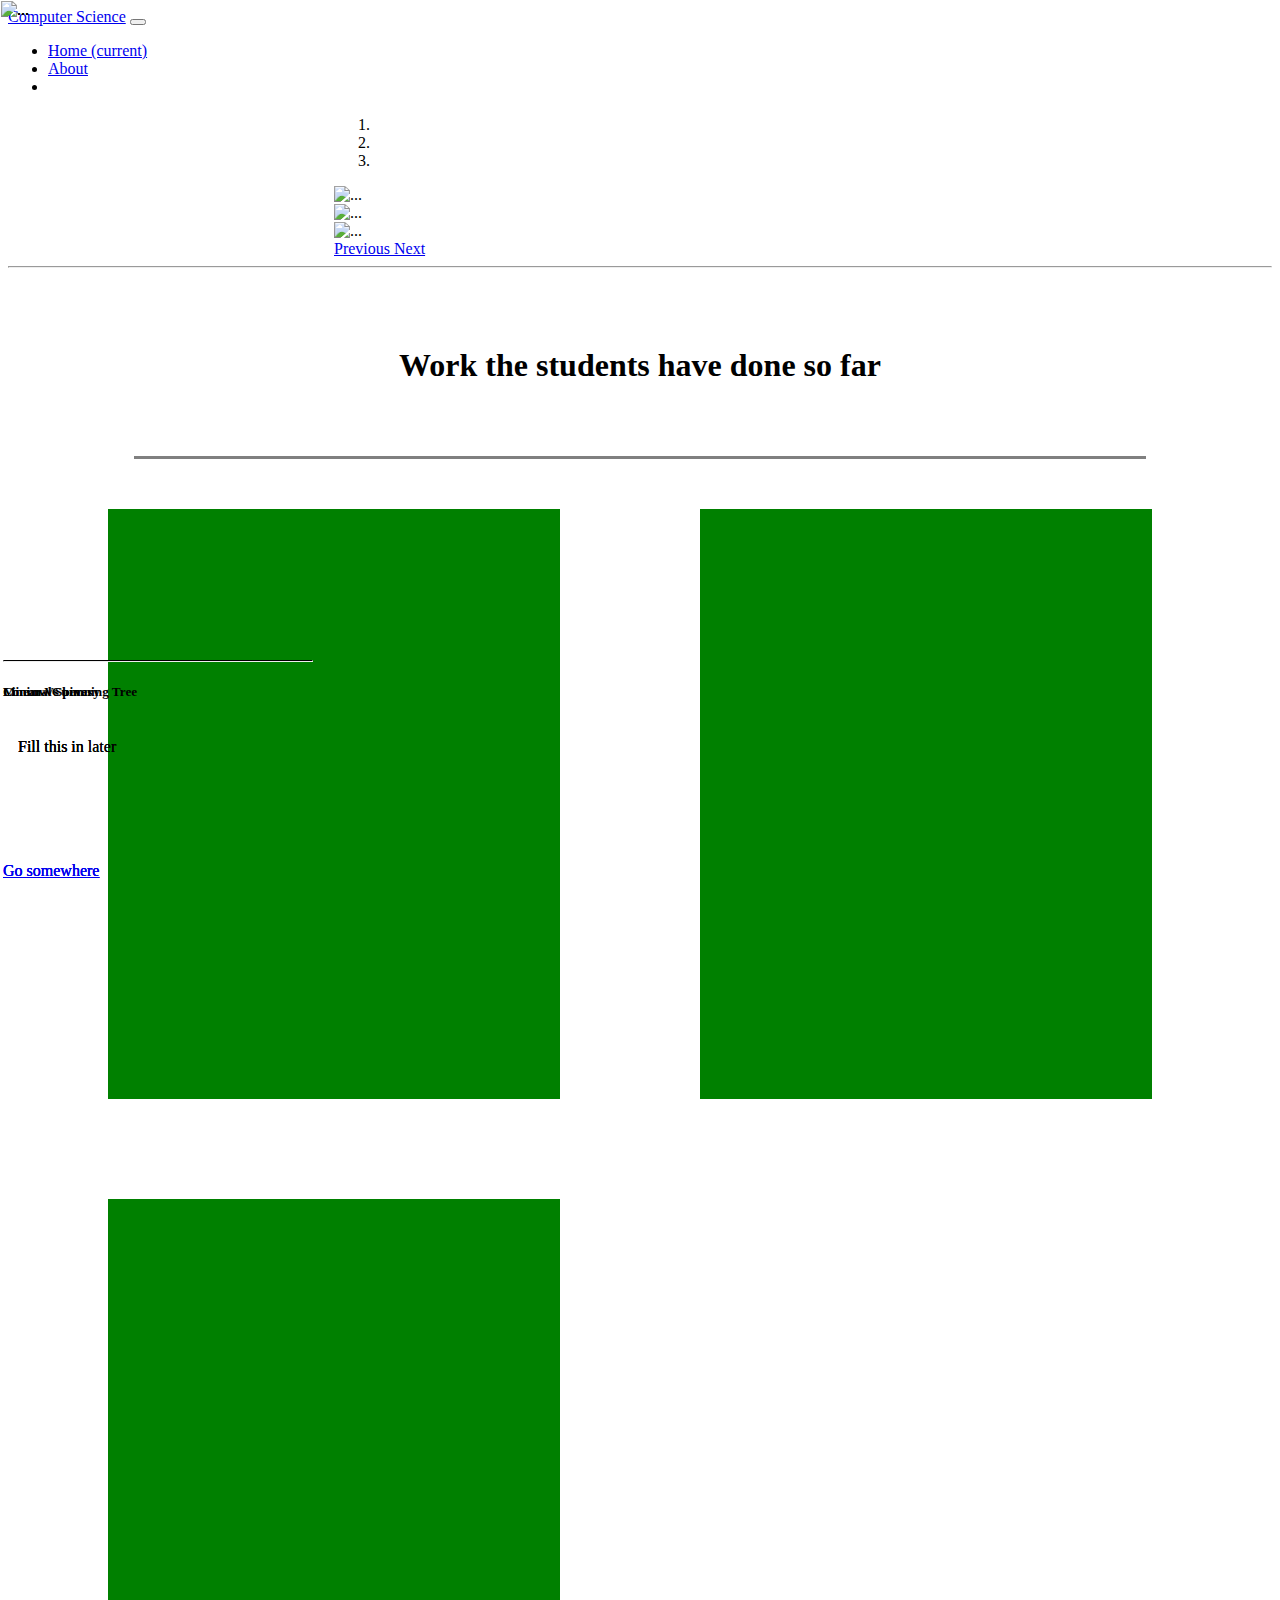
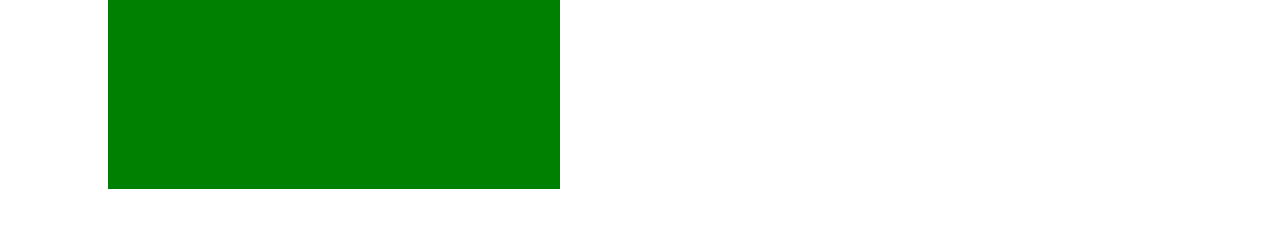
==== about.html @ 29cc71b7 "html and css" ====
<!DOCTYPE html>
<html>
    <head>
        <title>Computer Science class</title>
        <link rel="stylesheet" type="text/css" href="styles.css">
        <link rel="stylesheet" href="https://stackpath.bootstrapcdn.com/bootstrap/4.2.1/css/bootstrap.min.css" integrity="sha384-GJzZqFGwb1QTTN6wy59ffF1BuGJpLSa9DkKMp0DgiMDm4iYMj70gZWKYbI706tWS" crossorigin="anonymous">
        <script src="https://code.jquery.com/jquery-3.2.1.min.js"></script>
    
    </head>
    <body>
        
        
        <!-- Nav Bar -->
<nav class="navbar navbar-expand-lg navbar-light bg-light">
  <a class="navbar-brand" href="#">Computer Science</a>
  <button class="navbar-toggler" type="button" data-toggle="collapse" data-target="#navbarTogglerDemo02" aria-controls="navbarTogglerDemo02" aria-expanded="false" aria-label="Toggle navigation">
    <span class="navbar-toggler-icon"></span>
  </button>

  <div class="collapse navbar-collapse" id="navbarTogglerDemo02">
    <ul class="navbar-nav mr-auto mt-2 mt-lg-0">
      <li class="nav-item ">
        <a class="nav-link" href="index.html">Home <span class="sr-only">(current)</span></a>
      </li>
      <li class="nav-item active">
        <a class="nav-link" href="about.html">About</a>
      </li>
      <li class="nav-item">
      <!--  <a class="nav-link disabled" href="#" tabindex="-1" aria-disabled="true">Disabled</a> -->
      </li>
    </ul>
    <!--
    <form class="form-inline my-2 my-lg-0">
      <input class="form-control mr-sm-2" type="search" placeholder="Search">
      <button class="btn btn-outline-success my-2 my-sm-0" type="submit">Search</button>
    </form>
    -->
  </div>
</nav>

<!-- Carousel -->
<div class="row">
  

<div id="carouselExampleIndicators" class="carousel slide imgss" data-ride="carousel">
  <ol class="carousel-indicators">
    <li data-target="#carouselExampleIndicators" data-slide-to="0" class="active"></li>
    <li data-target="#carouselExampleIndicators" data-slide-to="1"></li>
    <li data-target="#carouselExampleIndicators" data-slide-to="2"></li>
  </ol>
  <div class="carousel-inner">
    <div class="carousel-item active">
      <img class="smaller" src="https://encrypted-tbn0.gstatic.com/images?q=tbn:ANd9GcTNS-DnKtNaUBVp-TGX4DliA7yKI0HnLMYTAna7u0DTpkE-1o-i" class="d-block w-100" alt="...">
    </div>
    <div class="carousel-item">
      <img class="smaller" src="https://cdn.techopedia.com/images/uploads/computer-hardware-cpu-electronic-chip-electronics-hardware-labyrinth-m.jpg?width=370&height=250&mode=crop" class="d-block w-100" alt="...">
    </div>
    <div class="carousel-item">
      <img class="smaller" src="  https://i.gifer.com/Kwmt.gif" class="d-block w-100" alt="...">
    </div>
  </div>
  <a class="carousel-control-prev" href="#carouselExampleIndicators" role="button" data-slide="prev">
    <span class="carousel-control-prev-icon" aria-hidden="true"></span>
    <span class="sr-only">Previous</span>
  </a>
  <a class="carousel-control-next" href="#carouselExampleIndicators" role="button" data-slide="next">
    <span class="carousel-control-next-icon" aria-hidden="true"></span>
    <span class="sr-only">Next</span>
  </a>
</div>
</div>
  <!-- Body Content --> 
<hr class="dv">

  <div class="heading">
    <h1>Work the students have done so far</h1>
  </div>
  
  <div class="custom-hr">
    
  </div>
  
<div class="row justify-content-md-center">

    <div class="card_align">
      <div class="card col-xs-3 zoom" style="width: 22rem; height:490px;">
        <div class="pos">
          <img class="card_image" src="https://techdifferences.com/wp-content/uploads/2017/08/featured2.jpg"  alt="...">
        </div>
        
        <div class="card-body">
          <hr style="border-top: 1px solid black;">
       
          <h5 class="card-title">Linear Vs binary</h5>
          <div class="postwo">
              <p class="card-text">Fill this in later</p>
          </div>
          <a href="#" class="btn btn-primary">Go somewhere</a>
        </div>
      </div>
    </div>
    
 <div class="card_align">
    <div class="card col-xs-3 zoom " style="width: 22rem; height:490px;">
      <div class="pos">
        <img class="card_image" src="https://image.slidesharecdn.com/dissertationngaskins-140820202813-phpapp01/95/technovernacular-creativity-innovation-learning-in-underrepresented-ethnic-communities-of-practice-23-638.jpg?cb=1408595361" class="card-img-top" alt="...">
      </div>
      <div class="card-body">
          <hr style="border-top: 1px solid black;">
          <h5 class="card-title">Conrow Curves</h5>
          <div class="postwo">
            <p class="card-text">Fill this in </p>
          </div>
          <a href="#" class="btn btn-primary">Go somewhere</a>
      </div>
    </div>
  </div>


  <div class="card_align">
    <div class="card col-xs-3 zoom" style="width: 22rem; height:490px;">
      <div class="pos">
      <img class="card_image" src="https://encrypted-tbn0.gstatic.com/images?q=tbn:ANd9GcSrvNQkFaBEXTX9a_ByIi1rc7LSlyLsayBn_eS4rN-QHzayZhSv8w" class="card-img-top" alt="...">
      </div>
      <div class="card-body">
        <hr style="border-top: 1px solid black;">
        <h5 class="card-title">Minimal Spanning Tree</h5>
        <div class="postwo">
          <p class="card-text">Fill this in later</p>
        </div>
        <a href="#" class="btn btn-primary">Go somewhere</a>
      </div>
    </div>
  </div>
  
</div>

    
    

    </body>
    <script src="https://code.jquery.com/jquery-3.3.1.slim.min.js" integrity="sha384-q8i/X+965DzO0rT7abK41JStQIAqVgRVzpbzo5smXKp4YfRvH+8abtTE1Pi6jizo" crossorigin="anonymous"></script>
<script src="https://cdnjs.cloudflare.com/ajax/libs/popper.js/1.14.6/umd/popper.min.js" integrity="sha384-wHAiFfRlMFy6i5SRaxvfOCifBUQy1xHdJ/yoi7FRNXMRBu5WHdZYu1hA6ZOblgut" crossorigin="anonymous"></script>
<script src="https://stackpath.bootstrapcdn.com/bootstrap/4.2.1/js/bootstrap.min.js" integrity="sha384-B0UglyR+jN6CkvvICOB2joaf5I4l3gm9GU6Hc1og6Ls7i6U/mkkaduKaBhlAXv9k" crossorigin="anonymous"></script>    
</html>
---- styles.css ----
.imgss{
    margin: auto;
    width:50%;
}

.smaller{
    position: inherit;
    height: 500px;
    width: 100%;
}

#carouselExampleIndicators{
    margin-top: 20px;
}

#content{
    margin-top: 20px;
    background-color: #f8f9fa;
    height: 500px;
    text-align: center;
}

#heading, .heading {
    text-align: center;
    padding-top: 50px;
    padding-bottom: 50px;
}

#body_content{
    padding-left: 10px;
    width: 90%;
}

.card_align{
    float: left;
    padding: 50px;
    display: flex;
    justify-content: center;
    margin-left: 40px;
    
}

#main_image{
    height: 600px;
    background-color: grey;
}
.pos{
    height:190px;
}
.postwo{
    height:140px;
    width: 310px;
    overflow:auto;
}

.card_image{
    position: absolute;
    left: 1px;
    top: 1px;
    height: 200px;
    width:99%;
}


#dv{
    color: black;
    border-width: 3px;
    border-color: black;
    margin-left: auto;
    margin-right: auto;
}

.card-text{
    padding-left: 15px;
}

.custom-hr{
    position: relative;
    left:10%;
    background-color: grey;
    width: 80%;
    display: flex;
    justify-content: center;
    height: 3px;
}

.card-holder{
    position: relative;
    display: flex;
    justify-content: center;
    min-width: 1300px;
    flex-wrap: wrap;
    width: 100%;
}

.card{
    display: flex;
}

.row{
    width: 100%;
    margin-right: 10px;
    margin-left:  10px; 
}
.zoom {
  padding: 50px;
  background-color: green;
  transition: transform .2s;
  width: 200px;
  height: 200px;
  margin: 0 auto;
}

.card-body{
    position: absolute;
    left:3px;
    bottom: 20px;
}

.zoom:hover {
  -ms-transform: scale(1.4); /* IE 9 */
  -webkit-transform: scale(1.4); /* Safari 3-8 */
  transform: scale(1.4); 
}
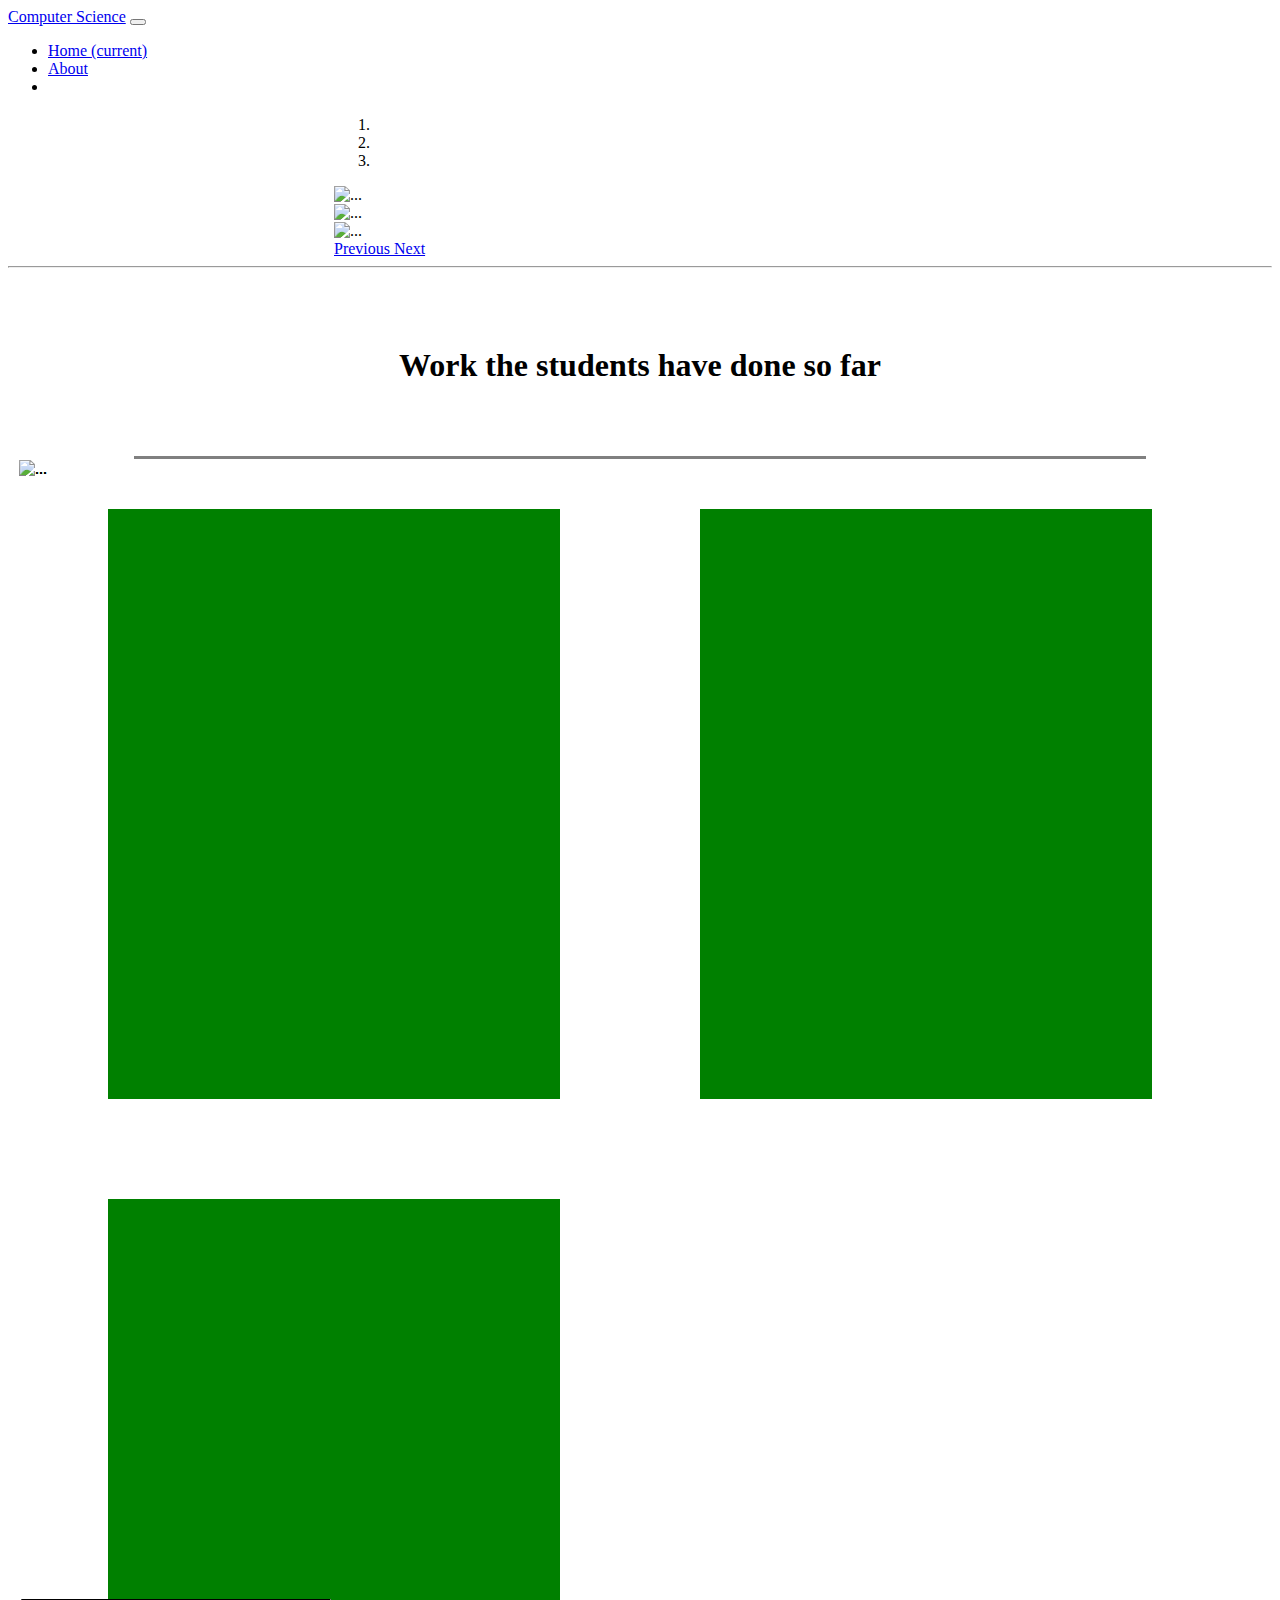
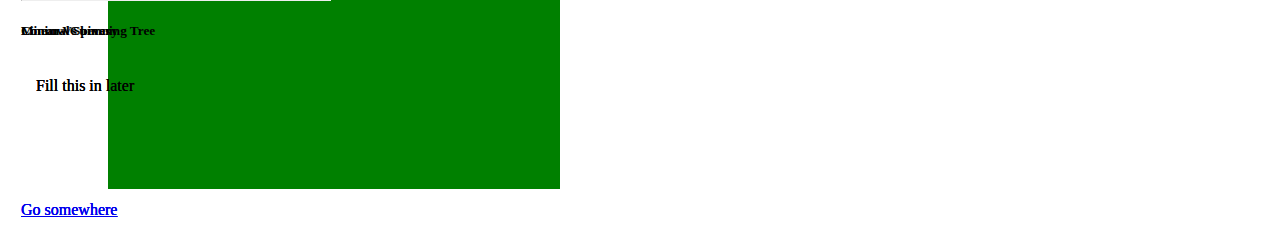
==== commit 12734f02: "html" ====
--- a/about.html
+++ b/about.html
@@ -72,6 +72,8 @@
   <!-- Body Content --> 
 <hr class="dv">
 
+<div class="content">
+  
   <div class="heading">
     <h1>Work the students have done so far</h1>
   </div>
@@ -80,7 +82,7 @@
     
   </div>
   
-<div class="row justify-content-md-center">
+<div id="cta" class="row justify-content-md-center">
 
     <div class="card_align">
       <div class="card col-xs-3 zoom" style="width: 22rem; height:490px;">
@@ -95,7 +97,7 @@
           <div class="postwo">
               <p class="card-text">Fill this in later</p>
           </div>
-          <a href="#" class="btn btn-primary">Go somewhere</a>
+          <a href="https://www.youtube.com/watch?time_continue=4&v=o2LqhHoAXxI" class="btn btn-primary">Go somewhere</a>
         </div>
       </div>
     </div>
@@ -111,7 +113,7 @@
           <div class="postwo">
             <p class="card-text">Fill this in </p>
           </div>
-          <a href="#" class="btn btn-primary">Go somewhere</a>
+          <a href="https://csdt.rpi.edu/culture/legacy/african/CORNROW_CURVES/cornrow_software/cornrow_software.html" class="btn btn-primary">Go somewhere</a>
       </div>
     </div>
   </div>
@@ -135,6 +137,7 @@
   
 </div>
 
+</div>
     
     
 
--- a/styles.css
+++ b/styles.css
@@ -26,10 +26,6 @@
     padding-bottom: 50px;
 }
 
-#body_content{
-    padding-left: 10px;
-    width: 90%;
-}
 
 .card_align{
     float: left;
@@ -118,9 +114,25 @@
 }
 
 .zoom:hover {
-  -ms-transform: scale(1.4); /* IE 9 */
-  -webkit-transform: scale(1.4); /* Safari 3-8 */
-  transform: scale(1.4); 
+  -ms-transform: scale(1.2); /* IE 9 */
+  -webkit-transform: scale(1.2); /* Safari 3-8 */
+  transform: scale(1.2); 
 }
 
-    +body{
+    background-image: url(https://upload.wikimedia.org/wikipedia/commons/c/cc/Digital_rain_animation_medium_letters_shine.gif);
+}
+
+.content{
+    background-color: white;
+    position: relative;
+ 
+}
+
+.body-content-main{
+    width: 60%;
+    margin: auto;
+}
+#cta{
+    position: absolute;
+}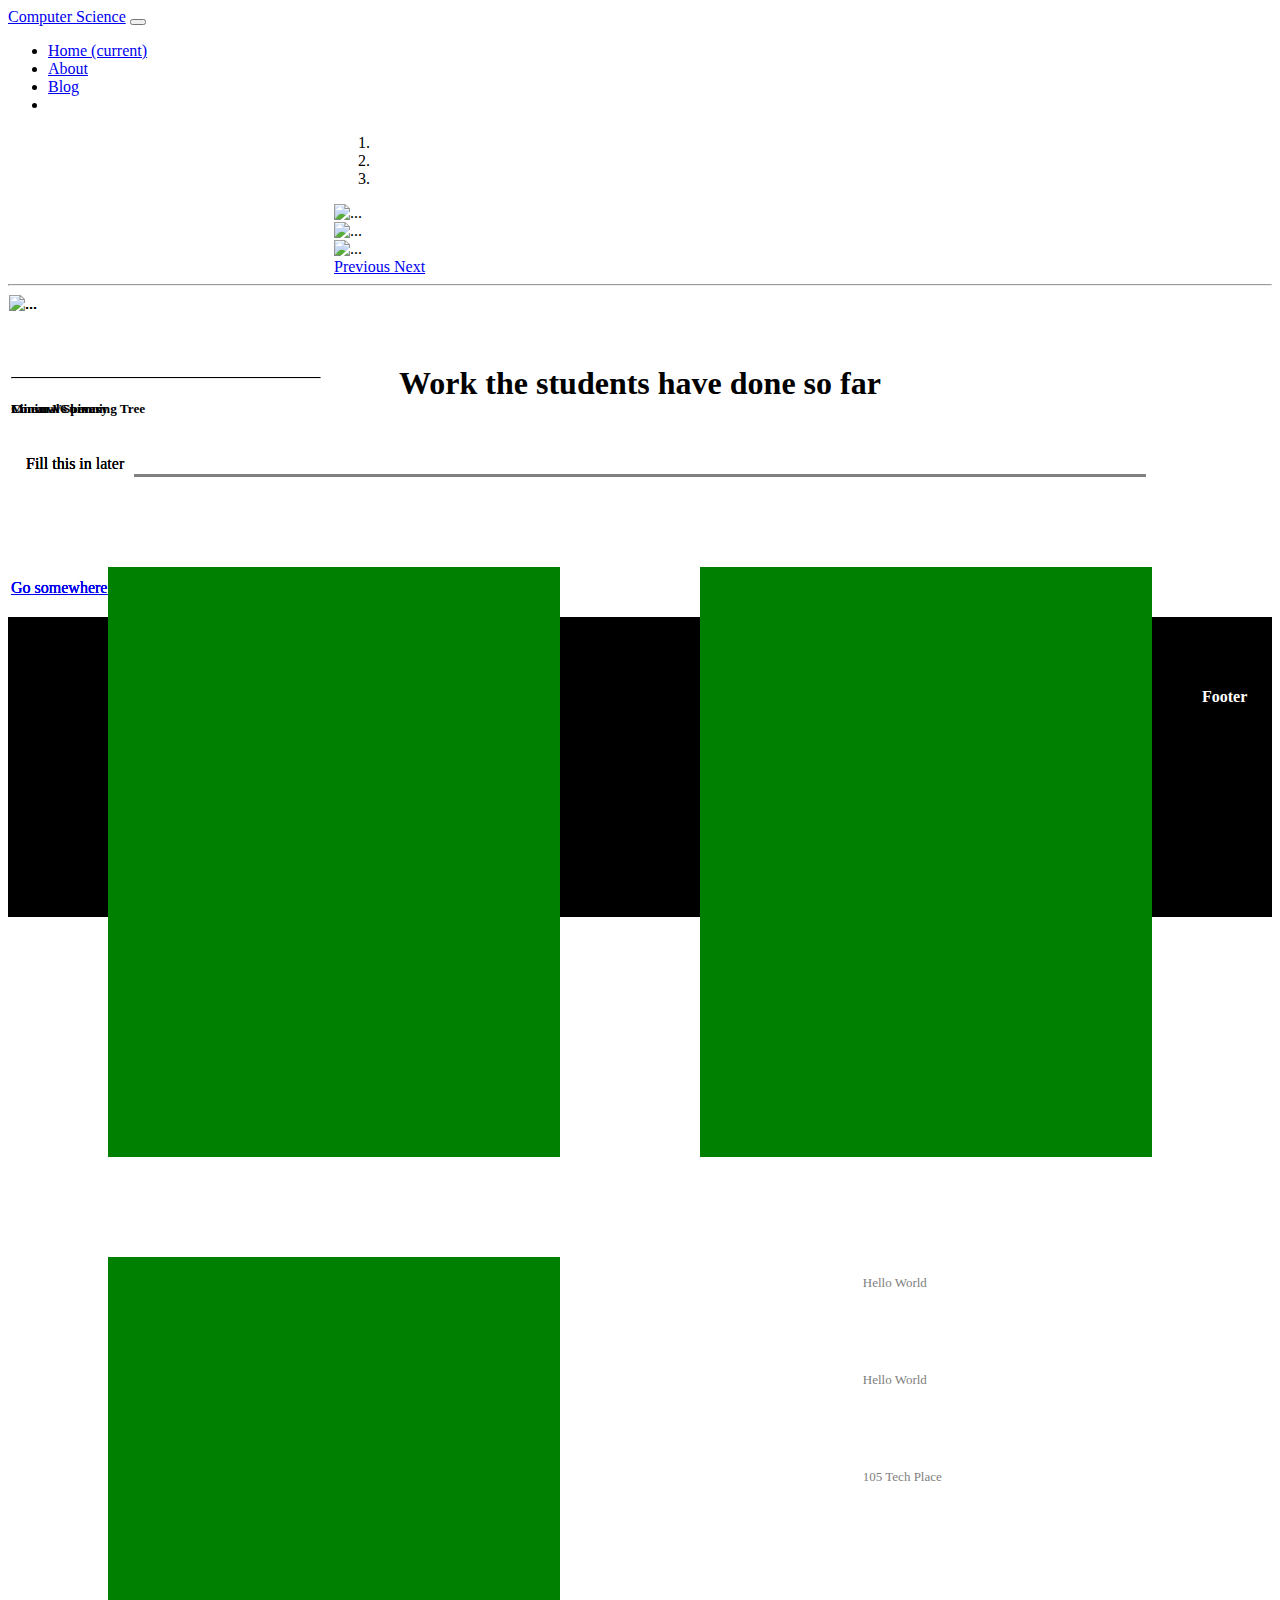
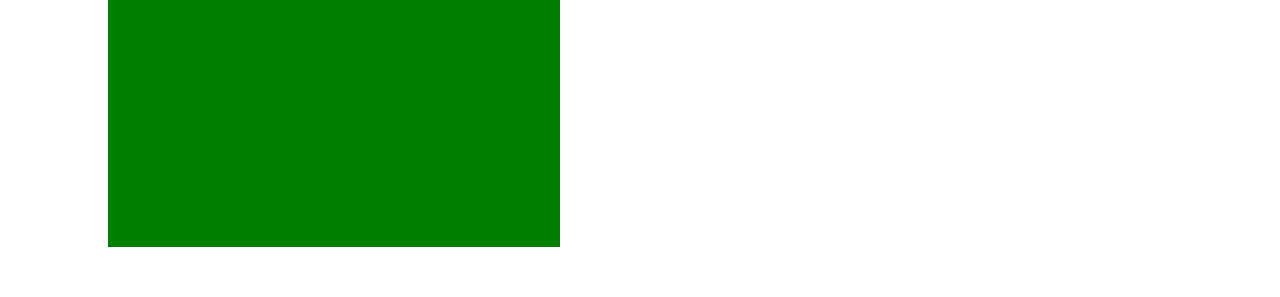
==== commit 493a78f0: "almost finished adding firebase for blog page" ====
--- a/about.html
+++ b/about.html
@@ -23,7 +23,10 @@
         <a class="nav-link" href="index.html">Home <span class="sr-only">(current)</span></a>
       </li>
       <li class="nav-item active">
-        <a class="nav-link" href="about.html">About</a>
+        <a class="nav-link" href="#">About</a>
+      </li>
+      <li class="nav-item">
+        <a class="nav-link" href="blog.html">Blog</a>
       </li>
       <li class="nav-item">
       <!--  <a class="nav-link disabled" href="#" tabindex="-1" aria-disabled="true">Disabled</a> -->
@@ -137,11 +140,38 @@
   
 </div>
 
+
 </div>
     
     
+    
+<div class="footer">
+  
+  <div class="footer-heading">
+    <h4>Footer</h4>
+  </div>
+  <div class="footer-content">
+    <div class="footer-column-one footer-column">
+      <h5>Hello</h5>
+      <p class="footer-descript"> Hello World</p>
+    </div>
+    <div class="footer-column-two footer-column">
+      <h5>World</h5>
+      <p class="footer-descript"> Hello World</p>
+    </div>
+    <div class="footer-column-three footer-column">
+      <h5>School Adress</h5>
+      <p class="footer-descript">105 Tech Place</p>
+    </div>
+  </div>
+  
+</div>
+    
 
     </body>
+    
+    
+    
     <script src="https://code.jquery.com/jquery-3.3.1.slim.min.js" integrity="sha384-q8i/X+965DzO0rT7abK41JStQIAqVgRVzpbzo5smXKp4YfRvH+8abtTE1Pi6jizo" crossorigin="anonymous"></script>
 <script src="https://cdnjs.cloudflare.com/ajax/libs/popper.js/1.14.6/umd/popper.min.js" integrity="sha384-wHAiFfRlMFy6i5SRaxvfOCifBUQy1xHdJ/yoi7FRNXMRBu5WHdZYu1hA6ZOblgut" crossorigin="anonymous"></script>
 <script src="https://stackpath.bootstrapcdn.com/bootstrap/4.2.1/js/bootstrap.min.js" integrity="sha384-B0UglyR+jN6CkvvICOB2joaf5I4l3gm9GU6Hc1og6Ls7i6U/mkkaduKaBhlAXv9k" crossorigin="anonymous"></script>    
--- a/styles.css
+++ b/styles.css
@@ -126,6 +126,8 @@
 .content{
     background-color: white;
     position: relative;
+    padding-bottom: 100px;
+    
  
 }
 
@@ -133,6 +135,35 @@
     width: 60%;
     margin: auto;
 }
+
+.footer{
+    height: 300px;
+    width: 100%;
+    background-color: black;
+    color: white;
+    text-align-last: left;
+    
+}
+
 #cta{
-    position: absolute;
-}+    padding-top: 40px;
+}
+
+.footer-heading{
+    margin-left: 40px;
+    padding-top: 50px;
+}
+
+.footer-column{
+    width: 30%;
+    height: 80%;
+    position: relative;
+    float: left;
+    padding-left: 20%;
+    padding-top: 20px;
+    font-size: small;
+}
+
+.footer-descript{
+    color: grey;
+}
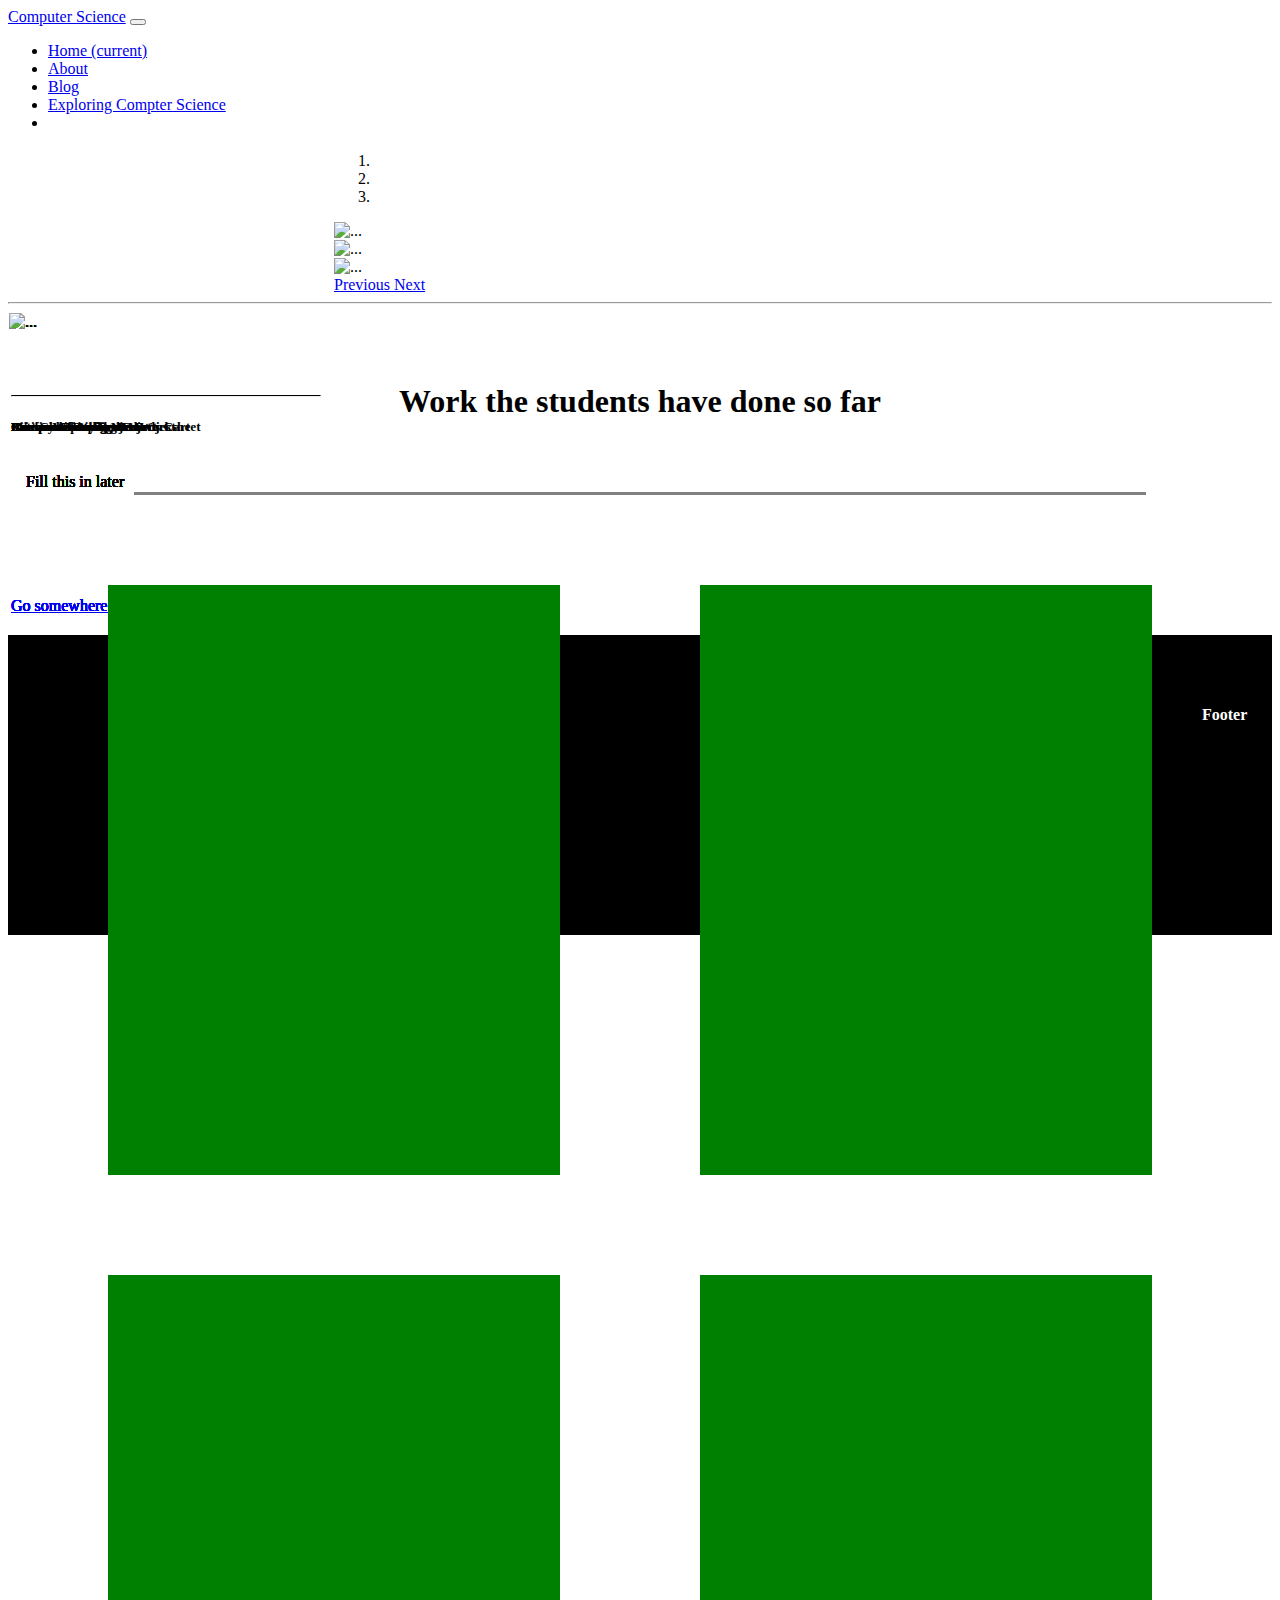
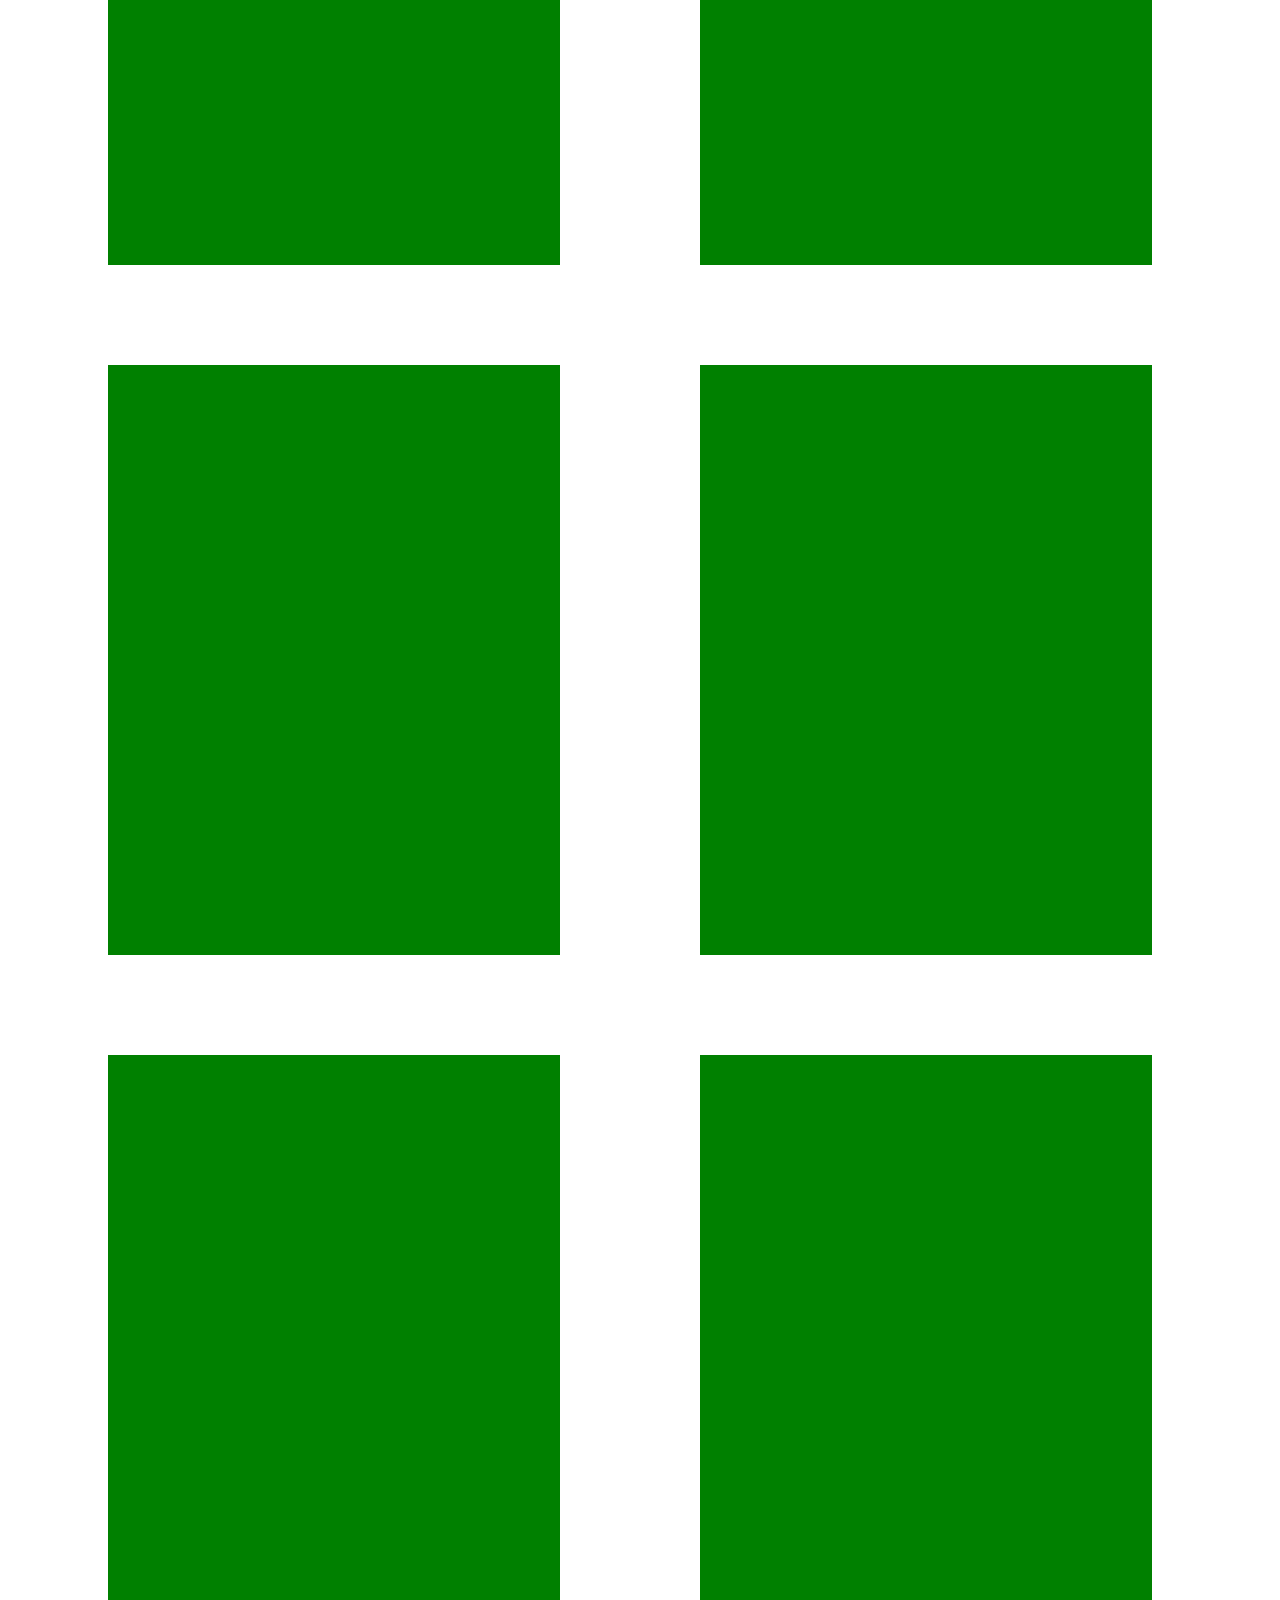
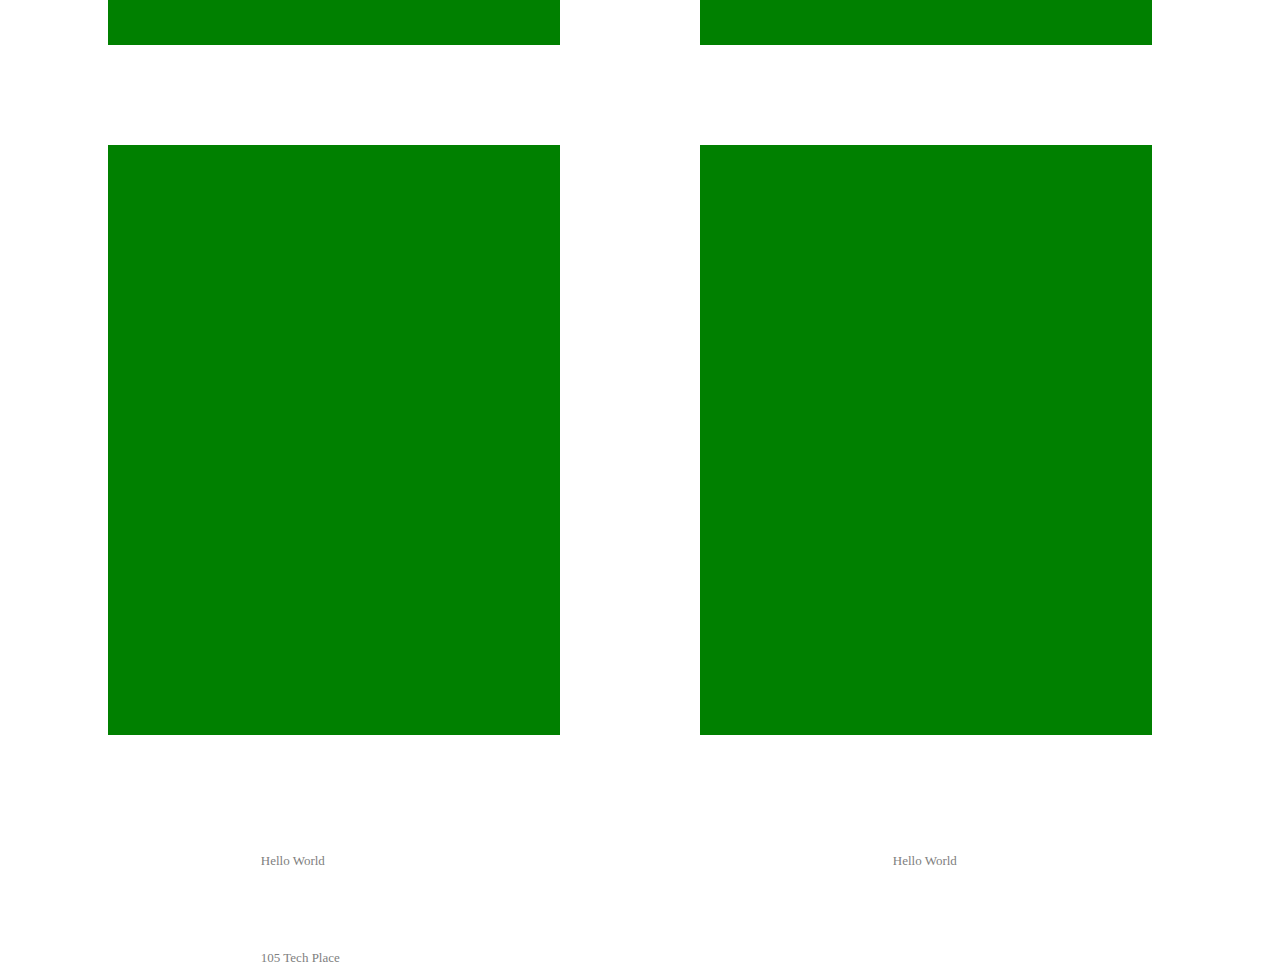
==== commit da39ac53: "html" ====
--- a/about.html
+++ b/about.html
@@ -29,6 +29,9 @@
         <a class="nav-link" href="blog.html">Blog</a>
       </li>
       <li class="nav-item">
+        <a class="nav-link" href="exploring-computer-science.html">Exploring Compter Science</a>
+      </li>
+      <li class="nav-item">
       <!--  <a class="nav-link disabled" href="#" tabindex="-1" aria-disabled="true">Disabled</a> -->
       </li>
     </ul>
@@ -138,6 +141,118 @@
     </div>
   </div>
   
+  <div class="card_align">
+    <div class="card col-xs-3 zoom" style="width: 22rem; height:490px;">
+      <div class="pos">
+      <img class="card_image" src="https://i2.wp.com/www.goodwinlibrary.org/wp-content/uploads/2018/07/scavenger-hunt.jpg" class="card-img-top" alt="...">
+      </div>
+      <div class="card-body">
+        <hr style="border-top: 1px solid black;">
+        <h5 class="card-title">Internet Scavenger Hunt</h5>
+        <div class="postwo">
+          <p class="card-text">Fill this in later</p>
+        </div>
+        <a href="#" class="btn btn-primary">Go somewhere</a>
+      </div>
+    </div>
+  </div>
+  
+  <div class="card_align">
+    <div class="card col-xs-3 zoom" style="width: 22rem; height:490px;">
+      <div class="pos">
+      <img class="card_image" src="http://executivesecretary.com/wp-content/uploads/2017/01/ThinkstockPhotos-507754326.jpg" class="card-img-top" alt="...">
+      </div>
+      <div class="card-body">
+        <hr style="border-top: 1px solid black;">
+        <h5 class="card-title">Communications Methods Cart</h5>
+        <div class="postwo">
+          <p class="card-text">Fill this in later</p>
+        </div>
+        <a href="#" class="btn btn-primary">Go somewhere</a>
+      </div>
+    </div>
+  </div>
+  
+  <div class="card_align">
+    <div class="card col-xs-3 zoom" style="width: 22rem; height:490px;">
+      <div class="pos">
+      <img class="card_image" src="https://encrypted-tbn0.gstatic.com/images?q=tbn:ANd9GcSpMRVEXl8qpWd5TOIRk9xzoL4LP4a_Mr2PMmSJTOuGsm0GBsU7" class="card-img-top" alt="...">
+      </div>
+      <div class="card-body">
+        <hr style="border-top: 1px solid black;">
+        <h5 class="card-title">Privacy Group Project</h5>
+        <div class="postwo">
+          <p class="card-text">Fill this in later</p>
+        </div>
+        <a href="#" class="btn btn-primary">Go somewhere</a>
+      </div>
+    </div>
+  </div>
+  
+  <div class="card_align">
+    <div class="card col-xs-3 zoom" style="width: 22rem; height:490px;">
+      <div class="pos">
+      <img class="card_image" src="https://media.gcflearnfree.org/content/5577212c317fac09284750f5_06_09_2015/howmuchspend_image.png" class="card-img-top" alt="...">
+      </div>
+      <div class="card-body">
+        <hr style="border-top: 1px solid black;">
+        <h5 class="card-title">Computer Buying Project</h5>
+        <div class="postwo">
+          <p class="card-text">Fill this in later</p>
+        </div>
+        <a href="#" class="btn btn-primary">Go somewhere</a>
+      </div>
+    </div>
+  </div>
+  
+  <div class="card_align">
+    <div class="card col-xs-3 zoom" style="width: 22rem; height:490px;">
+      <div class="pos">
+      <img class="card_image" src="https://geospatialmedia.s3.amazonaws.com/wp-content/uploads/2016/12/ai_02.jpg" class="card-img-top" alt="...">
+      </div>
+      <div class="card-body">
+        <hr style="border-top: 1px solid black;">
+        <h5 class="card-title">Computer intelligence Worksheet</h5>
+        <div class="postwo">
+          <p class="card-text">Fill this in later</p>
+        </div>
+        <a href="#" class="btn btn-primary">Go somewhere</a>
+      </div>
+    </div>
+  </div>
+  
+  <div class="card_align">
+    <div class="card col-xs-3 zoom" style="width: 22rem; height:490px;">
+      <div class="pos">
+      <img class="card_image" src="http://www.tweaklibrary.com/wp-content/uploads/artificial-intelligence.jpg" class="card-img-top" alt="...">
+      </div>
+      <div class="card-body">
+        <hr style="border-top: 1px solid black;">
+        <h5 class="card-title">Artificial Intelligence Project</h5>
+        <div class="postwo">
+          <p class="card-text">Fill this in later</p>
+        </div>
+        <a href="#" class="btn btn-primary">Go somewhere</a>
+      </div>
+    </div>
+  </div>
+  
+  <div class="card_align">
+    <div class="card col-xs-3 zoom" style="width: 22rem; height:490px;">
+      <div class="pos">
+      <img class="card_image" src="https://encrypted-tbn0.gstatic.com/images?q=tbn:ANd9GcTprH5a1SeyGzgELvOlEHL5kr1nUCQ6KVX0Lp24dbabPN3R4pOw" class="card-img-top" alt="...">
+      </div>
+      <div class="card-body">
+        <hr style="border-top: 1px solid black;">
+        <h5 class="card-title">Fact Check Worksheet</h5>
+        <div class="postwo">
+          <p class="card-text">Fill this in later</p>
+        </div>
+        <a href="#" class="btn btn-primary">Go somewhere</a>
+      </div>
+    </div>
+  </div>
+  
 </div>
 
 
--- a/styles.css
+++ b/styles.css
@@ -167,3 +167,5 @@
 .footer-descript{
     color: grey;
 }
+#loginpass{
+}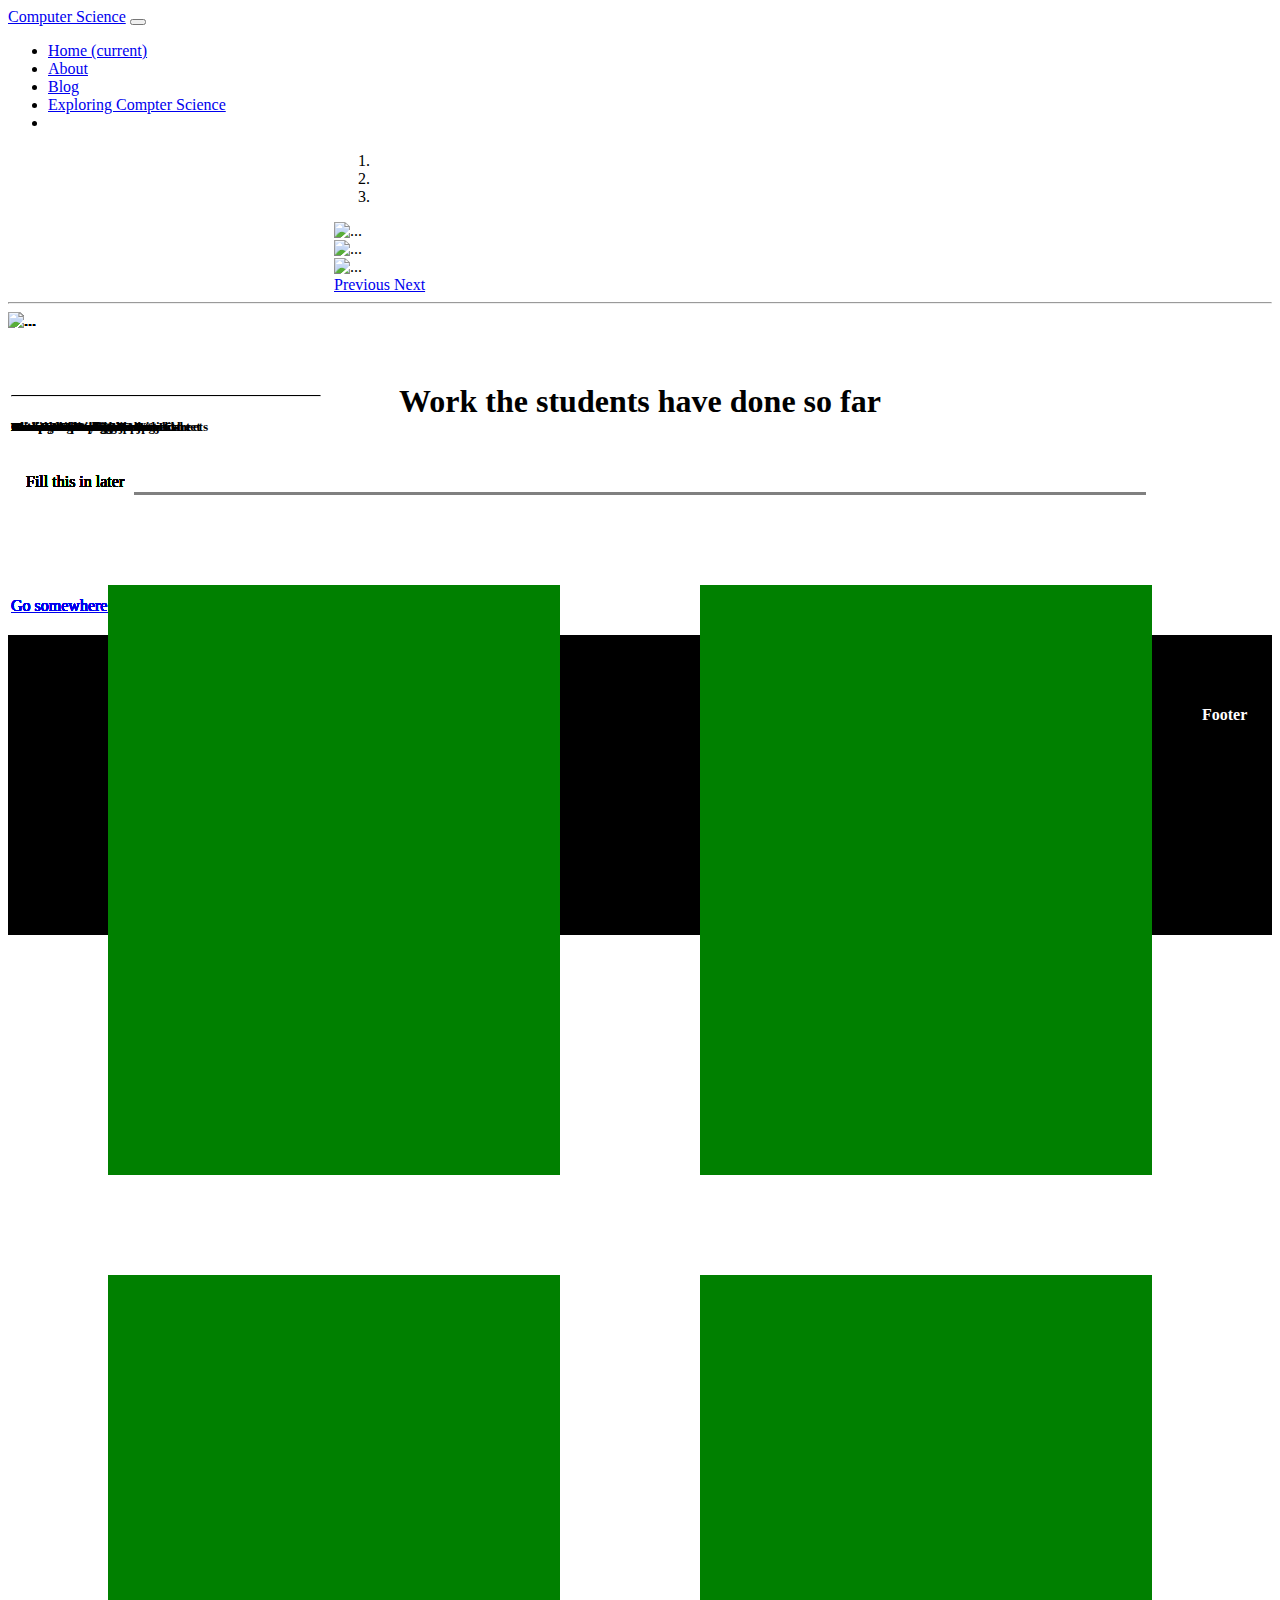
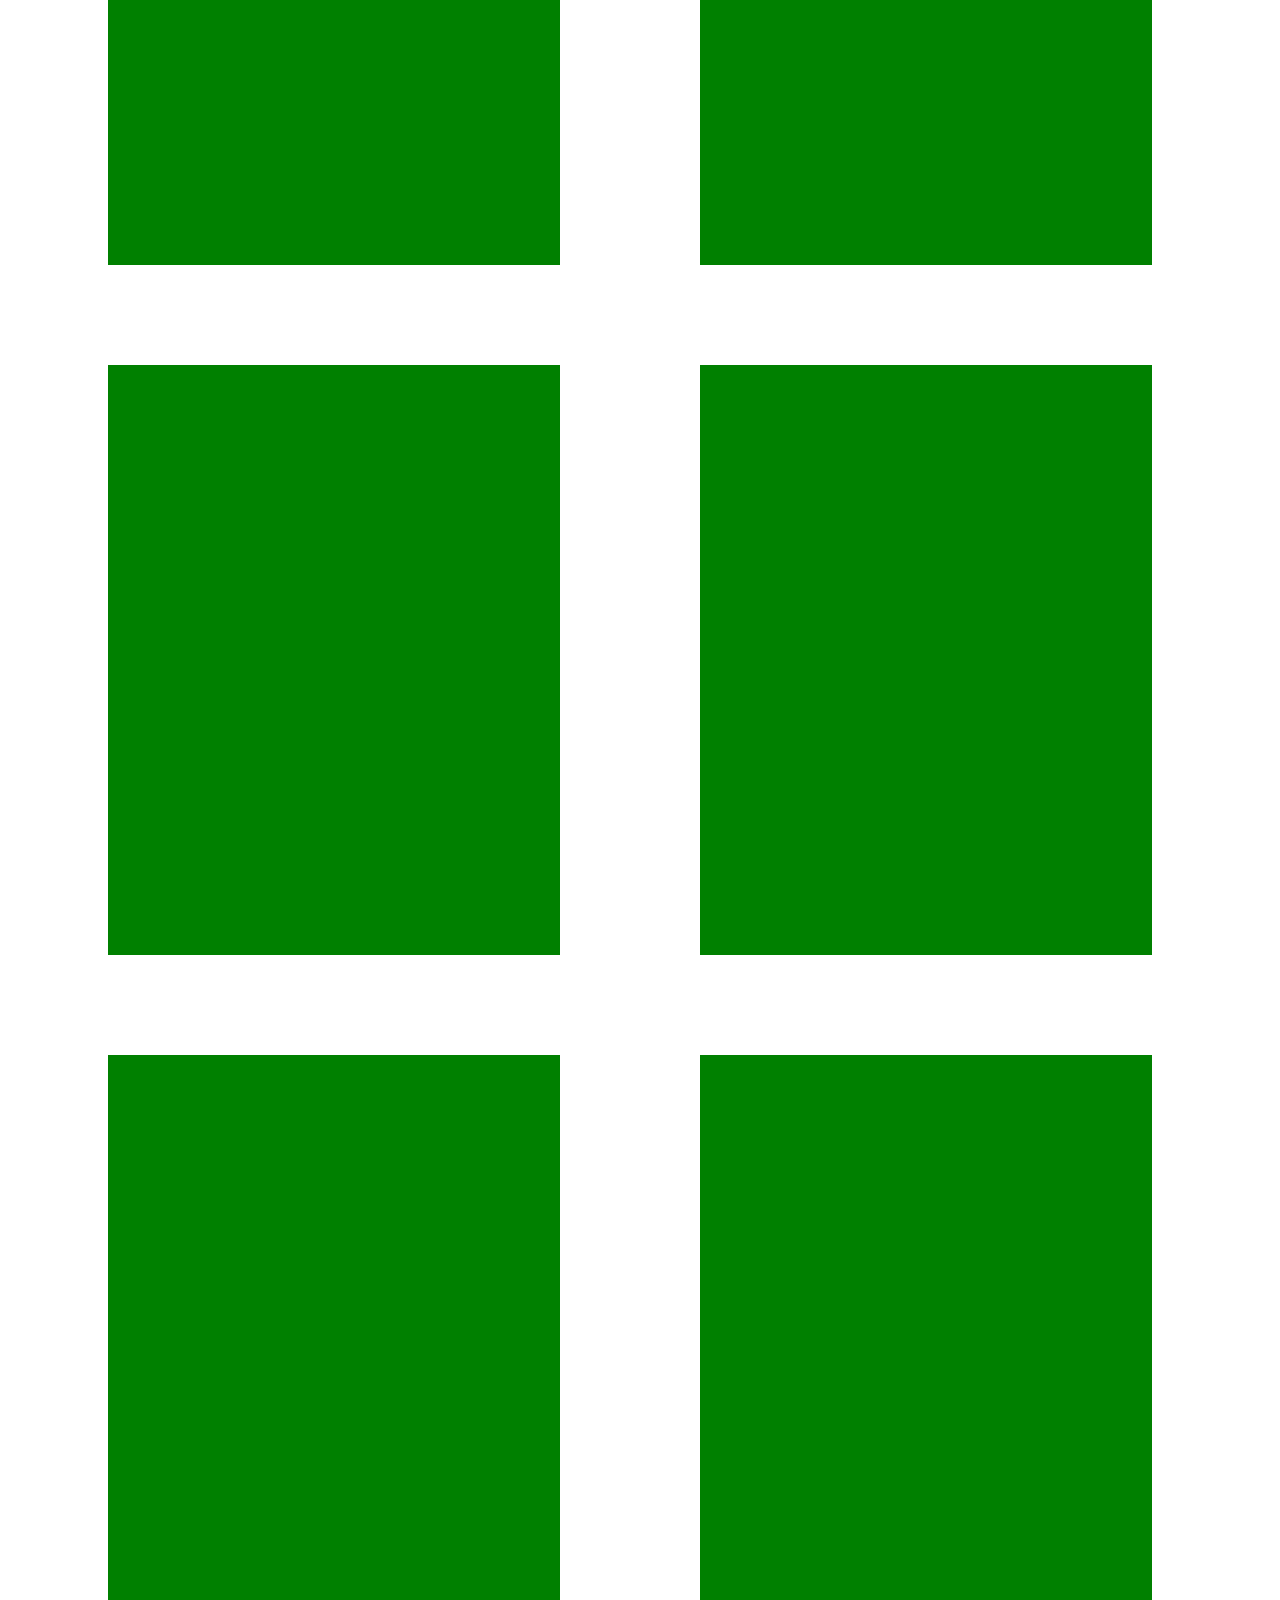
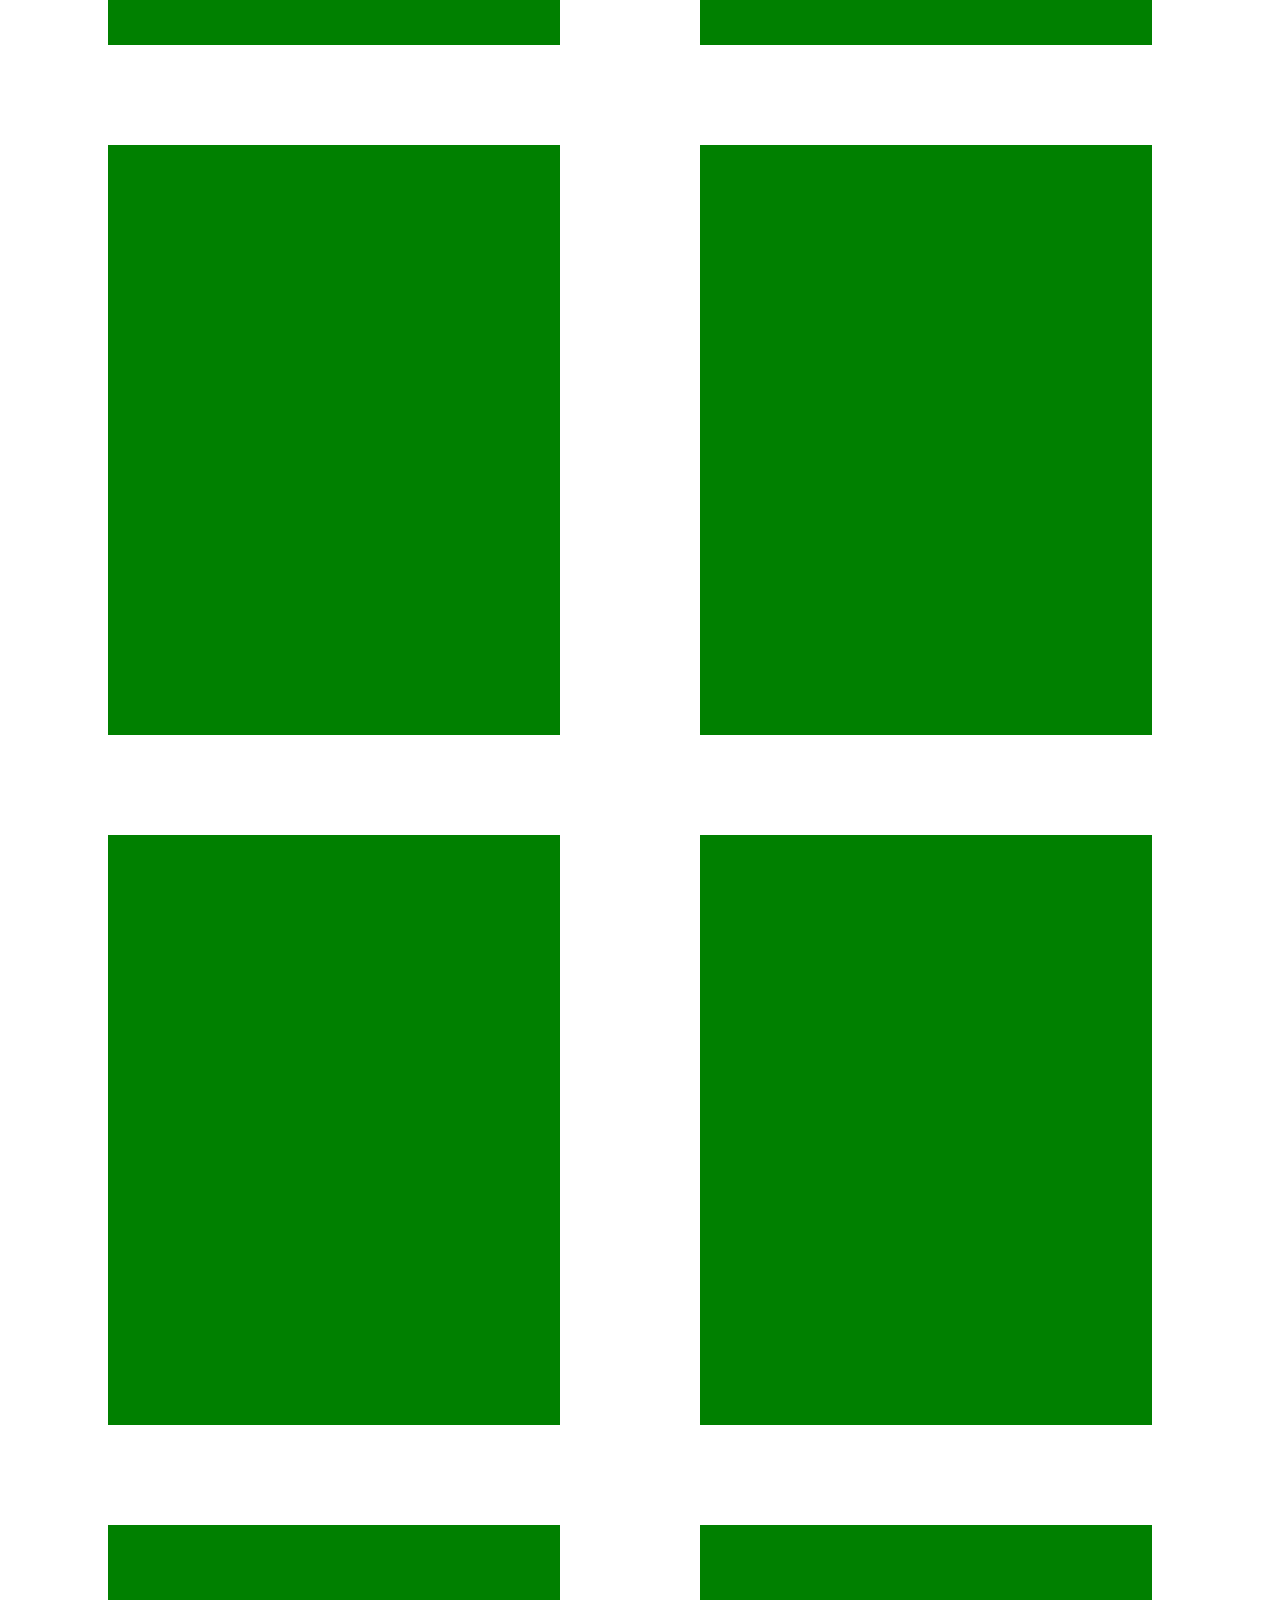
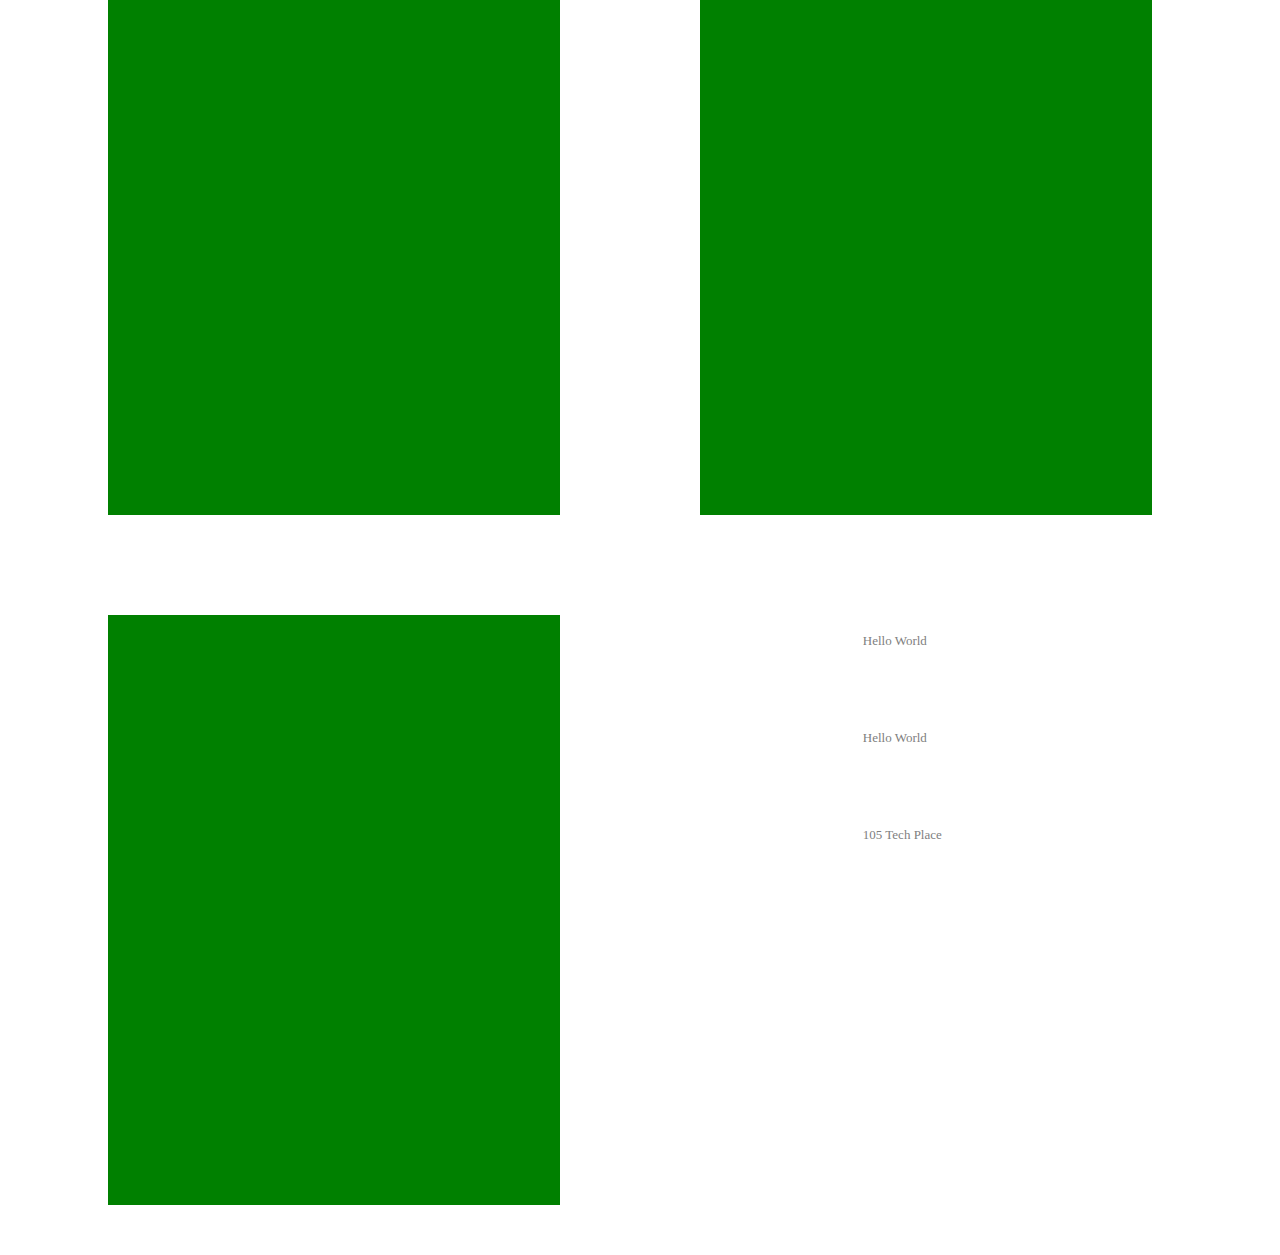
==== commit 168ff940: "added more cards to the about page" ====
--- a/about.html
+++ b/about.html
@@ -253,6 +253,86 @@
     </div>
   </div>
   
+  <div class="card_align">
+    <div class="card col-xs-3 zoom" style="width: 22rem; height:490px;">
+      <div class="pos">
+      <img class="card_image" src="https://static1.squarespace.com/static/50f36339e4b07e77c4681bee/t/56ad8d3f8b38d4e9f6cf8b04/1454214493394/" class="card-img-top" alt="...">
+      </div>
+      <div class="card-body">
+        <hr style="border-top: 1px solid black;">
+        <h5 class="card-title">Classroom Culture</h5>
+        <div class="postwo">
+          <p class="card-text">Fill this in later</p>
+        </div>
+        <a href="#" class="btn btn-primary">Go somewhere</a>
+      </div>
+    </div>
+  </div>
+  
+  <div class="card_align">
+    <div class="card col-xs-3 zoom" style="width: 22rem; height:490px;">
+      <div class="pos">
+      <img class="card_image" src="https://static01.nyt.com/images/2016/11/18/business/media/00facebookoriginaltweet/00facebookoriginaltweet-articleLarge.png?quality=90&auto=webp" class="card-img-top" alt="...">
+      </div>
+      <div class="card-body">
+        <hr style="border-top: 1px solid black;">
+        <h5 class="card-title">How Fake News Goes Viral</h5>
+        <div class="postwo">
+          <p class="card-text">Fill this in later</p>
+        </div>
+        <a href="#" class="btn btn-primary">Go somewhere</a>
+      </div>
+    </div>
+  </div>
+  
+  <div class="card_align">
+    <div class="card col-xs-3 zoom" style="width: 22rem; height:490px;">
+      <div class="pos">
+      <img class="card_image" src="https://www.incimages.com/uploaded_files/image/970x450/getty_583734066_335273.jpg" class="card-img-top" alt="...">
+      </div>
+      <div class="card-body">
+        <hr style="border-top: 1px solid black;">
+        <h5 class="card-title">Travel Log</h5>
+        <div class="postwo">
+          <p class="card-text">Fill this in later</p>
+        </div>
+        <a href="#" class="btn btn-primary">Go somewhere</a>
+      </div>
+    </div>
+  </div>
+  
+  <div class="card_align">
+    <div class="card col-xs-3 zoom" style="width: 22rem; height:490px;">
+      <div class="pos">
+      <img class="card_image" src="https://img-aws.ehowcdn.com/877x500p/s3.amazonaws.com/cme_public_images/www_ehow_com/i.ehow.com/images/a05/19/4p/do-spreadsheets-work-800x800.jpg" class="card-img-top" alt="...">
+      </div>
+      <div class="card-body">
+        <hr style="border-top: 1px solid black;">
+        <h5 class="card-title">Getting Started With Spreadsheets</h5>
+        <div class="postwo">
+          <p class="card-text">Fill this in later</p>
+        </div>
+        <a href="#" class="btn btn-primary">Go somewhere</a>
+      </div>
+    </div>
+  </div>
+  
+  <div class="card_align">
+    <div class="card col-xs-3 zoom" style="width: 22rem; height:490px;">
+      <div class="pos">
+      <img class="card_image" src="https://images.uline.com/is/image/content/dam/images/H/H5000/H-4568.jpg?$MediumRHD$&iccEmbed=1&icc=AdobeRGB" class="card-img-top" alt="...">
+      </div>
+      <div class="card-body">
+        <hr style="border-top: 1px solid black;">
+        <h5 class="card-title">Back To School Shopping List</h5>
+        <div class="postwo">
+          <p class="card-text">Fill this in later</p>
+        </div>
+        <a href="#" class="btn btn-primary">Go somewhere</a>
+      </div>
+    </div>
+  </div>
+  
 </div>
 
 
--- a/styles.css
+++ b/styles.css
@@ -51,10 +51,10 @@
 
 .card_image{
     position: absolute;
-    left: 1px;
-    top: 1px;
+    left: 0px;
+    top: 0px;
     height: 200px;
-    width:99%;
+    width:100%;
 }
 
 
@@ -167,5 +167,7 @@
 .footer-descript{
     color: grey;
 }
+
 #loginpass{
+    
 }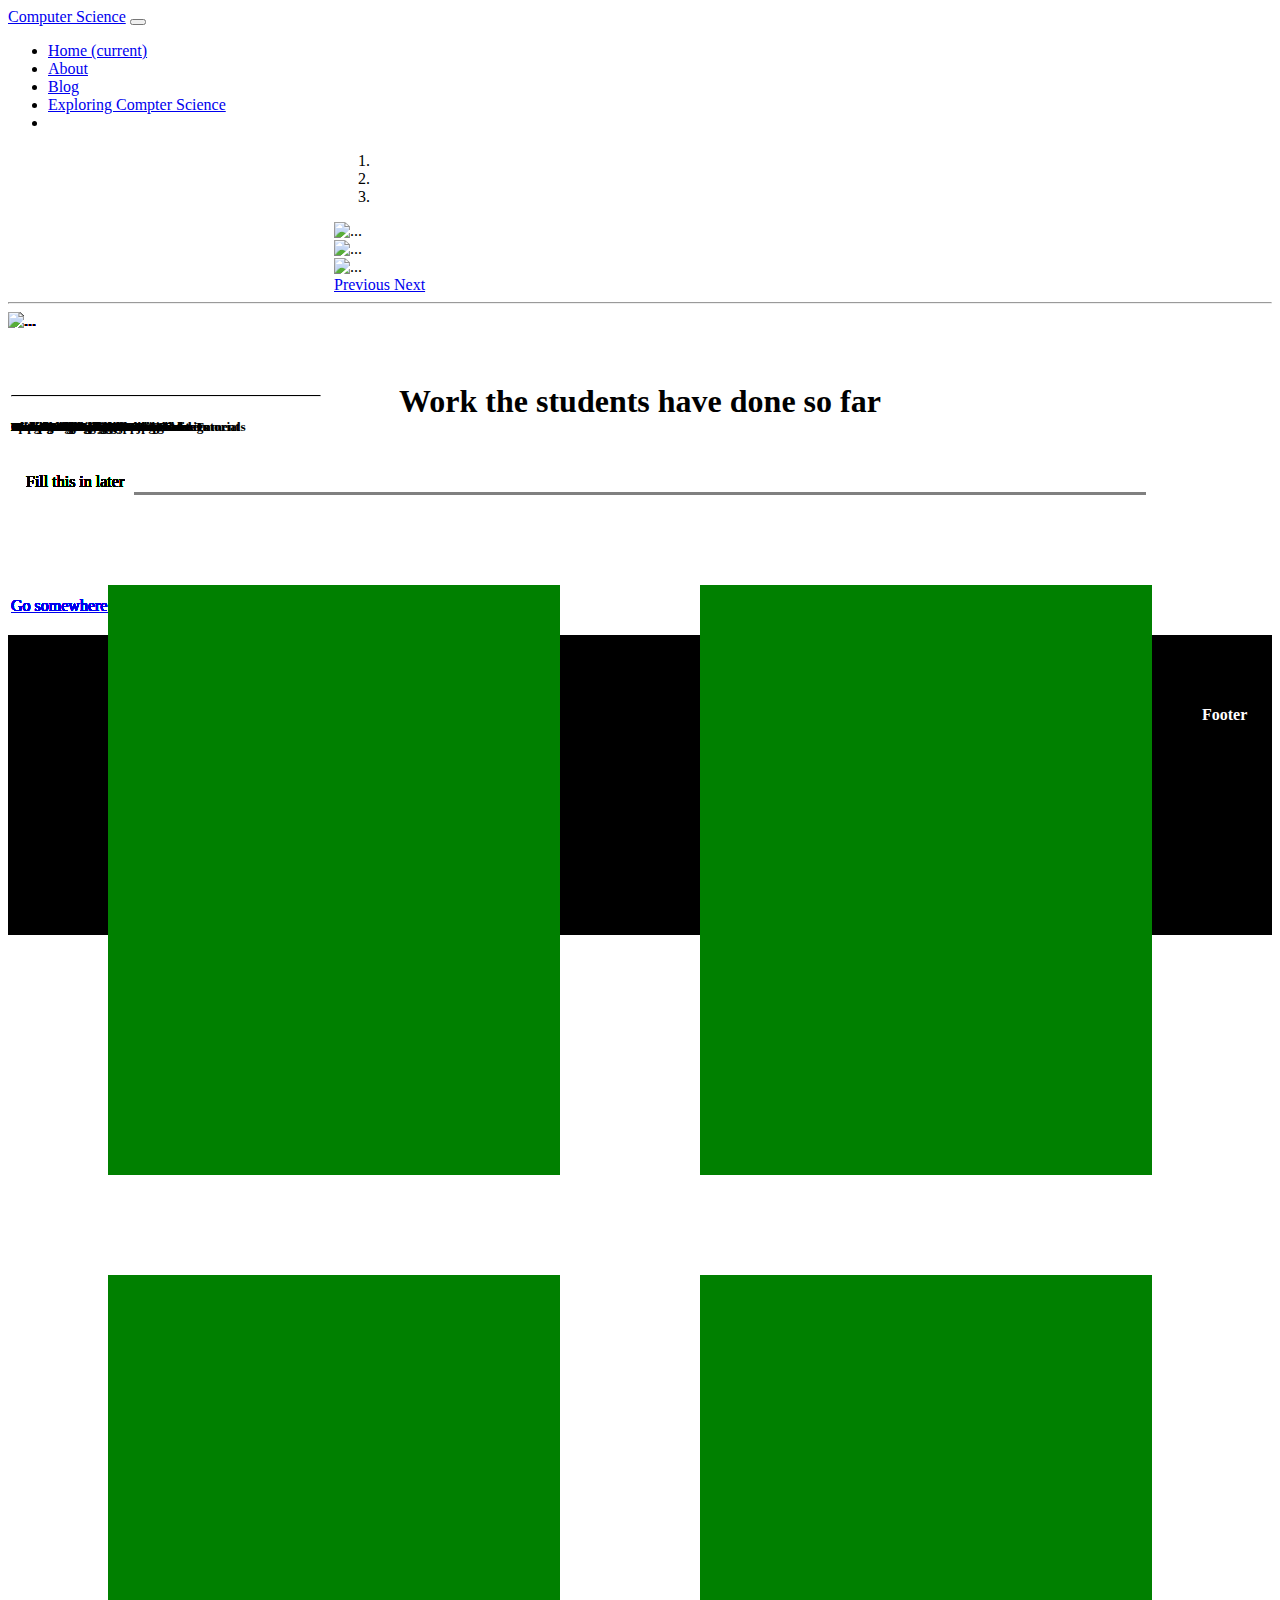
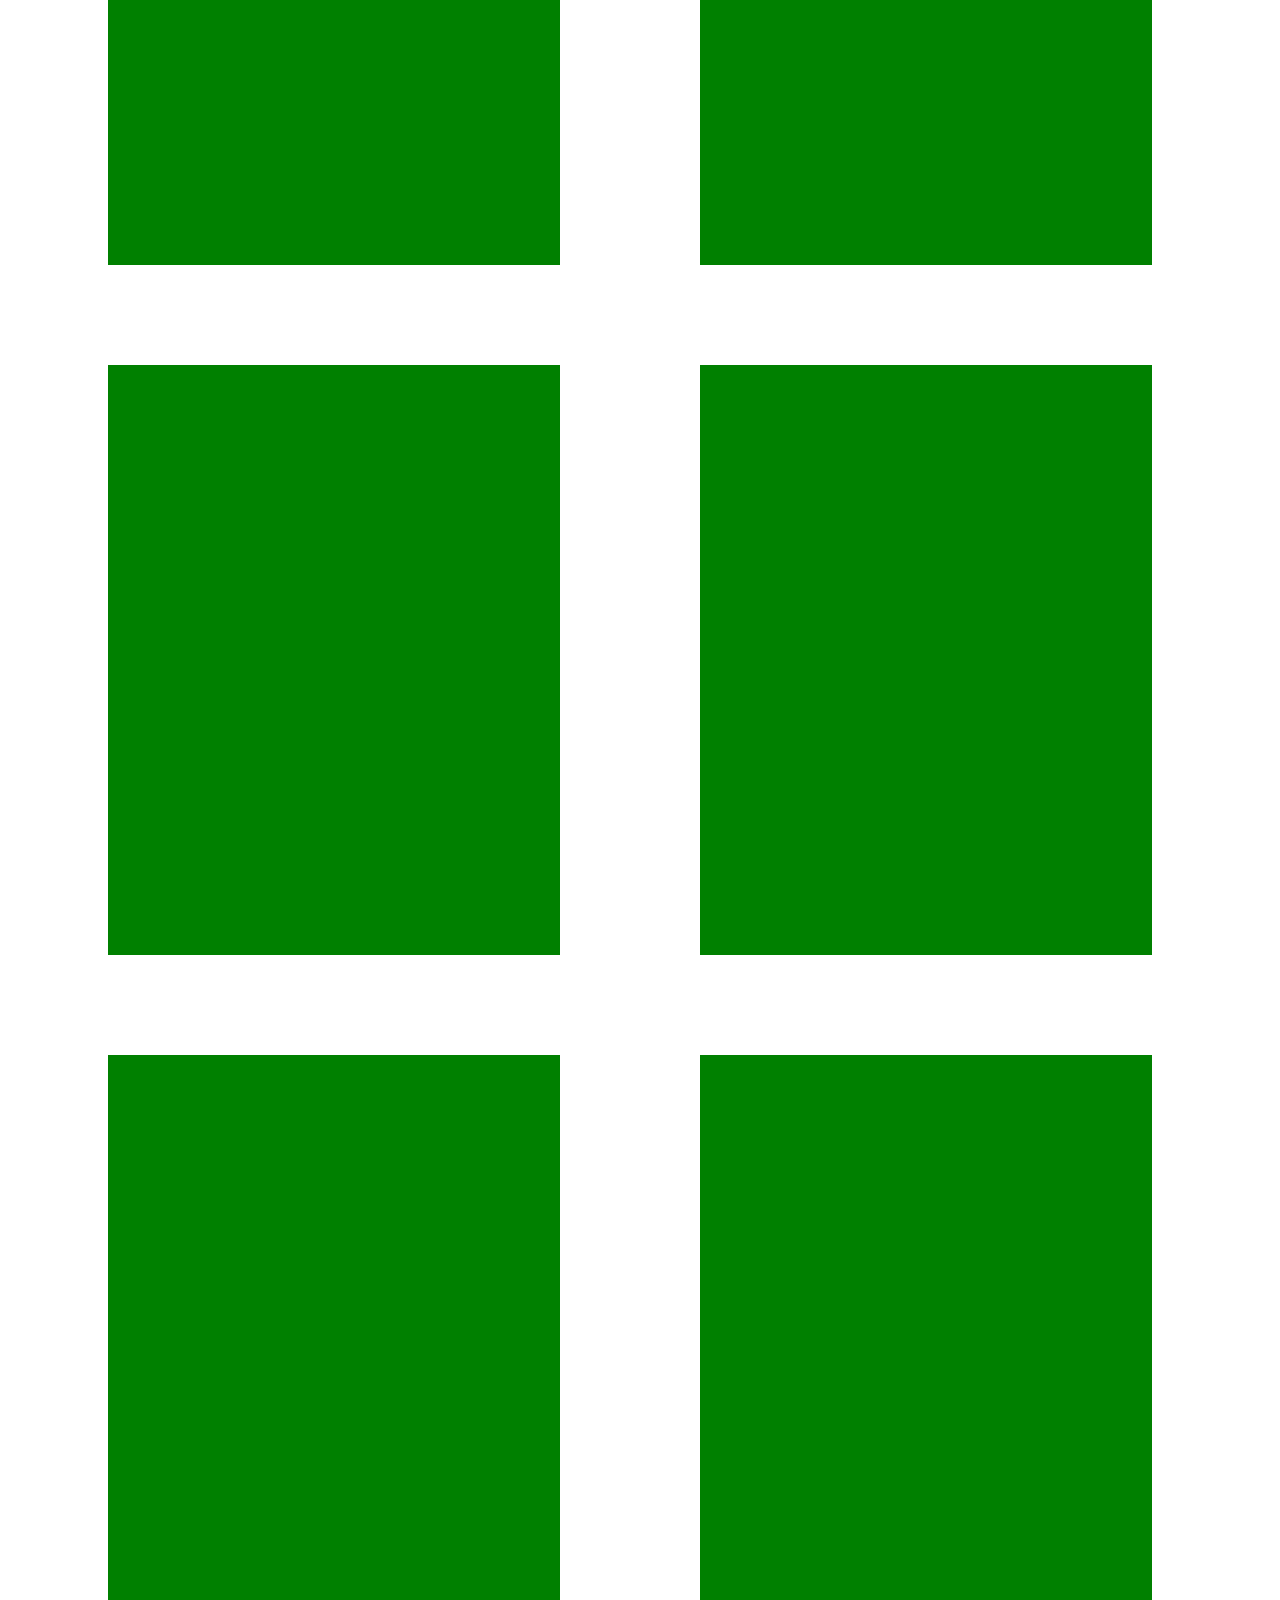
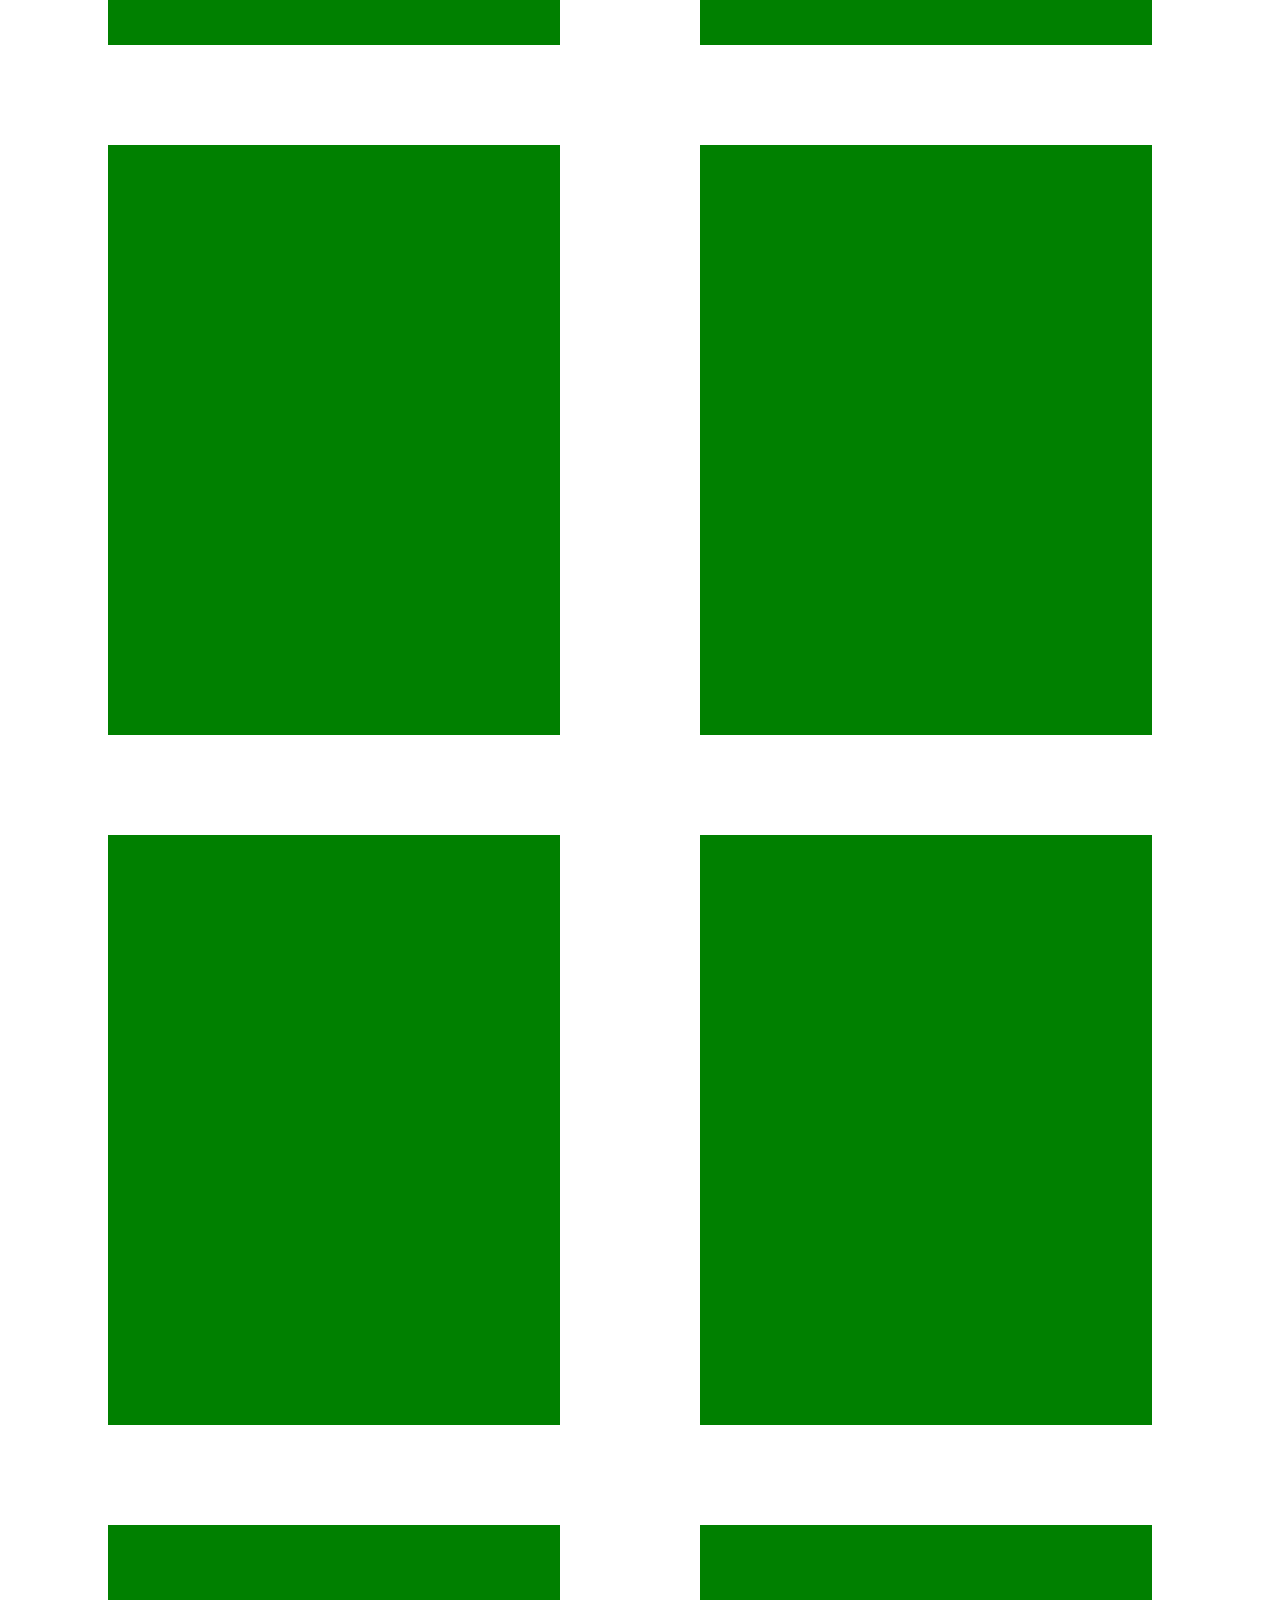
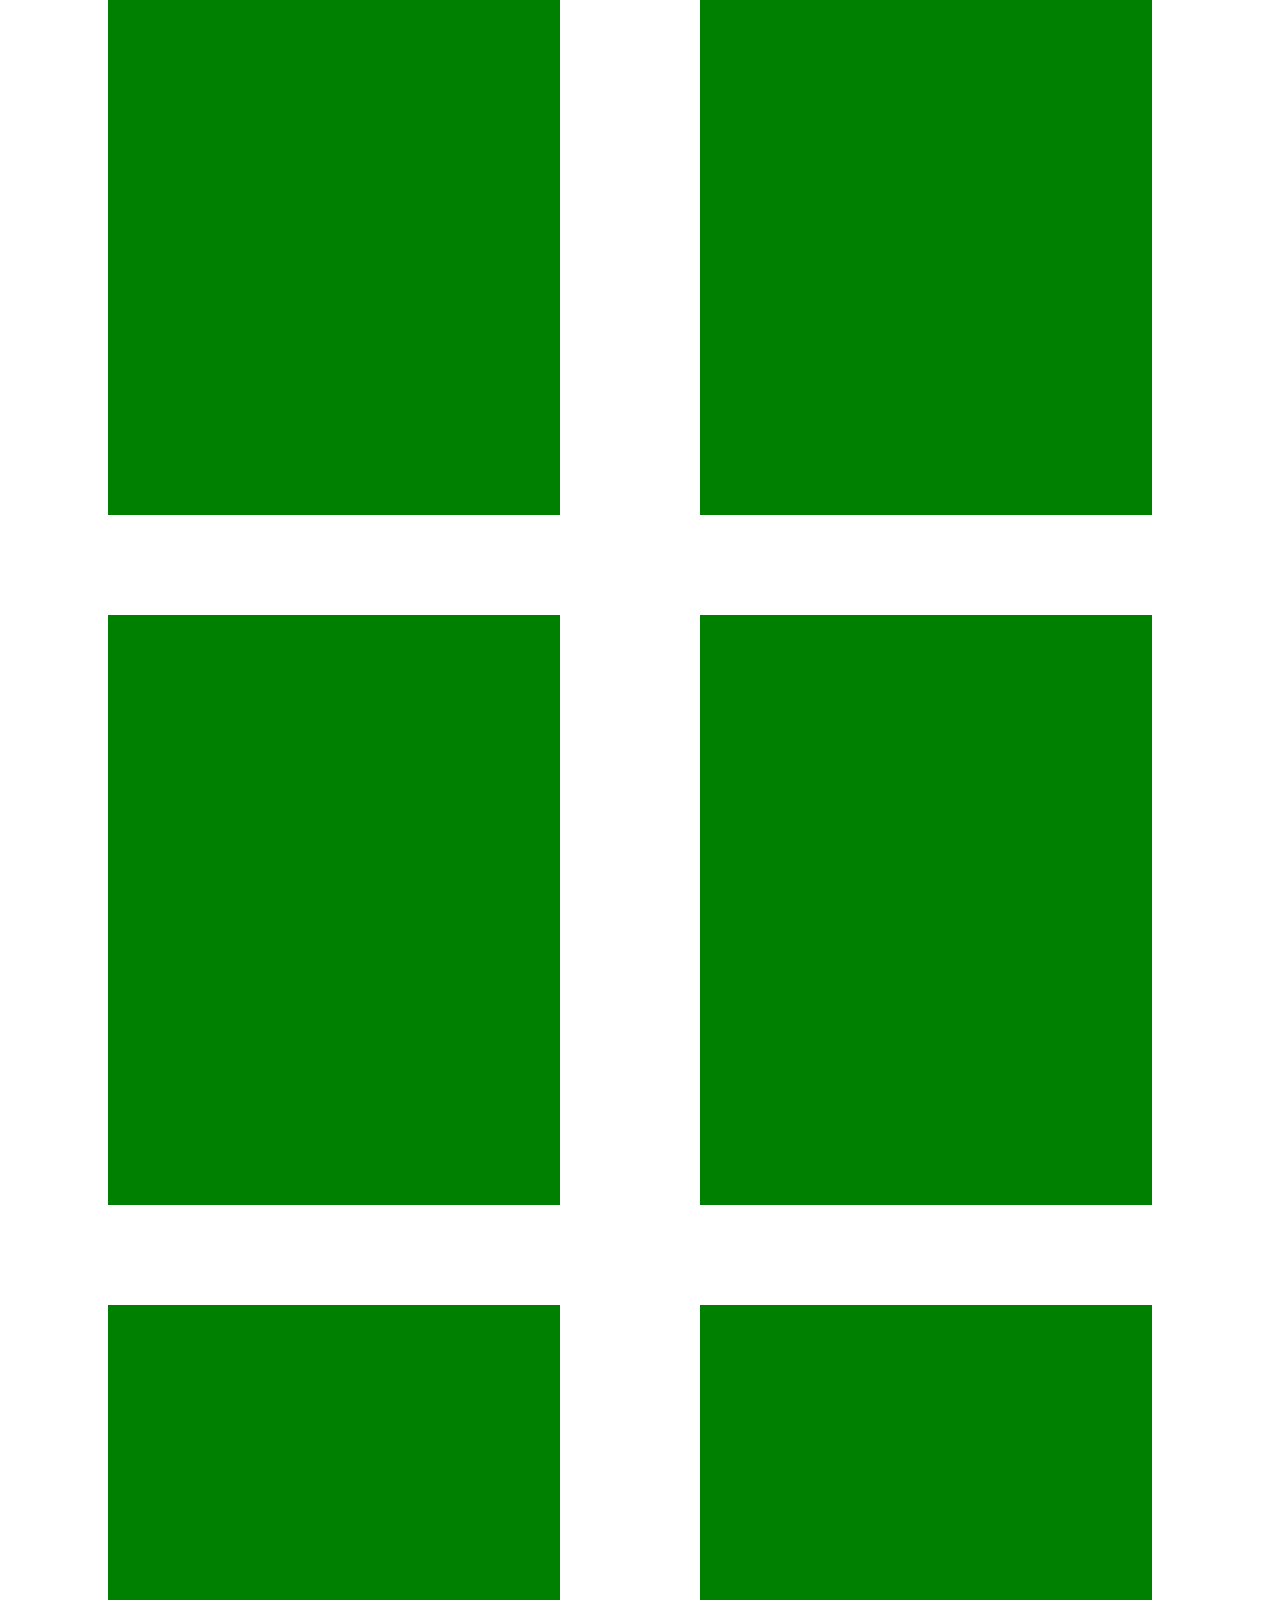
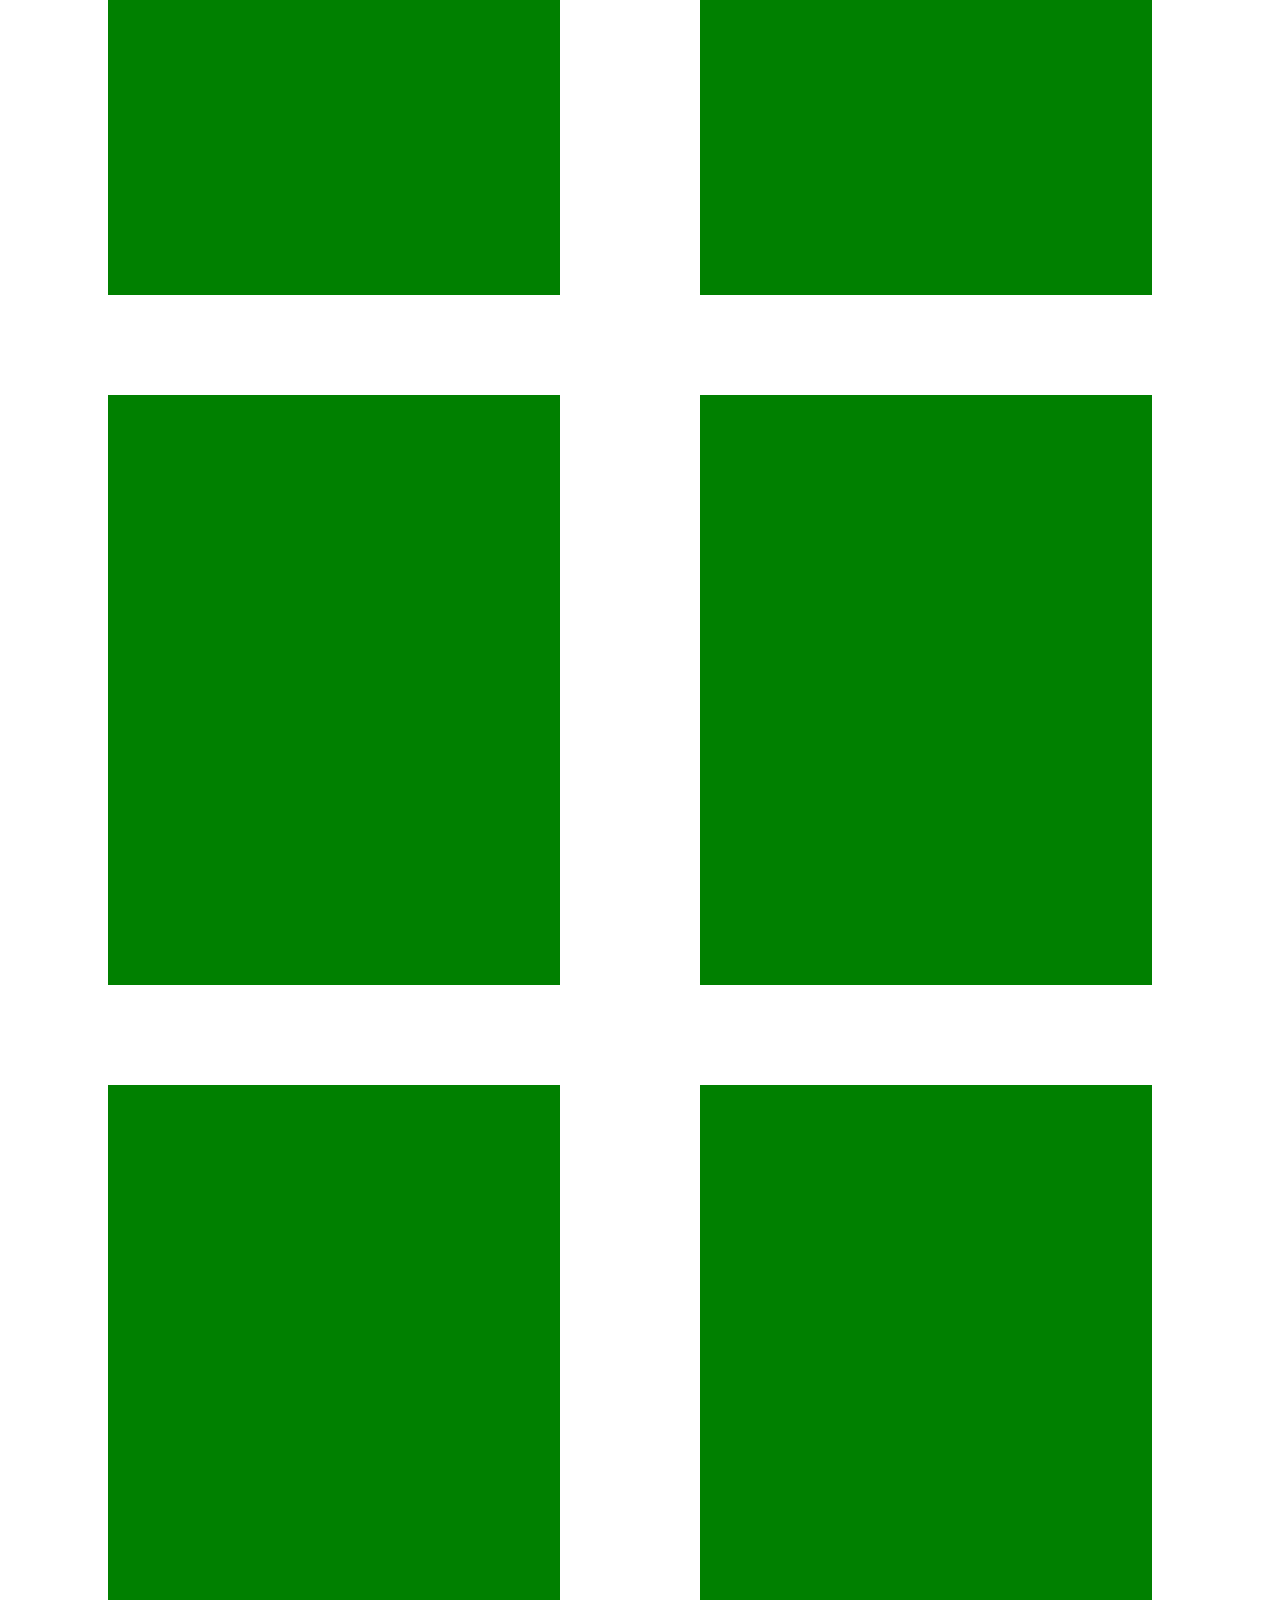
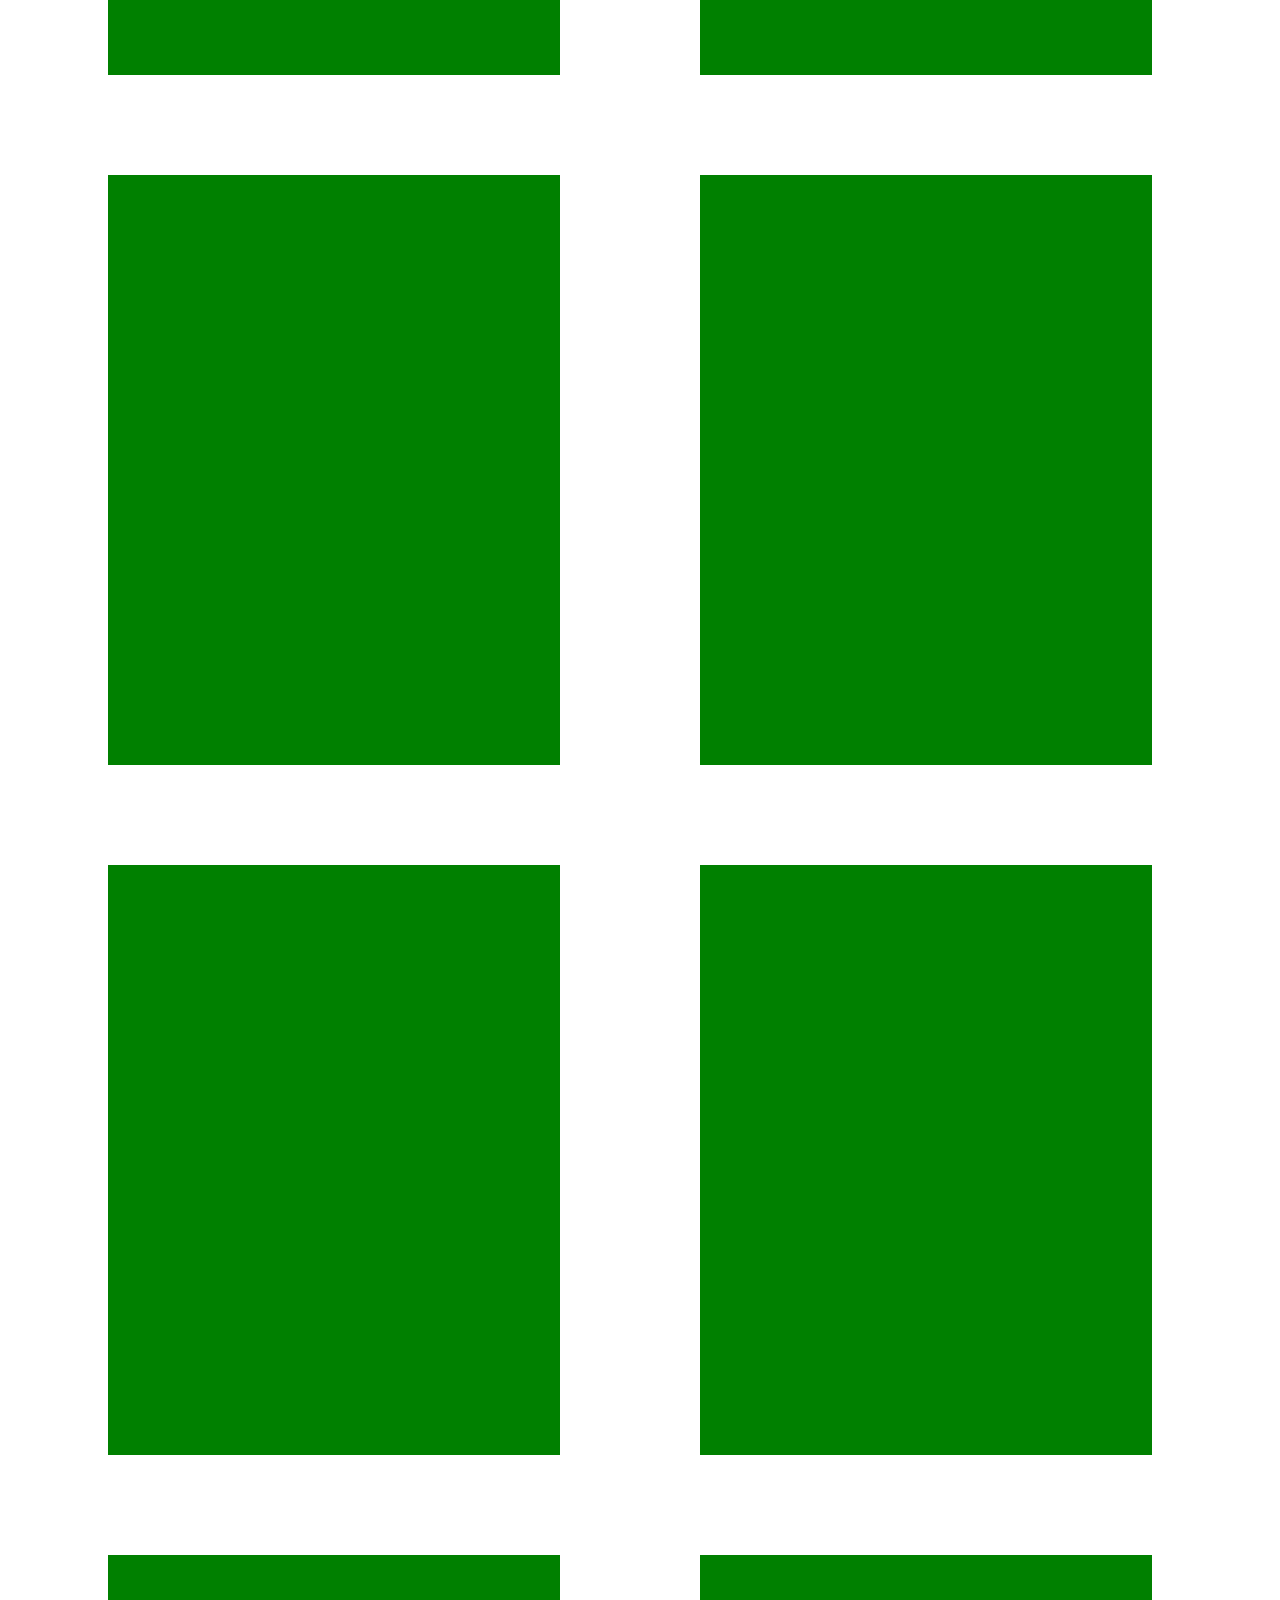
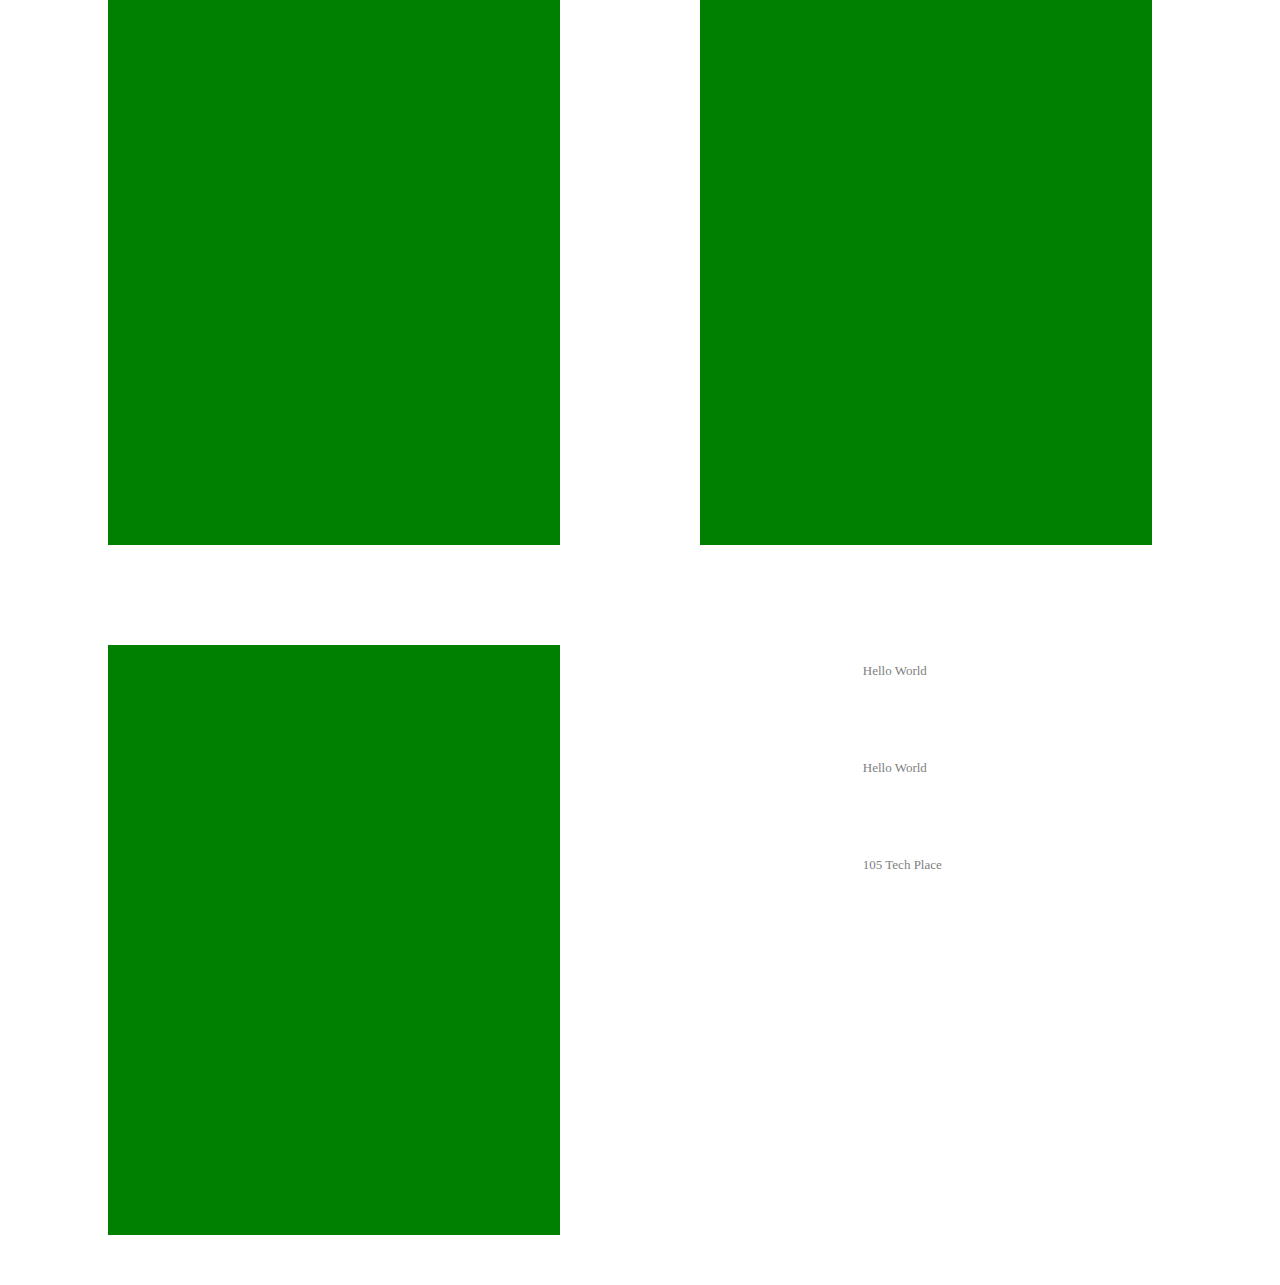
==== commit 53488128: "finished the teacher comments page" ====
--- a/about.html
+++ b/about.html
@@ -333,6 +333,230 @@
     </div>
   </div>
   
+  <div class="card_align">
+    <div class="card col-xs-3 zoom" style="width: 22rem; height:490px;">
+      <div class="pos">
+      <img class="card_image" src="https://cdn-images-1.medium.com/max/1600/1*88Si3_5QAE_T-LZOTzQgeg.png" class="card-img-top" alt="...">
+      </div>
+      <div class="card-body">
+        <hr style="border-top: 1px solid black;">
+        <h5 class="card-title">Problem Solving Questions</h5>
+        <div class="postwo">
+          <p class="card-text">Fill this in later</p>
+        </div>
+        <a href="#" class="btn btn-primary">Go somewhere</a>
+      </div>
+    </div>
+  </div>
+  
+  <div class="card_align">
+    <div class="card col-xs-3 zoom" style="width: 22rem; height:490px;">
+      <div class="pos">
+      <img class="card_image" src="https://www.hse.ie/images_upload/portal/go/developmentsites/socialinclusion/other-areas/health-inequalities/community-development/community%20empowerment.jpg" class="card-img-top" alt="...">
+      </div>
+      <div class="card-body">
+        <hr style="border-top: 1px solid black;">
+        <h5 class="card-title">Community Needs</h5>
+        <div class="postwo">
+          <p class="card-text">Fill this in later</p>
+        </div>
+        <a href="#" class="btn btn-primary">Go somewhere</a>
+      </div>
+    </div>
+  </div>
+  
+  <div class="card_align">
+    <div class="card col-xs-3 zoom" style="width: 22rem; height:490px;">
+      <div class="pos">
+      <img class="card_image" src="https://beta.nyc/wp-content/uploads/Screen-Shot-2018-10-12-at-22.06.47.png" class="card-img-top" alt="...">
+      </div>
+      <div class="card-body">
+        <hr style="border-top: 1px solid black;">
+        <h5 class="card-title">Boardstat Worksheet</h5>
+        <div class="postwo">
+          <p class="card-text">Fill this in later</p>
+        </div>
+        <a href="#" class="btn btn-primary">Go somewhere</a>
+      </div>
+    </div>
+  </div>
+  
+  <div class="card_align">
+    <div class="card col-xs-3 zoom" style="width: 22rem; height:490px;">
+      <div class="pos">
+      <img class="card_image" src="https://embedwistia-a.akamaihd.net/deliveries/70d6f4e10e2badb5ef394f00c17ad2bc1c14f6e7.jpg" class="card-img-top" alt="...">
+      </div>
+      <div class="card-body">
+        <hr style="border-top: 1px solid black;">
+        <h5 class="card-title">Sorting Algorithms</h5>
+        <div class="postwo">
+          <p class="card-text">Fill this in later</p>
+        </div>
+        <a href="#" class="btn btn-primary">Go somewhere</a>
+      </div>
+    </div>
+  </div>
+  
+  <div class="card_align">
+    <div class="card col-xs-3 zoom" style="width: 22rem; height:490px;">
+      <div class="pos">
+      <img class="card_image" src="http://www.remadays.com/wp-content/uploads/2016/11/Picture_online-2015.jpg" class="card-img-top" alt="...">
+      </div>
+      <div class="card-body">
+        <hr style="border-top: 1px solid black;">
+        <h5 class="card-title">Risky Online Relationships</h5>
+        <div class="postwo">
+          <p class="card-text">Fill this in later</p>
+        </div>
+        <a href="#" class="btn btn-primary">Go somewhere</a>
+      </div>
+    </div>
+  </div>
+  
+  <div class="card_align">
+    <div class="card col-xs-3 zoom" style="width: 22rem; height:490px;">
+      <div class="pos">
+      <img class="card_image" src="https://upload.wikimedia.org/wikipedia/commons/thumb/6/61/HTML5_logo_and_wordmark.svg/1200px-HTML5_logo_and_wordmark.svg.png" class="card-img-top" alt="...">
+      </div>
+      <div class="card-body">
+        <hr style="border-top: 1px solid black;">
+        <h5 class="card-title">Intro To HTML</h5>
+        <div class="postwo">
+          <p class="card-text">Fill this in later</p>
+        </div>
+        <a href="#" class="btn btn-primary">Go somewhere</a>
+      </div>
+    </div>
+  </div>
+  
+  <div class="card_align">
+    <div class="card col-xs-3 zoom" style="width: 22rem; height:490px;">
+      <div class="pos">
+      <img class="card_image" src="https://www.windowscentral.com/sites/wpcentral.com/files/styles/w1600h900crop_wm_brw/public/field/image/2018/08/adobe-premiere-pro.jpg?itok=Gd3Er8eT" class="card-img-top" alt="...">
+      </div>
+      <div class="card-body">
+        <hr style="border-top: 1px solid black;">
+        <h5 class="card-title">Image Editing and Hosting</h5>
+        <div class="postwo">
+          <p class="card-text">Fill this in later</p>
+        </div>
+        <a href="#" class="btn btn-primary">Go somewhere</a>
+      </div>
+    </div>
+  </div>
+  
+  <div class="card_align">
+    <div class="card col-xs-3 zoom" style="width: 22rem; height:490px;">
+      <div class="pos">
+      <img class="card_image" src="https://cdn-images-1.medium.com/max/1200/1*eXIBeNlLhz4Pe6vDrYkXLQ.png" class="card-img-top" alt="...">
+      </div>
+      <div class="card-body">
+        <hr style="border-top: 1px solid black;">
+        <h5 class="card-title">Intro to CSS</h5>
+        <div class="postwo">
+          <p class="card-text">Fill this in later</p>
+        </div>
+        <a href="#" class="btn btn-primary">Go somewhere</a>
+      </div>
+    </div>
+  </div>
+  
+  <div class="card_align">
+    <div class="card col-xs-3 zoom" style="width: 22rem; height:490px;">
+      <div class="pos">
+      <img class="card_image" src="https://cdn-images-1.medium.com/max/1200/1*lJ32Bl-lHWmNMUSiSq17gQ.png" class="card-img-top" alt="...">
+      </div>
+      <div class="card-body">
+        <hr style="border-top: 1px solid black;">
+        <h5 class="card-title">Favorite Things HTML/CSS assignment</h5>
+        <div class="postwo">
+          <p class="card-text">Fill this in later</p>
+        </div>
+        <a href="#" class="btn btn-primary">Go somewhere</a>
+      </div>
+    </div>
+  </div>
+  
+  <div class="card_align">
+    <div class="card col-xs-3 zoom" style="width: 22rem; height:490px;">
+      <div class="pos">
+      <img class="card_image" src="https://is5-ssl.mzstatic.com/image/thumb/Video62/v4/13/dc/21/13dc2195-732b-3193-6ec0-3366dbf729e5/pr_source.lsr/268x0w.png" class="card-img-top" alt="...">
+      </div>
+      <div class="card-body">
+        <hr style="border-top: 1px solid black;">
+        <h5 class="card-title">Space Jam Forever</h5>
+        <div class="postwo">
+          <p class="card-text">Fill this in later</p>
+        </div>
+        <a href="#" class="btn btn-primary">Go somewhere</a>
+      </div>
+    </div>
+  </div>
+  
+  <div class="card_align">
+    <div class="card col-xs-3 zoom" style="width: 22rem; height:490px;">
+      <div class="pos">
+      <img class="card_image" src="https://img.freepik.com/free-vector/template-geometric-brochure-red-color_1201-451.jpg?size=338&ext=jpg" class="card-img-top" alt="...">
+      </div>
+      <div class="card-body">
+        <hr style="border-top: 1px solid black;">
+        <h5 class="card-title">Website Design Layout</h5>
+        <div class="postwo">
+          <p class="card-text">Fill this in later</p>
+        </div>
+        <a href="#" class="btn btn-primary">Go somewhere</a>
+      </div>
+    </div>
+  </div>
+  
+   <div class="card_align">
+    <div class="card col-xs-3 zoom" style="width: 22rem; height:490px;">
+      <div class="pos">
+      <img class="card_image" src="https://bdq49mnm5a-flywheel.netdna-ssl.com/wp-content/uploads/2015/05/website-design-landing-pages.png" class="card-img-top" alt="...">
+      </div>
+      <div class="card-body">
+        <hr style="border-top: 1px solid black;">
+        <h5 class="card-title">Website Design</h5>
+        <div class="postwo">
+          <p class="card-text">Fill this in later</p>
+        </div>
+        <a href="#" class="btn btn-primary">Go somewhere</a>
+      </div>
+    </div>
+  </div>
+  
+  <div class="card_align">
+    <div class="card col-xs-3 zoom" style="width: 22rem; height:490px;">
+      <div class="pos">
+      <img class="card_image" src="https://i.ytimg.com/vi/0LHxvxdRnYc/maxresdefault.jpg" class="card-img-top" alt="...">
+      </div>
+      <div class="card-body">
+        <hr style="border-top: 1px solid black;">
+        <h5 class="card-title">Captain Marvel Official Website</h5>
+        <div class="postwo">
+          <p class="card-text">Fill this in later</p>
+        </div>
+        <a href="#" class="btn btn-primary">Go somewhere</a>
+      </div>
+    </div>
+  </div>
+  
+  <div class="card_align">
+    <div class="card col-xs-3 zoom" style="width: 22rem; height:490px;">
+      <div class="pos">
+      <img class="card_image" src="https://cdn-images-1.medium.com/max/565/1*6DrszcyPybYDGziiS9CWdg.png" class="card-img-top" alt="...">
+      </div>
+      <div class="card-body">
+        <hr style="border-top: 1px solid black;">
+        <h5 class="card-title">Web Design Layout: Box Model Tutorials</h5>
+        <div class="postwo">
+          <p class="card-text">Fill this in later</p>
+        </div>
+        <a href="#" class="btn btn-primary">Go somewhere</a>
+      </div>
+    </div>
+  </div>
+  
 </div>
 
 
--- a/styles.css
+++ b/styles.css
@@ -167,7 +167,12 @@
 .footer-descript{
     color: grey;
 }
+#password {
+    color:transparent;
+}
 
-#loginpass{
     
-}+#incorrect{
+    color: red;
+}
+
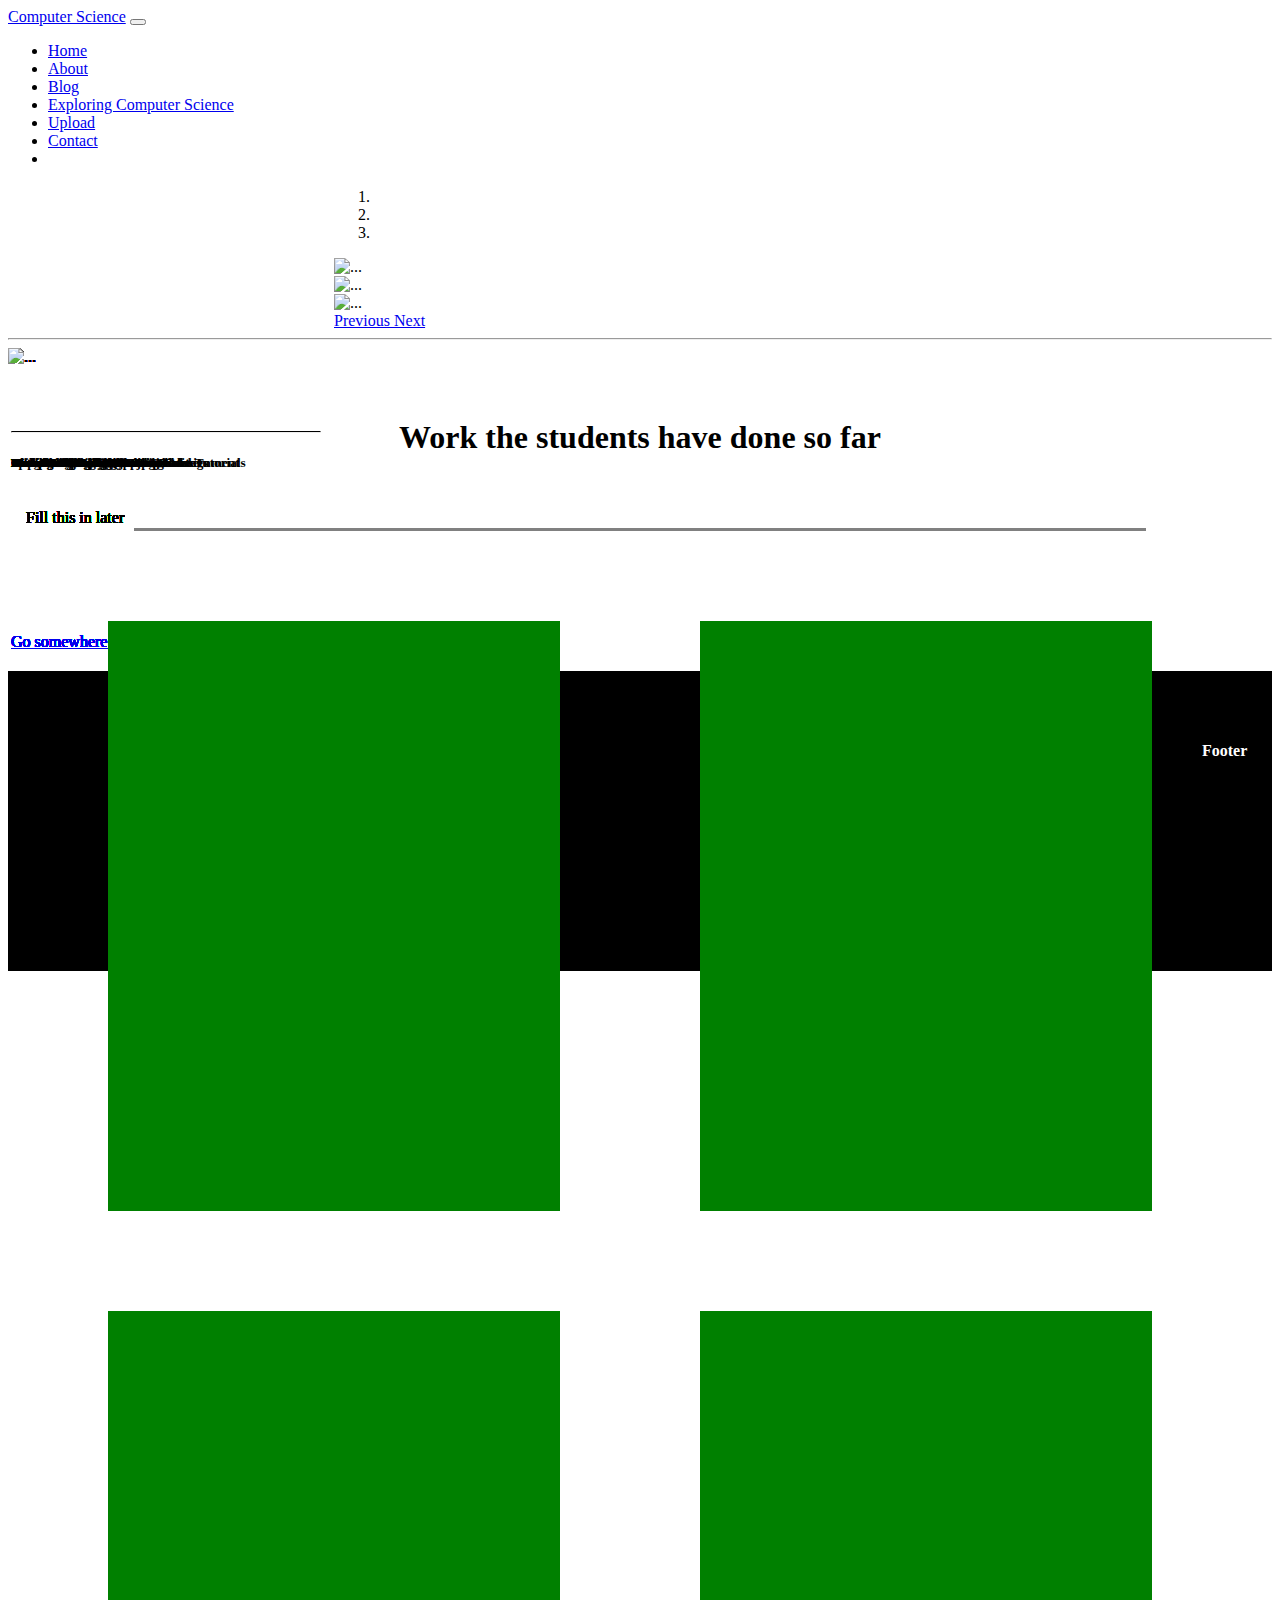
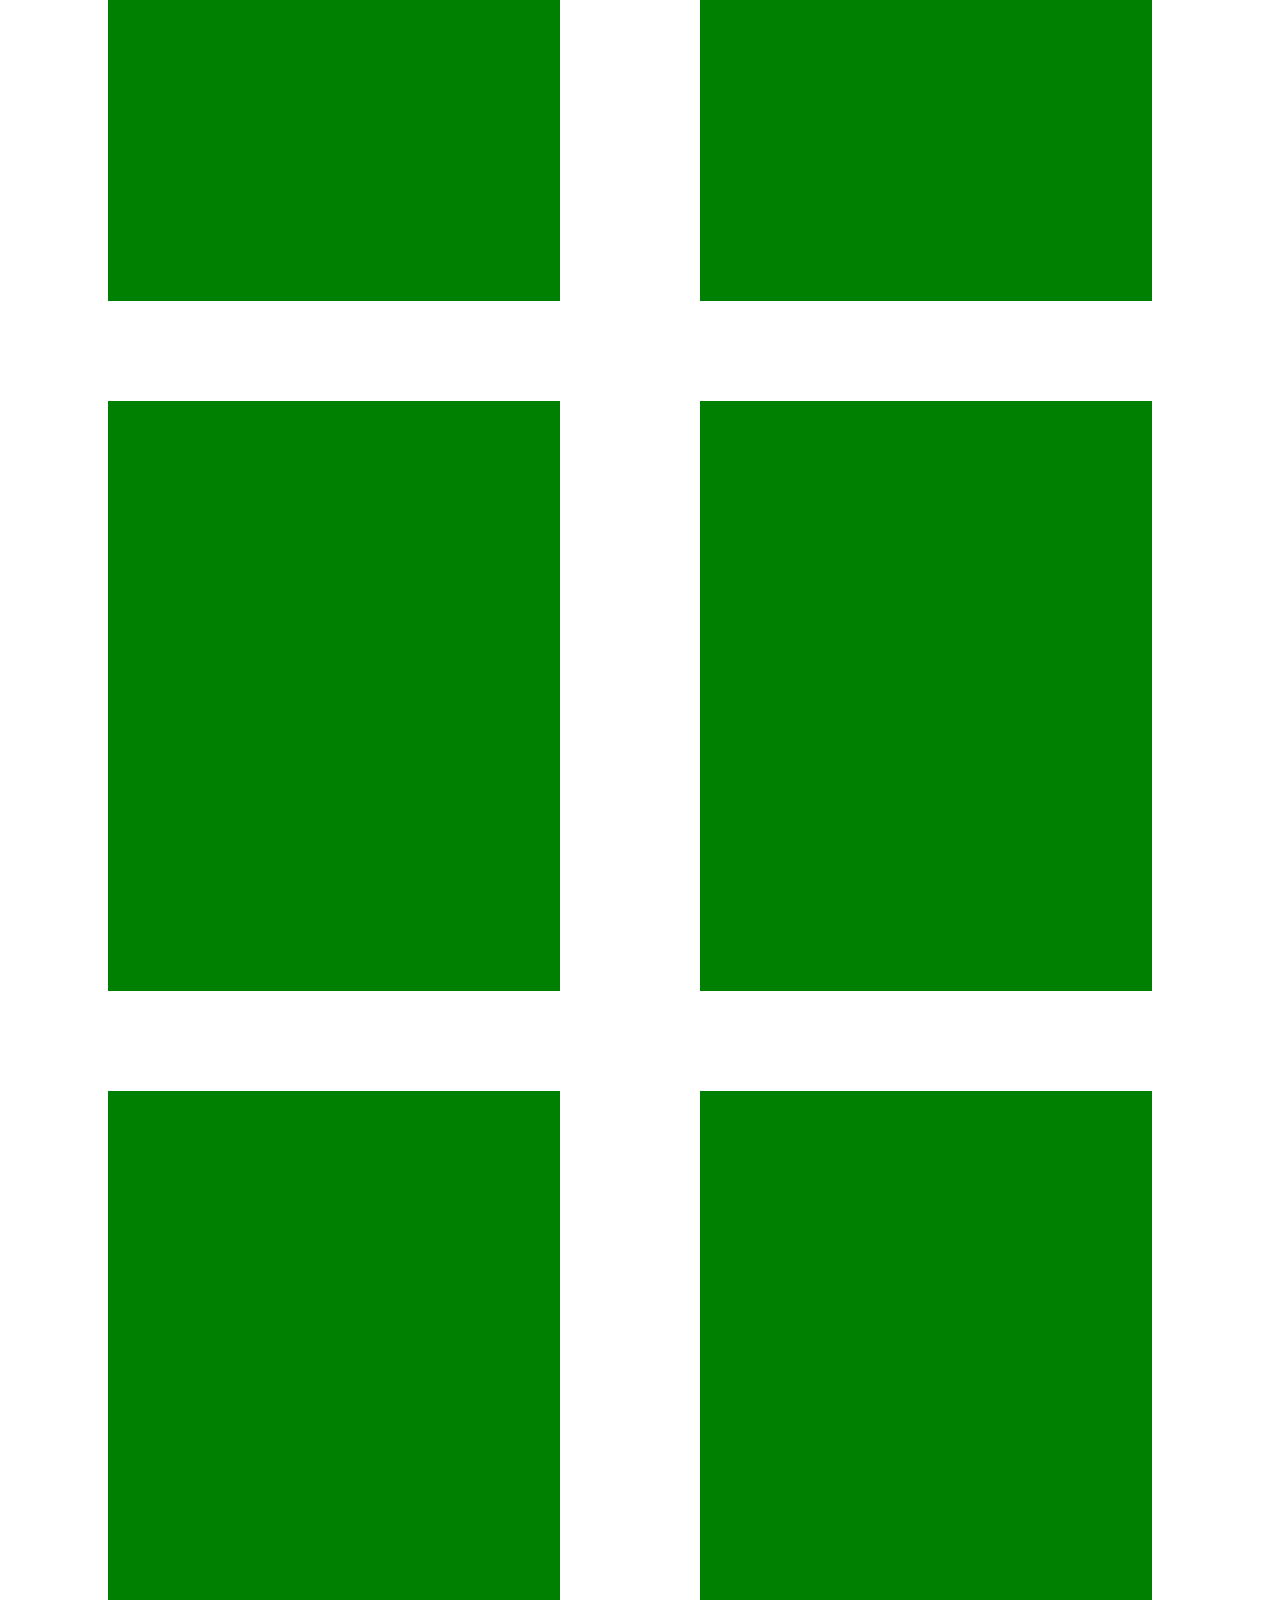
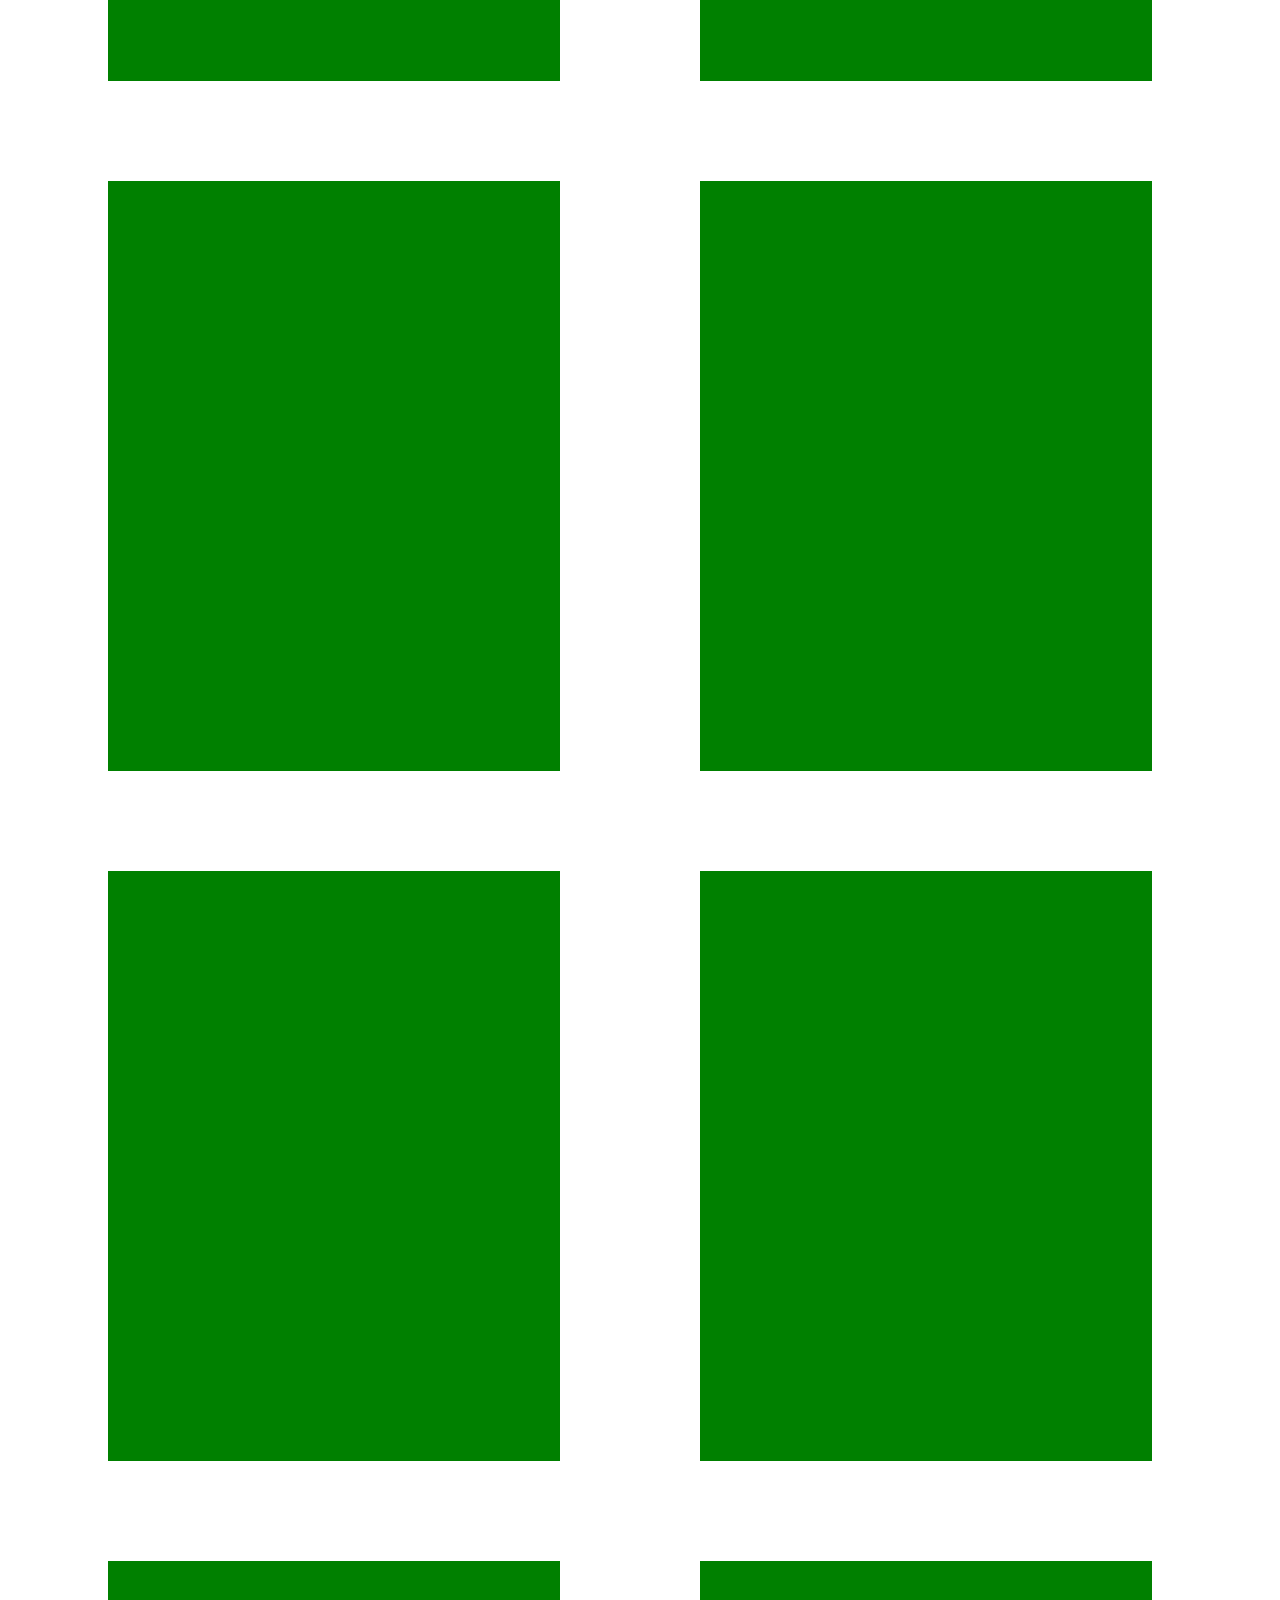
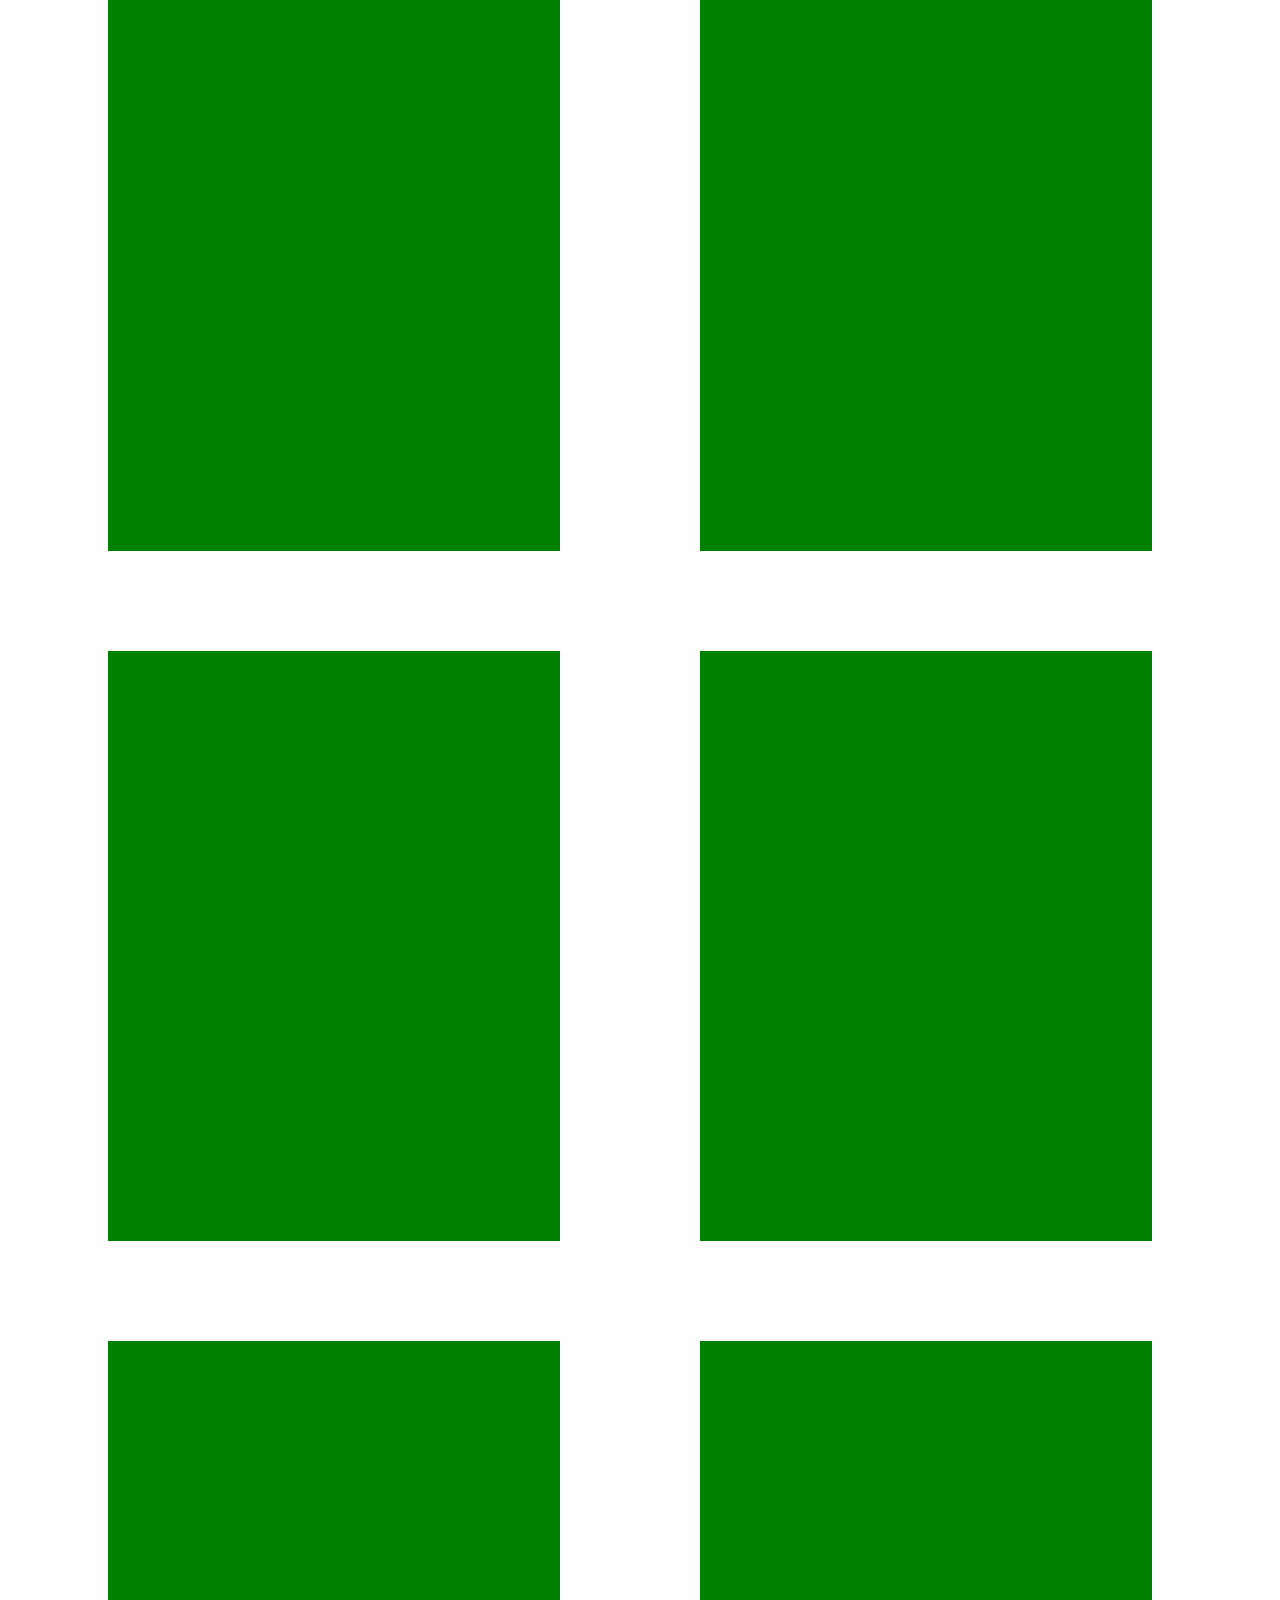
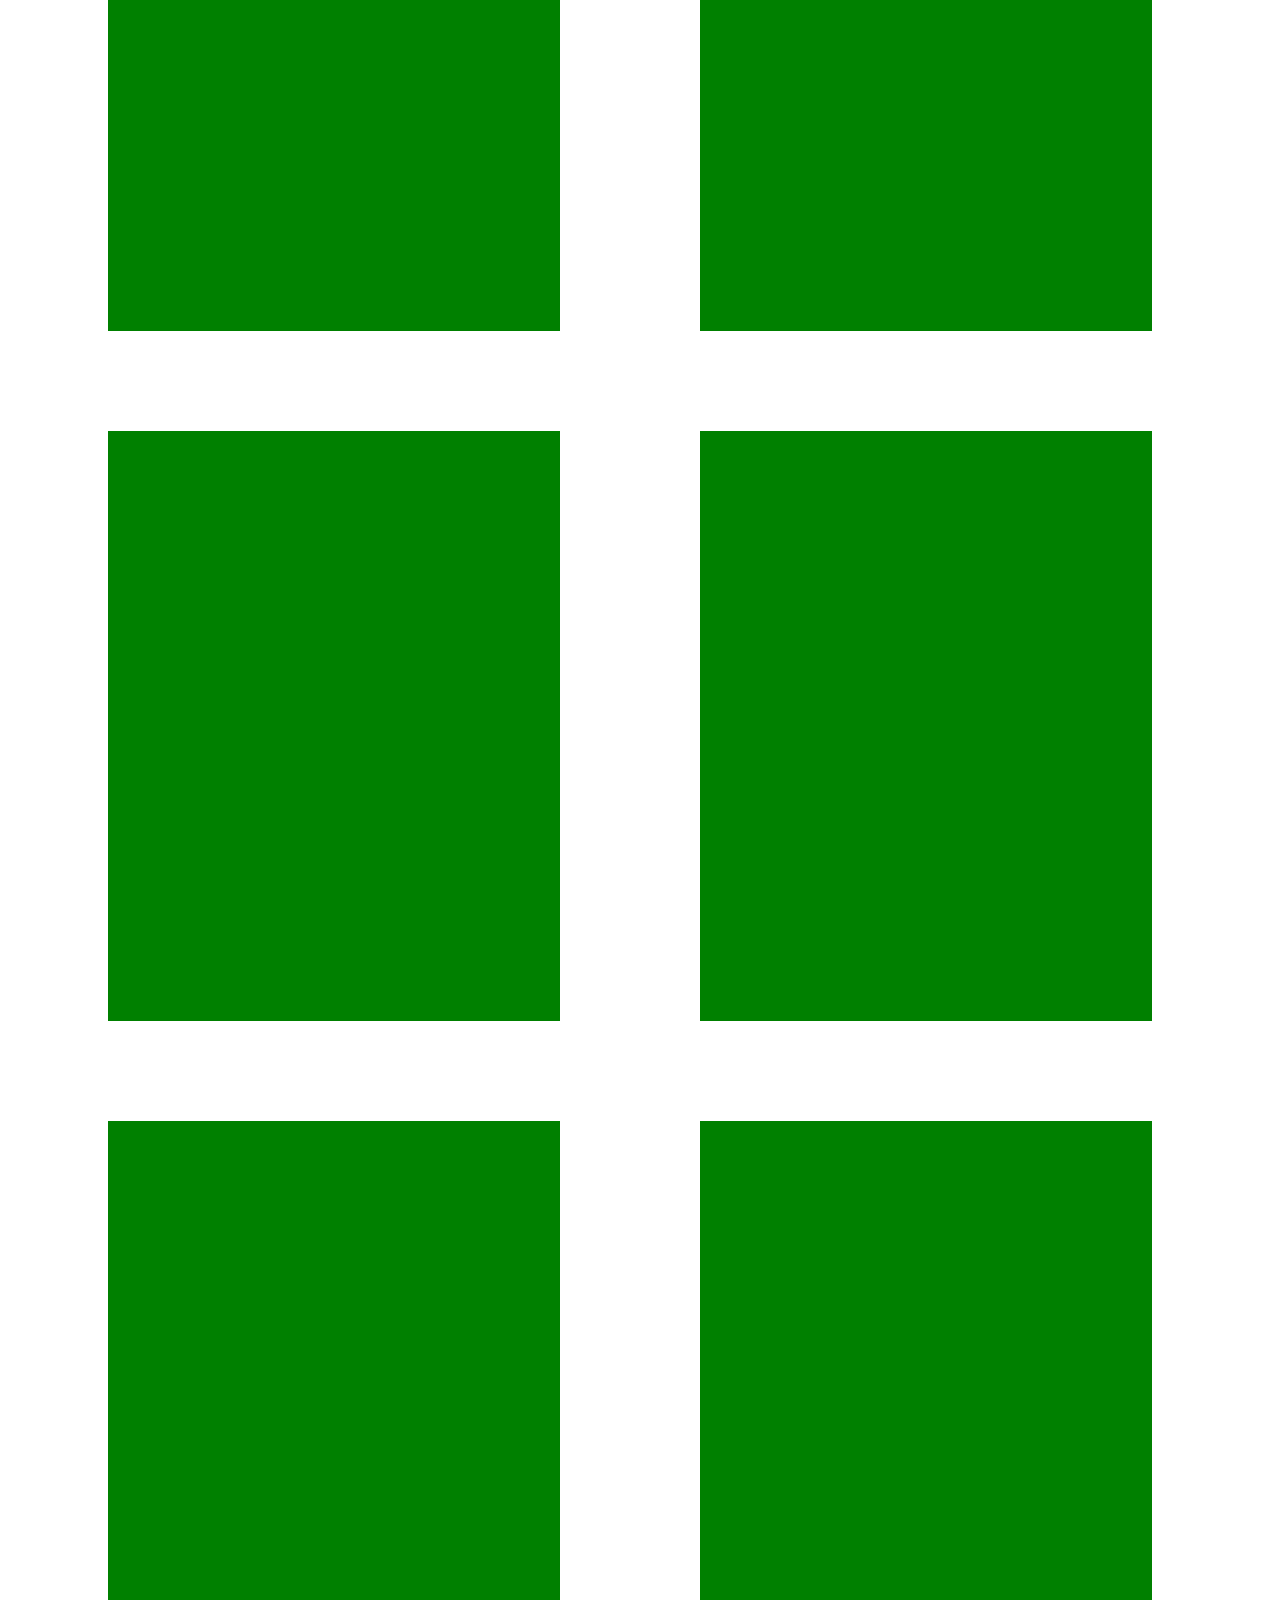
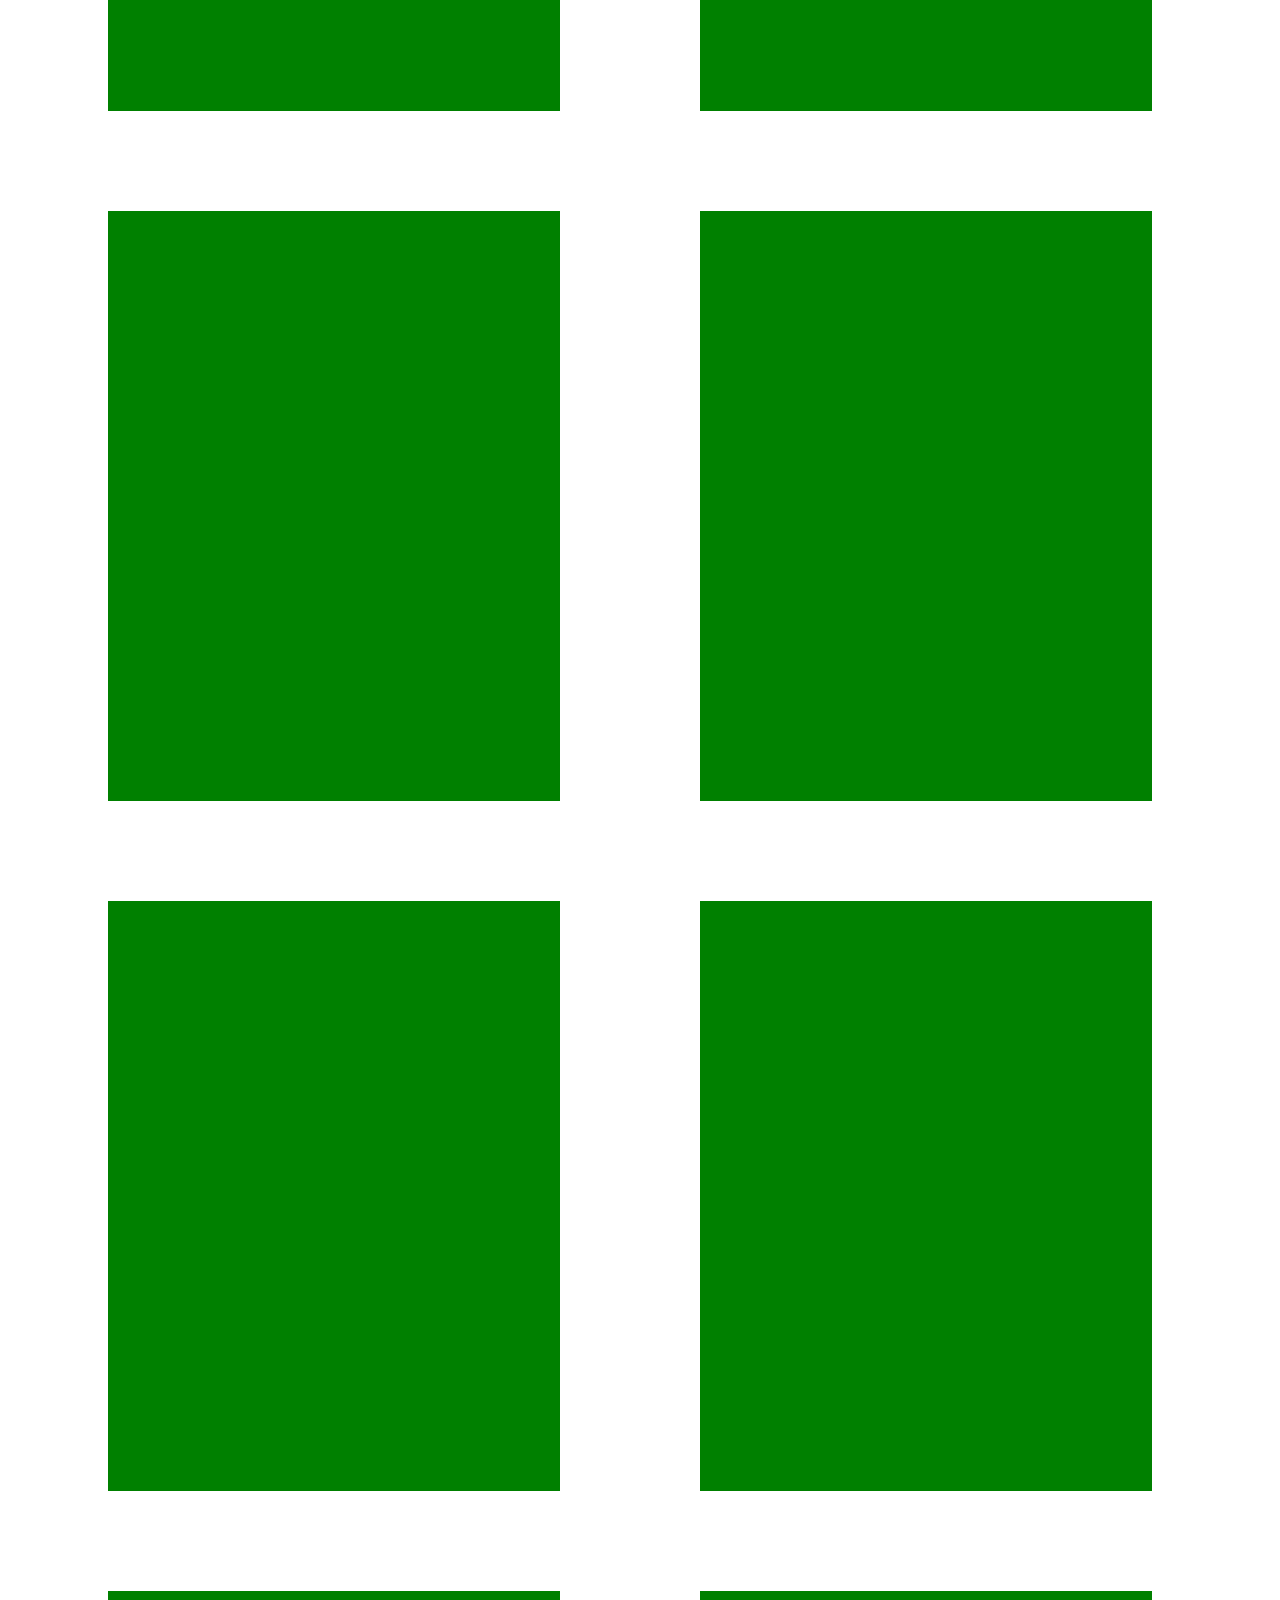
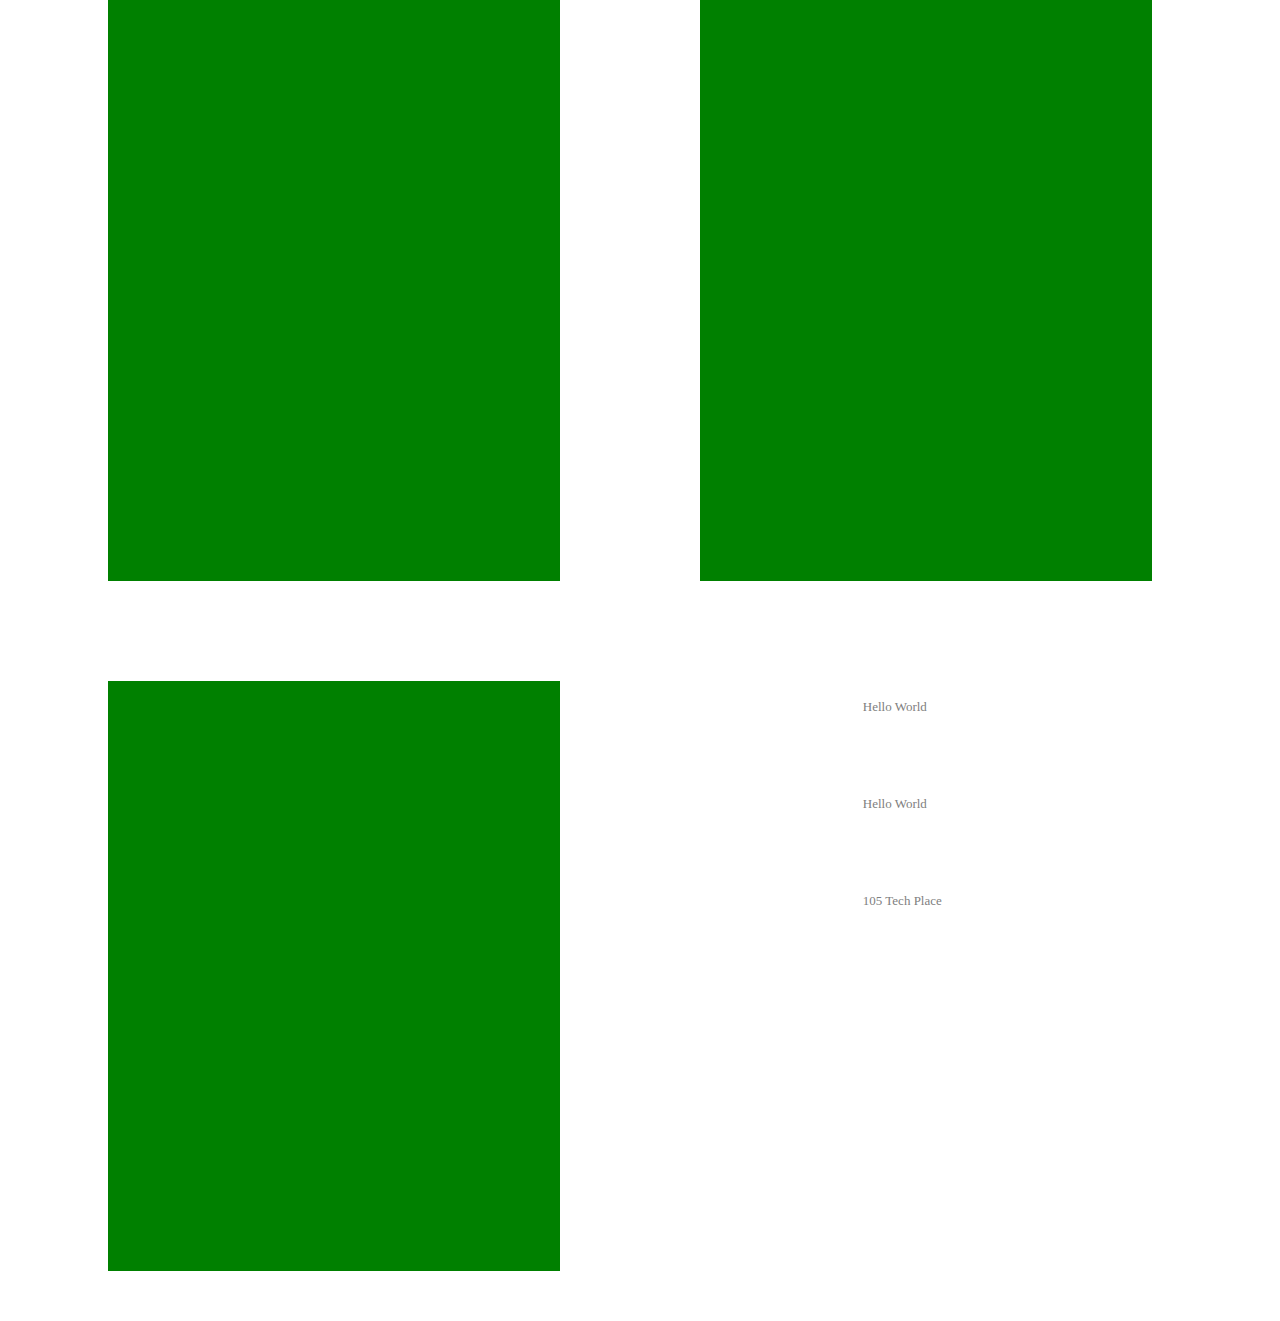
==== commit d4401ef3: "secret button" ====
--- a/about.html
+++ b/about.html
@@ -20,7 +20,7 @@
   <div class="collapse navbar-collapse" id="navbarTogglerDemo02">
     <ul class="navbar-nav mr-auto mt-2 mt-lg-0">
       <li class="nav-item ">
-        <a class="nav-link" href="index.html">Home <span class="sr-only">(current)</span></a>
+        <a class="nav-link" href="index.html">Home</a>
       </li>
       <li class="nav-item active">
         <a class="nav-link" href="#">About</a>
@@ -29,7 +29,13 @@
         <a class="nav-link" href="blog.html">Blog</a>
       </li>
       <li class="nav-item">
-        <a class="nav-link" href="exploring-computer-science.html">Exploring Compter Science</a>
+        <a class="nav-link" href="exploring-computer-science.html">Exploring Computer Science</a>
+      </li>
+      <li class="nav-item">
+        <a class="nav-link" href="input.html">Upload</a>
+      </li>
+      <li class="nav-item">
+        <a class="nav-link" href="contact.html">Contact</a>
       </li>
       <li class="nav-item">
       <!--  <a class="nav-link disabled" href="#" tabindex="-1" aria-disabled="true">Disabled</a> -->
@@ -562,7 +568,7 @@
 
 </div>
     
-    
+    <!-- Footer -->
     
 <div class="footer">
   
--- a/styles.css
+++ b/styles.css
@@ -16,8 +16,9 @@
 #content{
     margin-top: 20px;
     background-color: #f8f9fa;
-    height: 500px;
+    height: inherit;
     text-align: center;
+    padding: 50px;
 }
 
 #heading, .heading {
@@ -133,6 +134,8 @@
 
 .body-content-main{
     width: 60%;
+    padding: 50px;
+    padding-top: 0px;
     margin: auto;
 }
 
@@ -167,12 +170,37 @@
 .footer-descript{
     color: grey;
 }
-#password {
-    color:transparent;
-}
 
     
 #incorrect{
     color: red;
 }
 
+#back{
+    background-color: #486593;
+}
+
+#comment{
+    width: 80%;
+    min-height: 300px;
+    margin-top: 100px;
+    margin-bottom: 100px;
+}
+
+#input_field{
+    width: 20%;
+    margin: auto;
+    position: relative;
+}
+
+.table-content{
+    text-align:left;
+}
+.secretbutton{
+    height:15px;
+    width: 15px;
+}
+#secretbutton{
+    position: absolute;
+    left:1px;
+}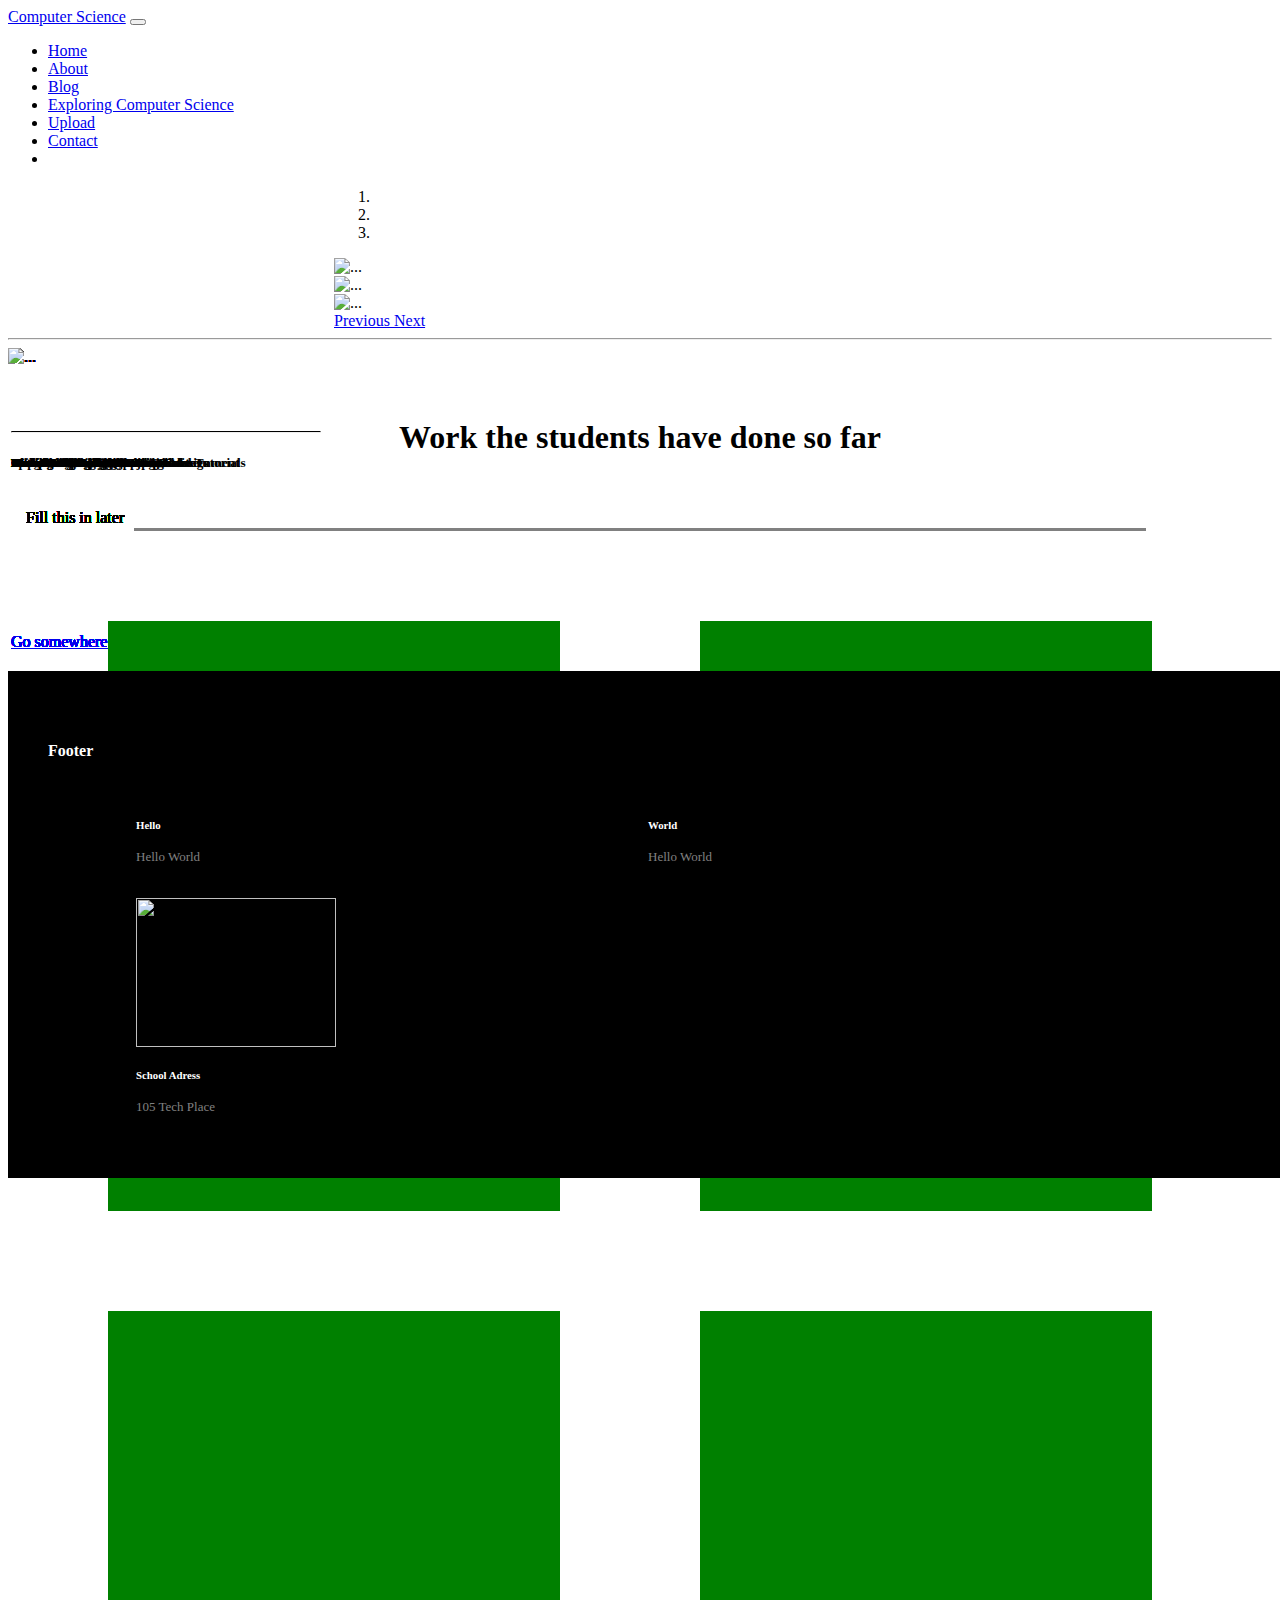
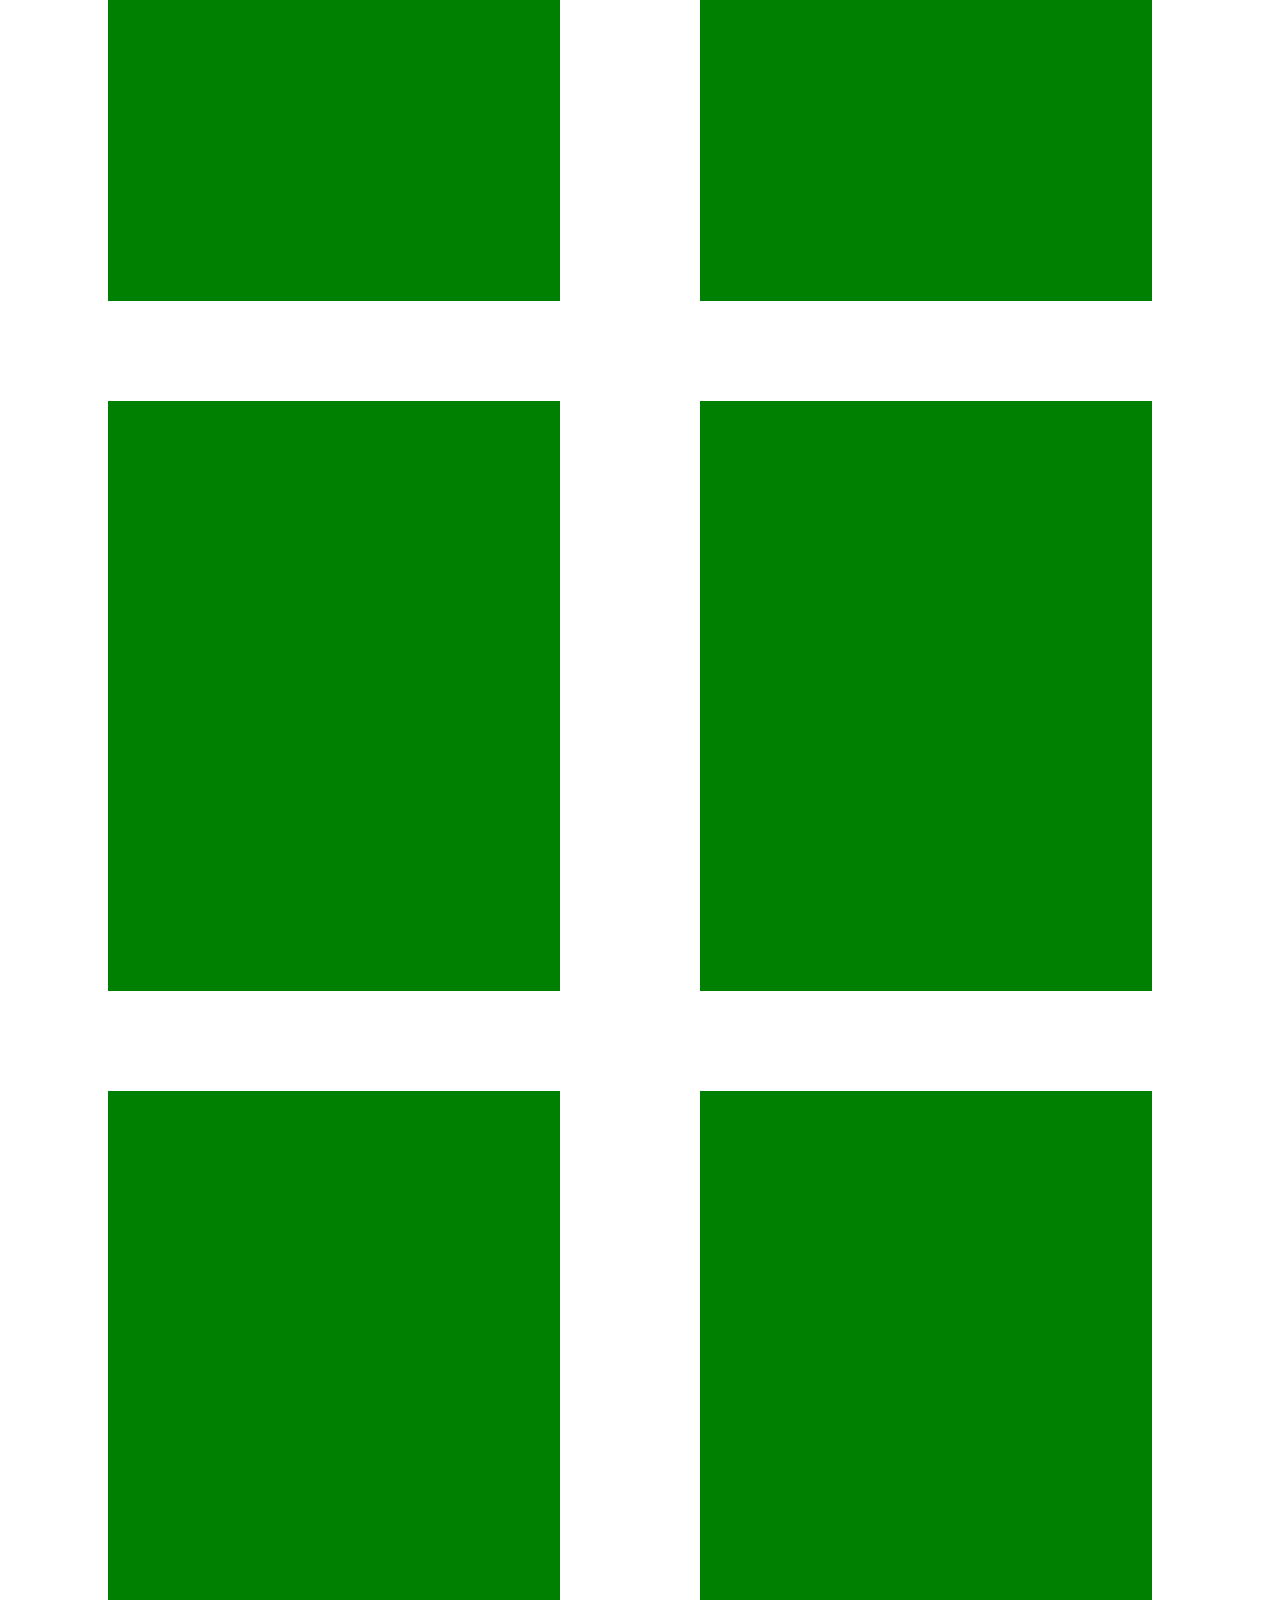
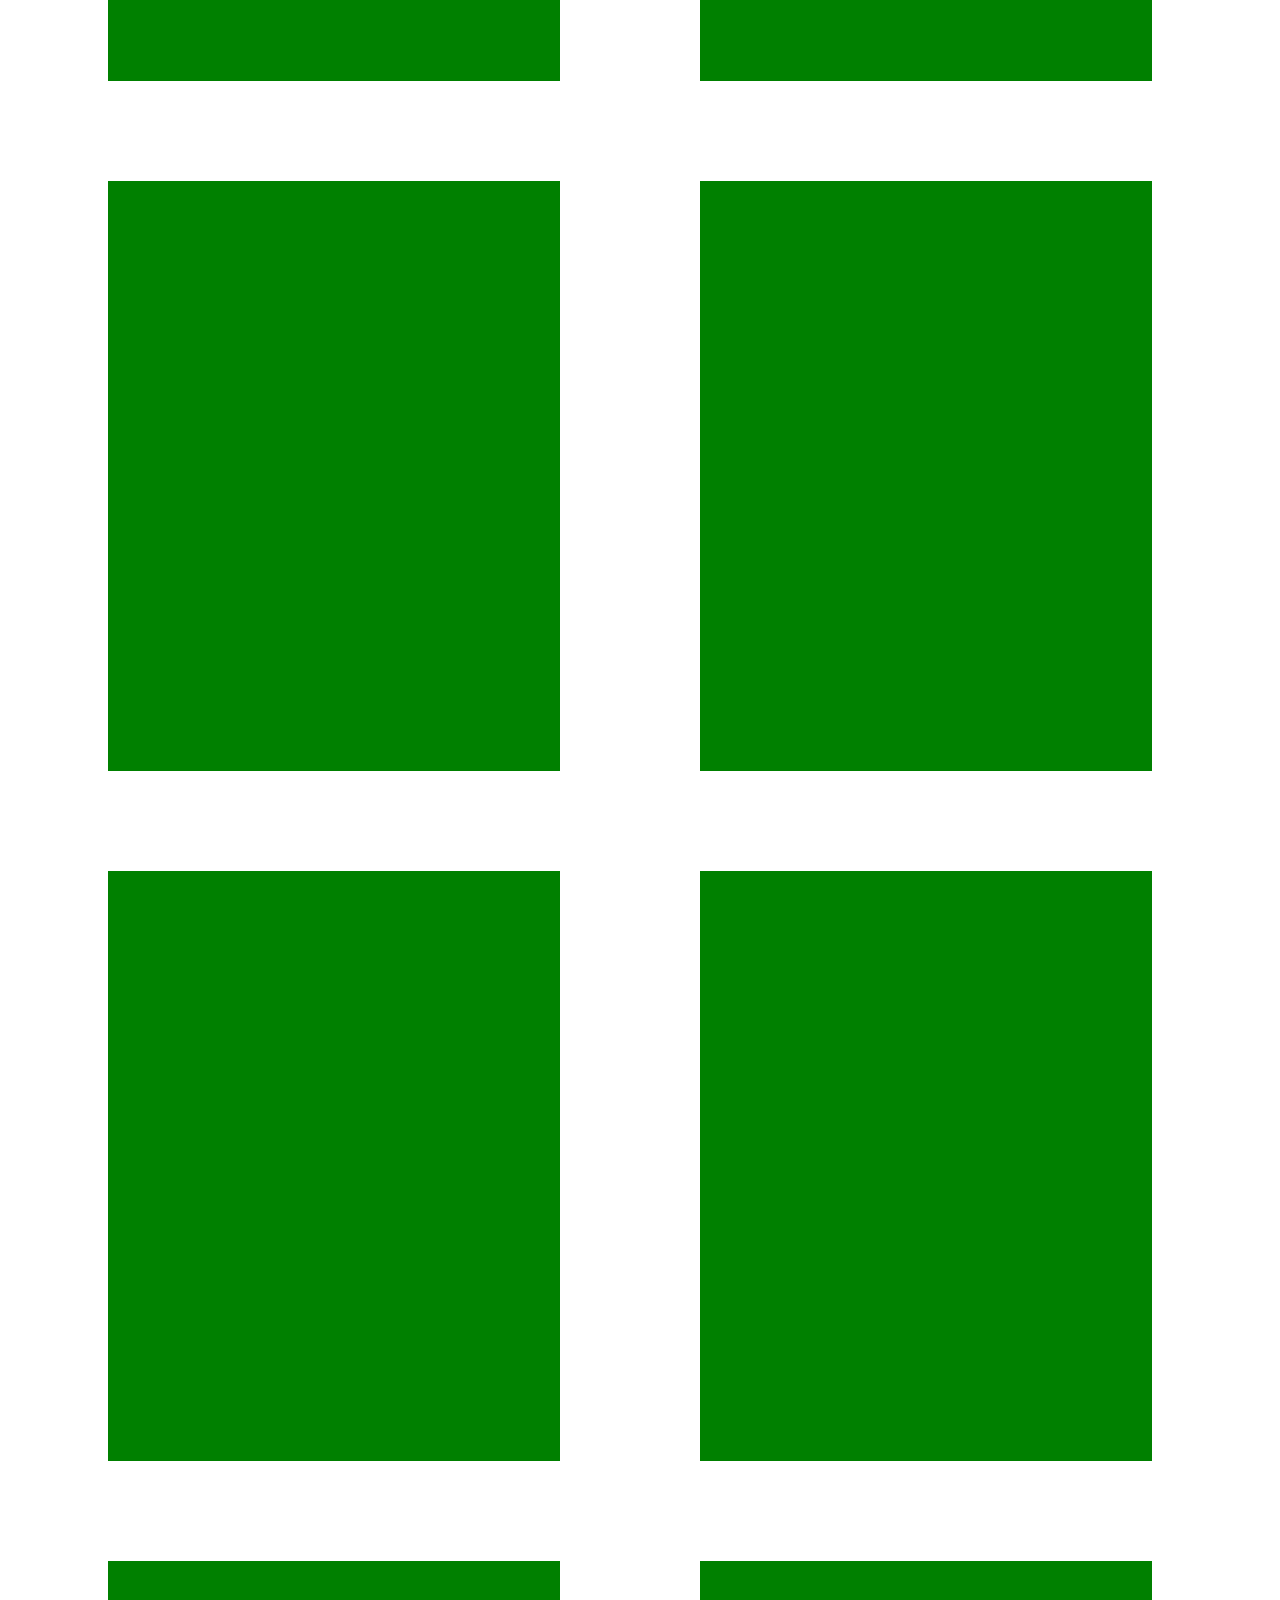
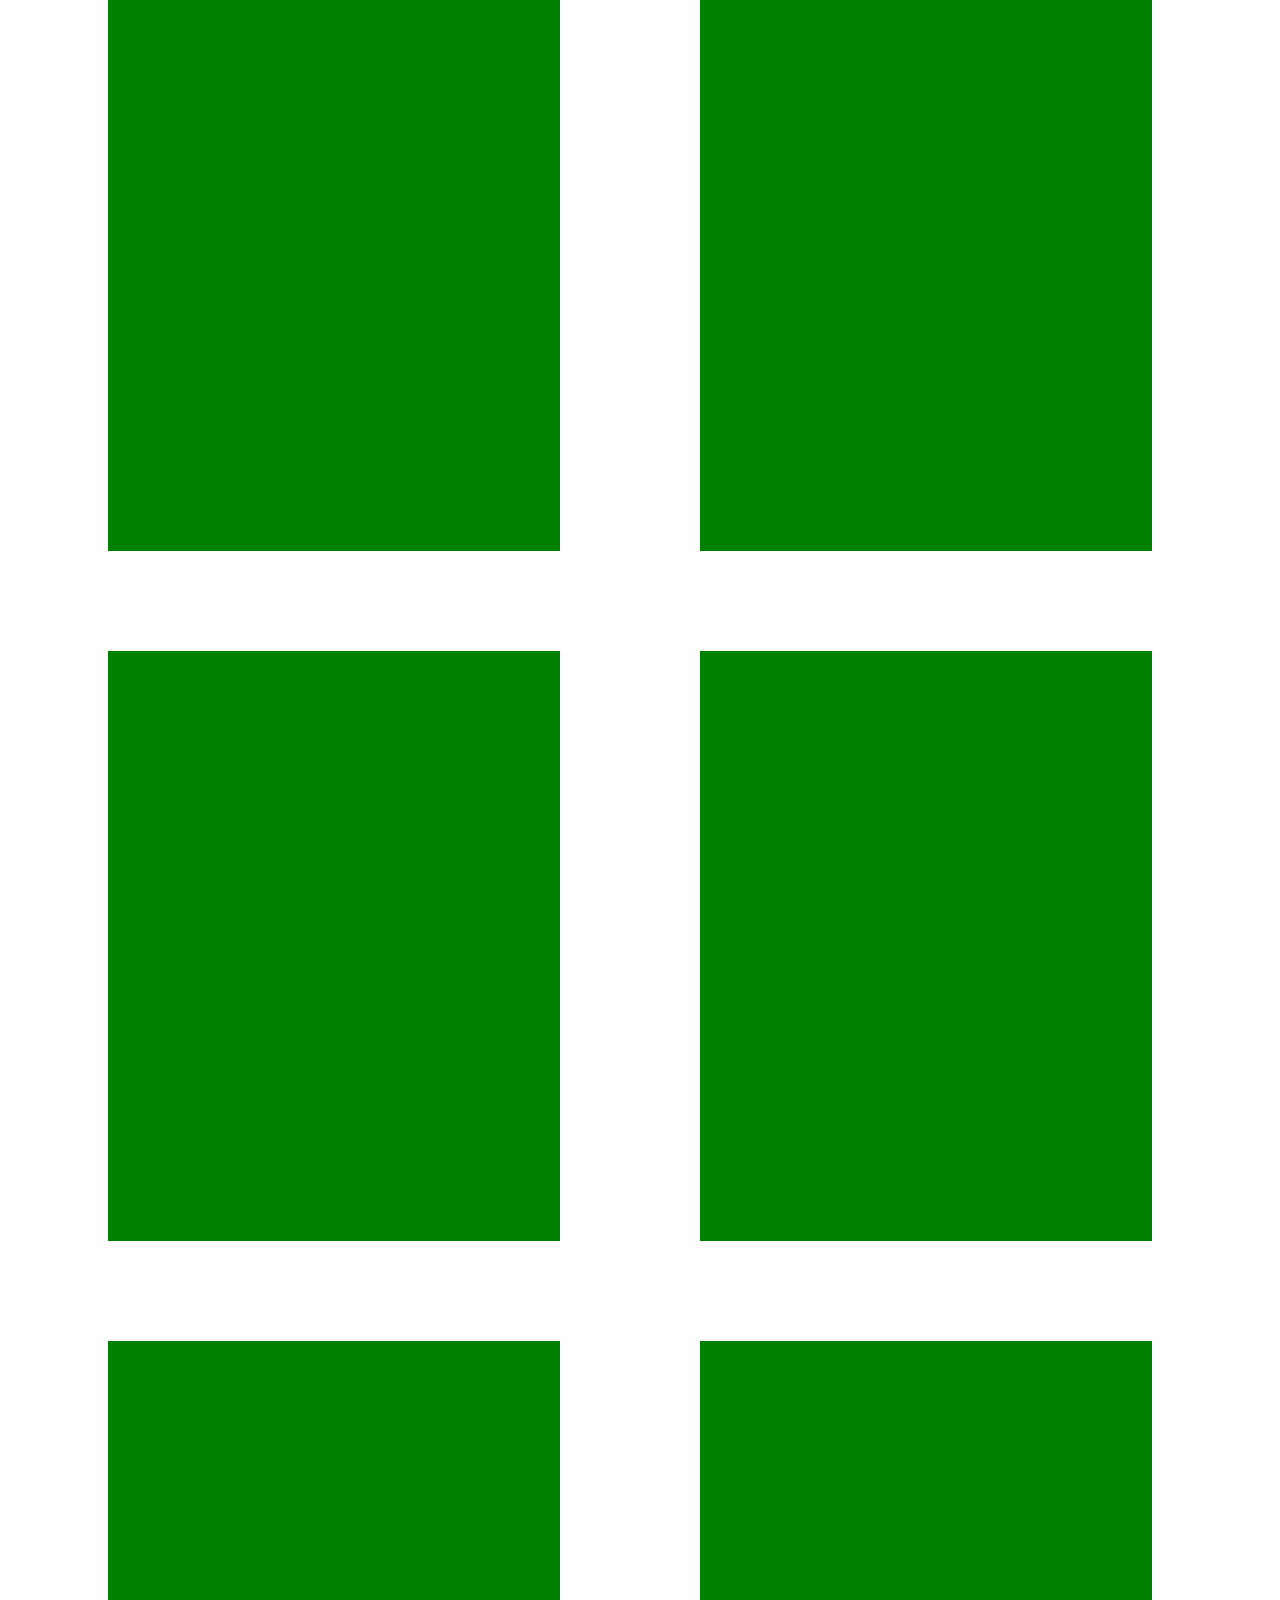
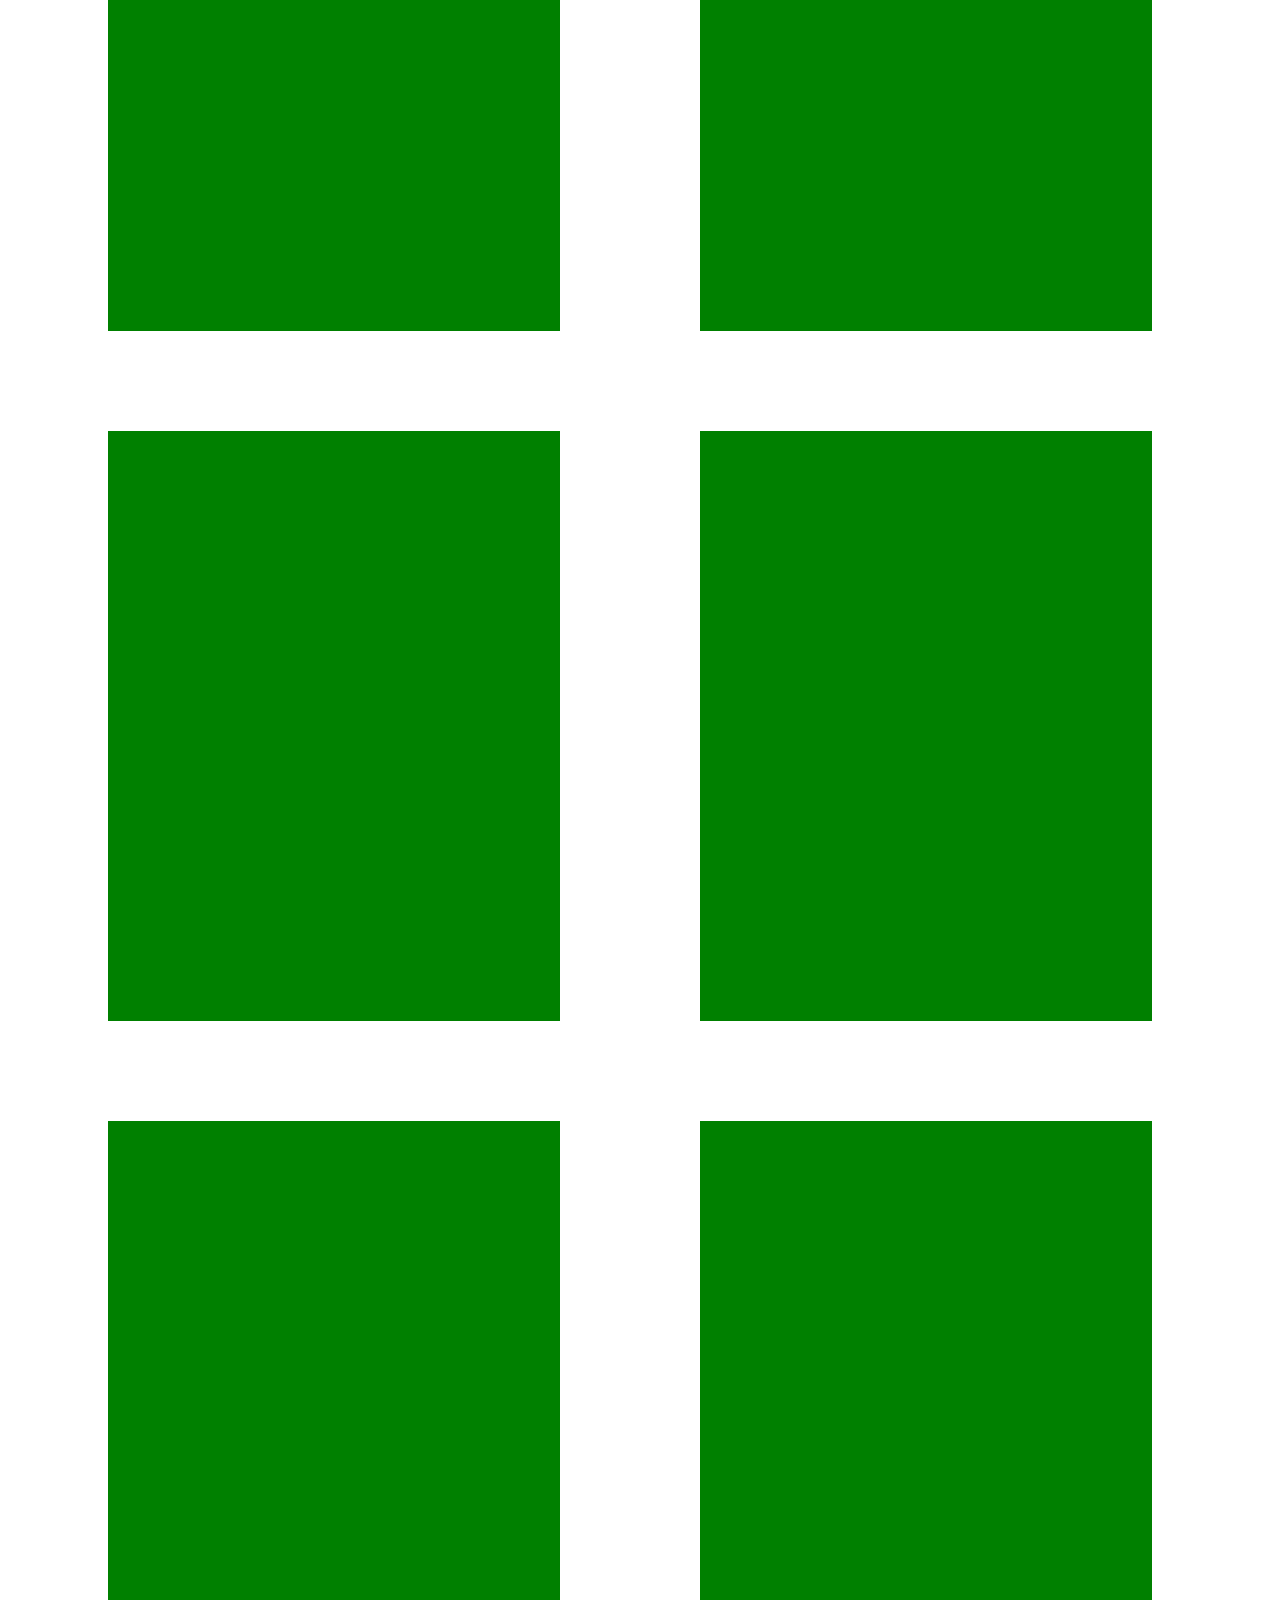
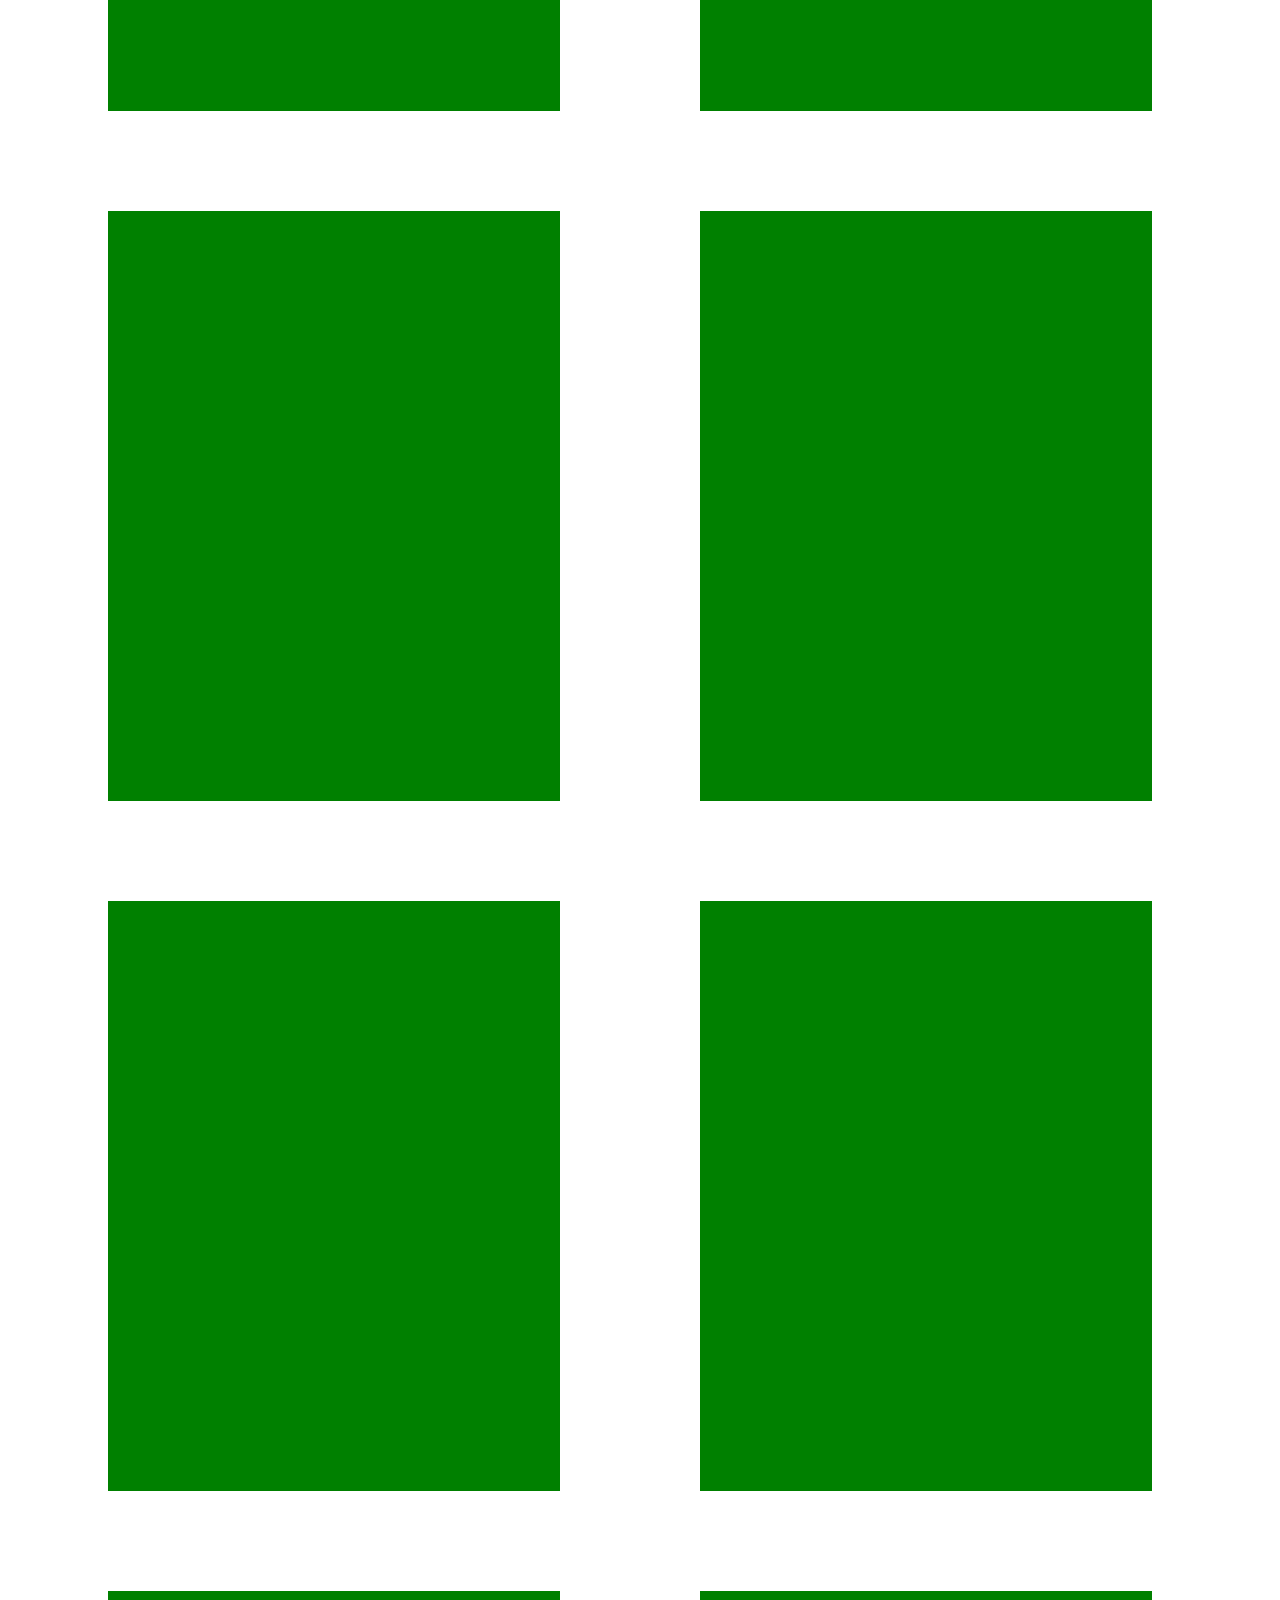
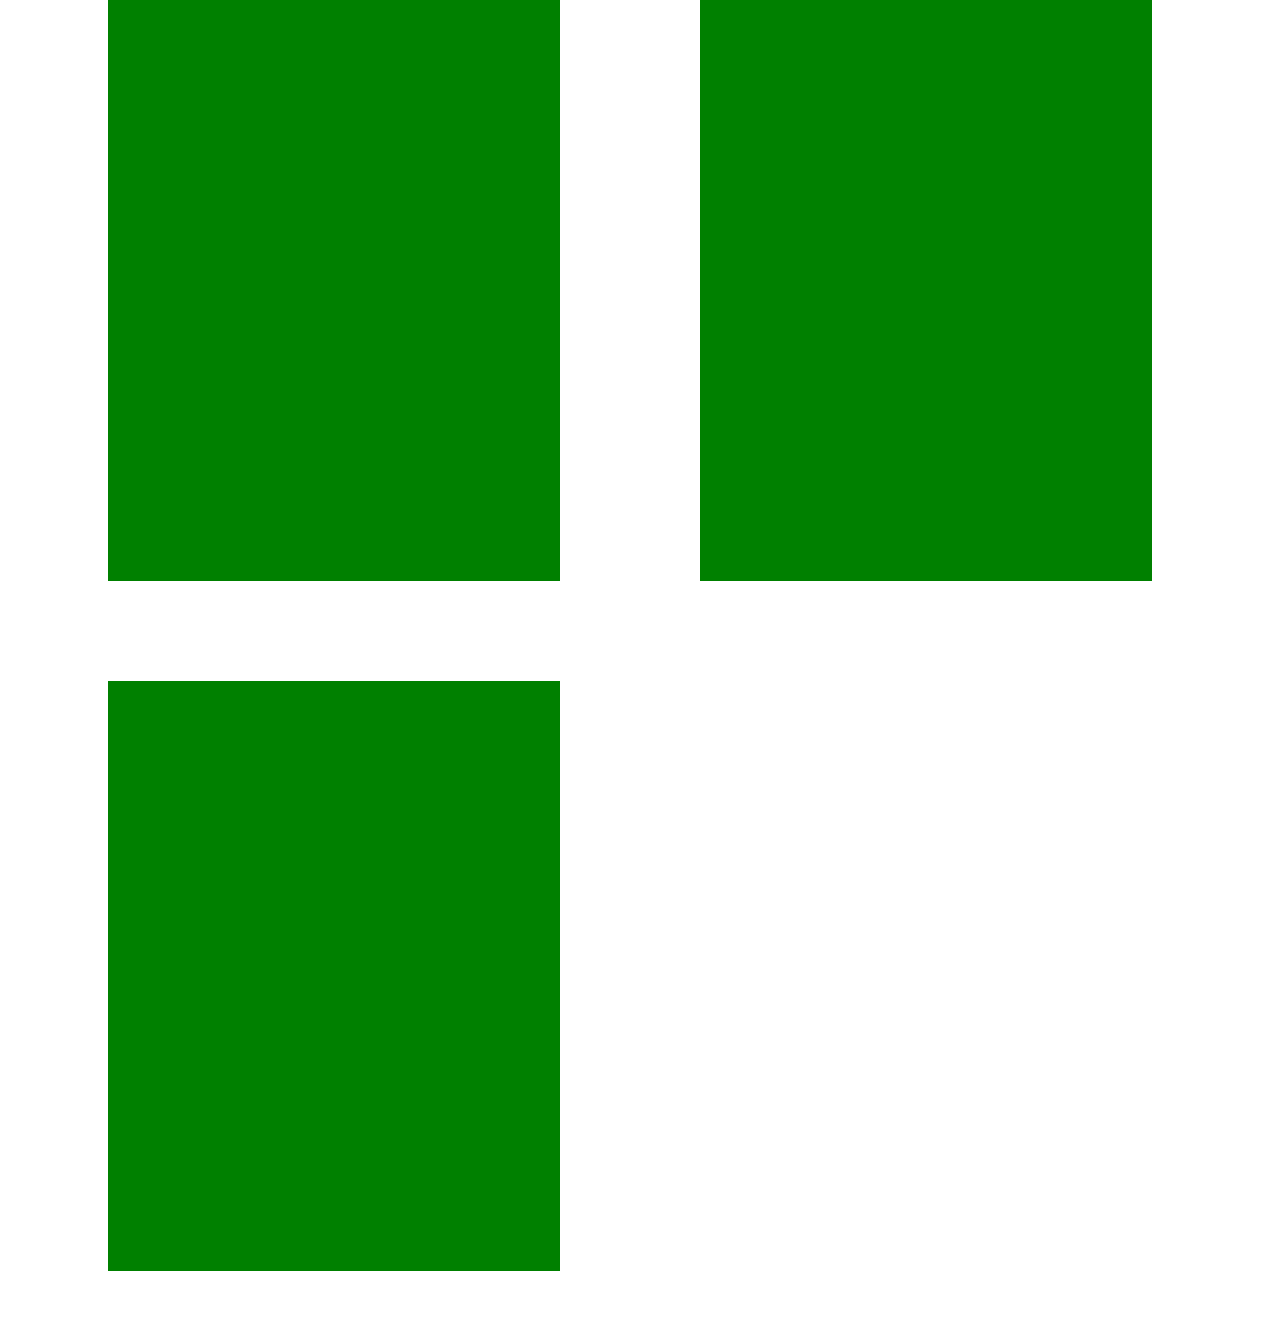
==== commit c5d9c5a7: "data" ====
--- a/about.html
+++ b/about.html
@@ -568,7 +568,7 @@
 
 </div>
     
-    <!-- Footer -->
+    <!-- footer -->
     
 <div class="footer">
   
@@ -585,11 +585,15 @@
       <p class="footer-descript"> Hello World</p>
     </div>
     <div class="footer-column-three footer-column">
-      <h5>School Adress</h5>
-      <p class="footer-descript">105 Tech Place</p>
-    </div>
-  </div>
-  
+      <div>
+        <img id="footersch" src="https://i.imgur.com/6dcay5Z.png">
+      </div>
+      <div>
+        <h5>School Adress</h5>
+        <p class="footer-descript">105 Tech Place</p>
+      </div>
+    </div>
+  </div>
 </div>
     
 
--- a/styles.css
+++ b/styles.css
@@ -140,11 +140,13 @@
 }
 
 .footer{
-    height: 300px;
+    height: inherit;
+    padding-bottom: 50px;
     width: 100%;
     background-color: black;
     color: white;
     text-align-last: left;
+    position: absolute;
     
 }
 
@@ -162,7 +164,7 @@
     height: 80%;
     position: relative;
     float: left;
-    padding-left: 20%;
+    padding-left: 10%;
     padding-top: 20px;
     font-size: small;
 }
@@ -190,17 +192,40 @@
 #input_field{
     width: 20%;
     margin: auto;
-    position: relative;
+    width: 50%;
+    text-align: center;
+}
+
+table{
+    display: flex;
+    justify-content: center;
 }
 
 .table-content{
     text-align:left;
+    padding: 5px;
 }
 .secretbutton{
     height:15px;
     width: 15px;
+    background-color: transparent;
+    background-repeat:no-repeat;
+    border: none;
+    cursor:pointer;
+    overflow: hidden; 
 }
 #secretbutton{
     position: absolute;
     left:1px;
-}+}
+#footersch{
+    height:149px;
+    width: 200px;
+}
+
+#comment{
+    min-width: 90%;
+    min-height: 300px;
+    max-height: 400px;
+}
+
